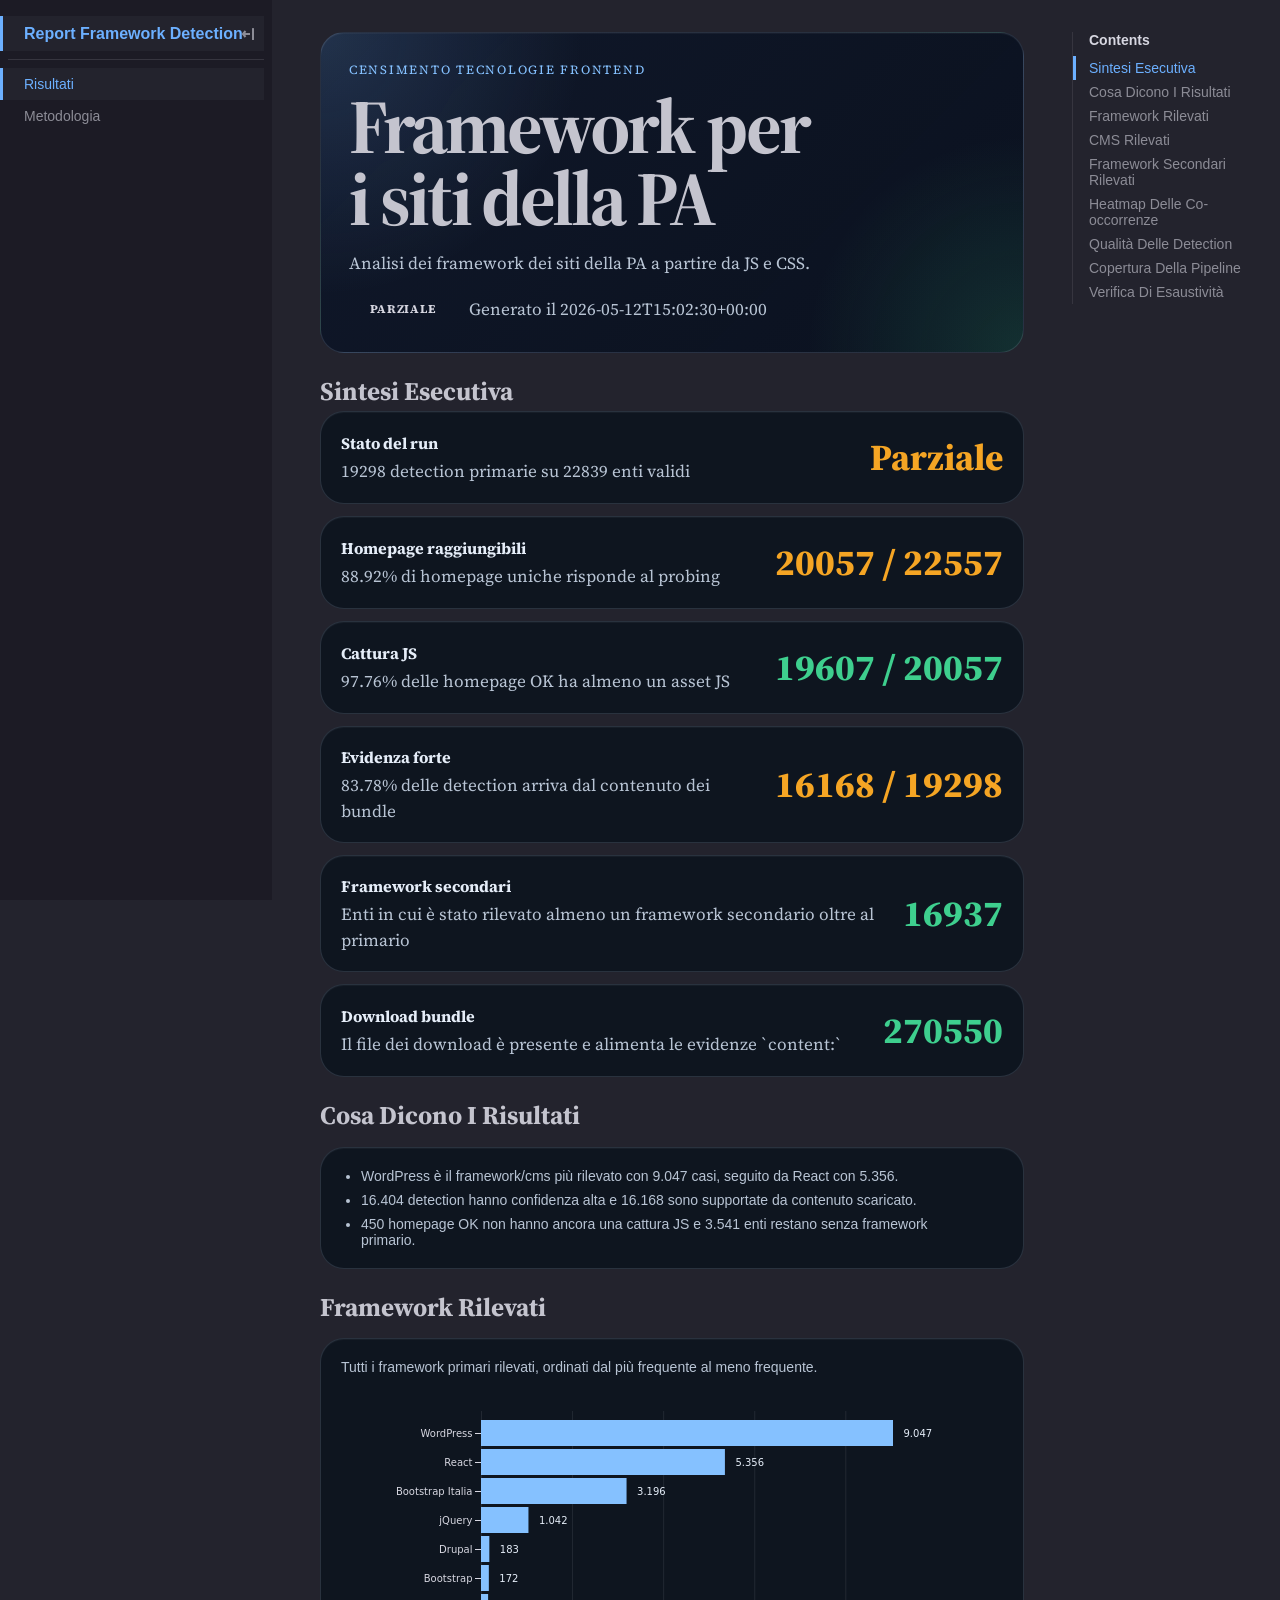
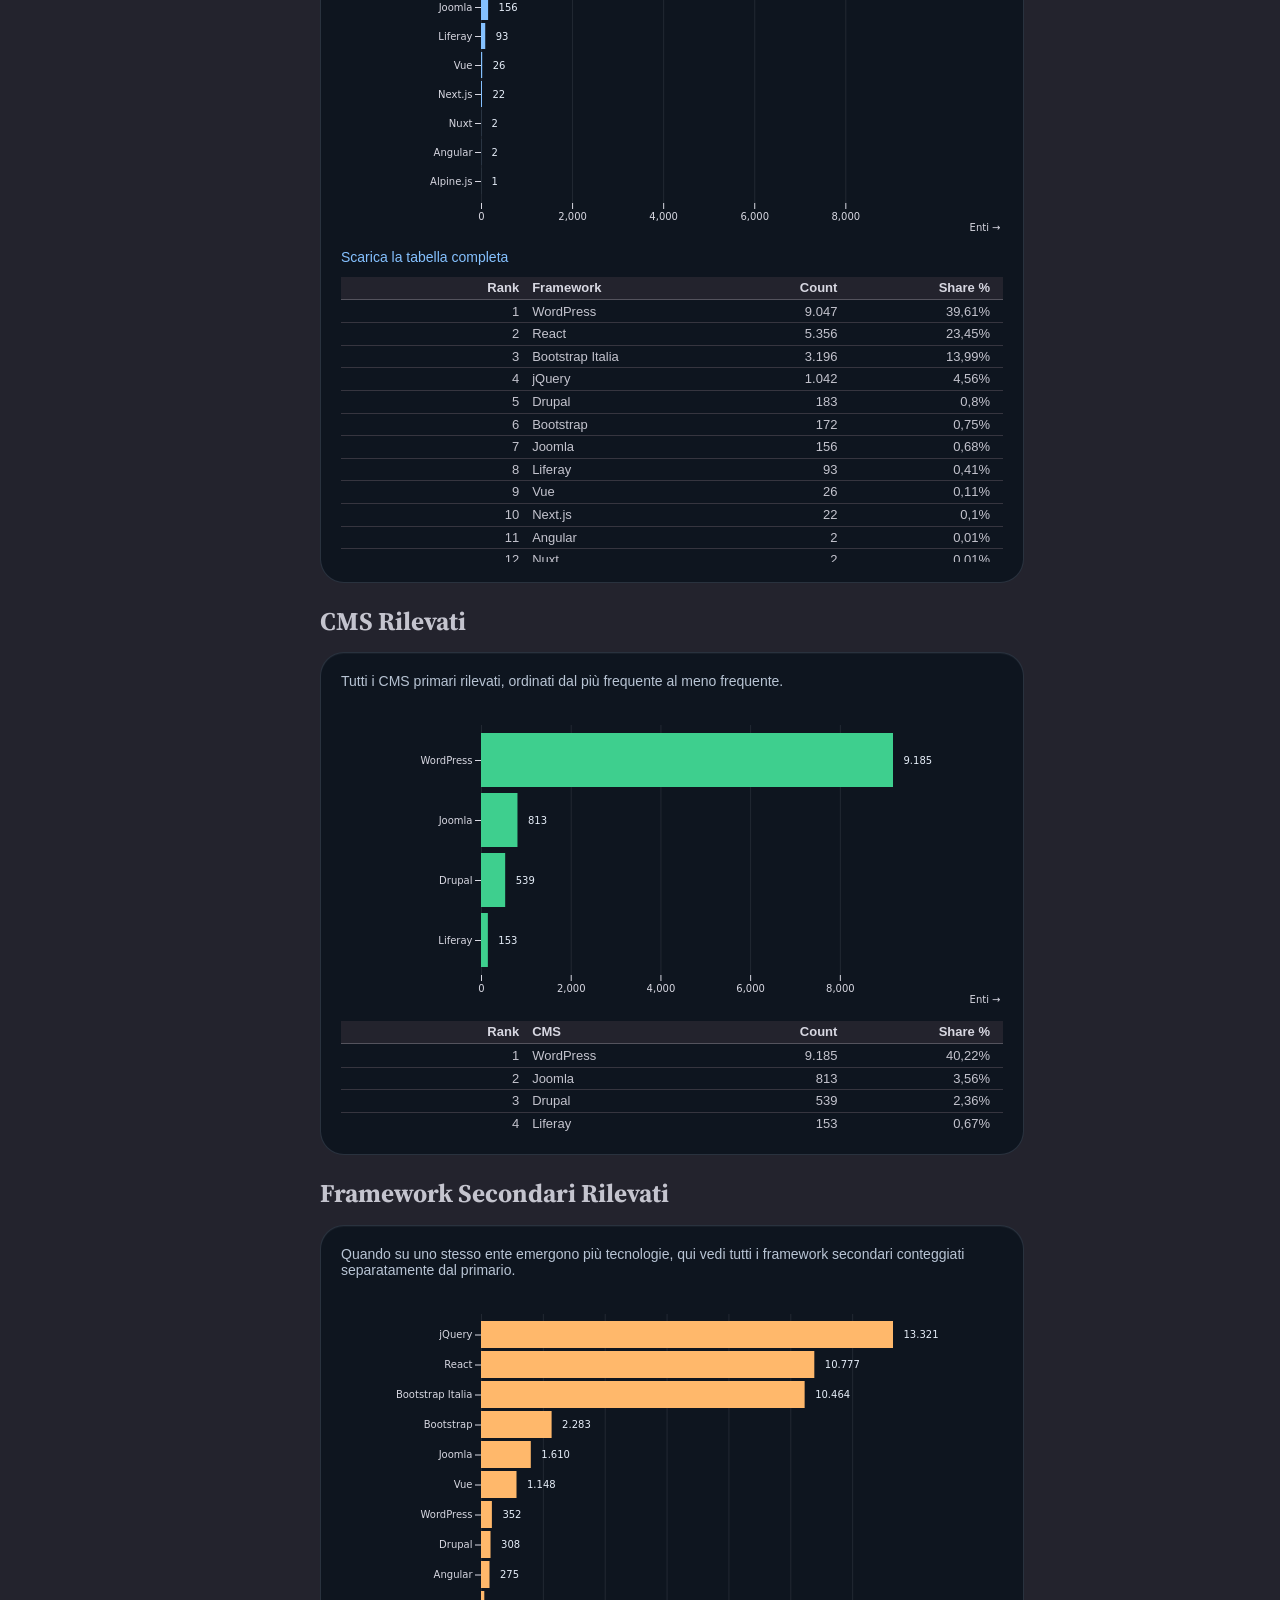
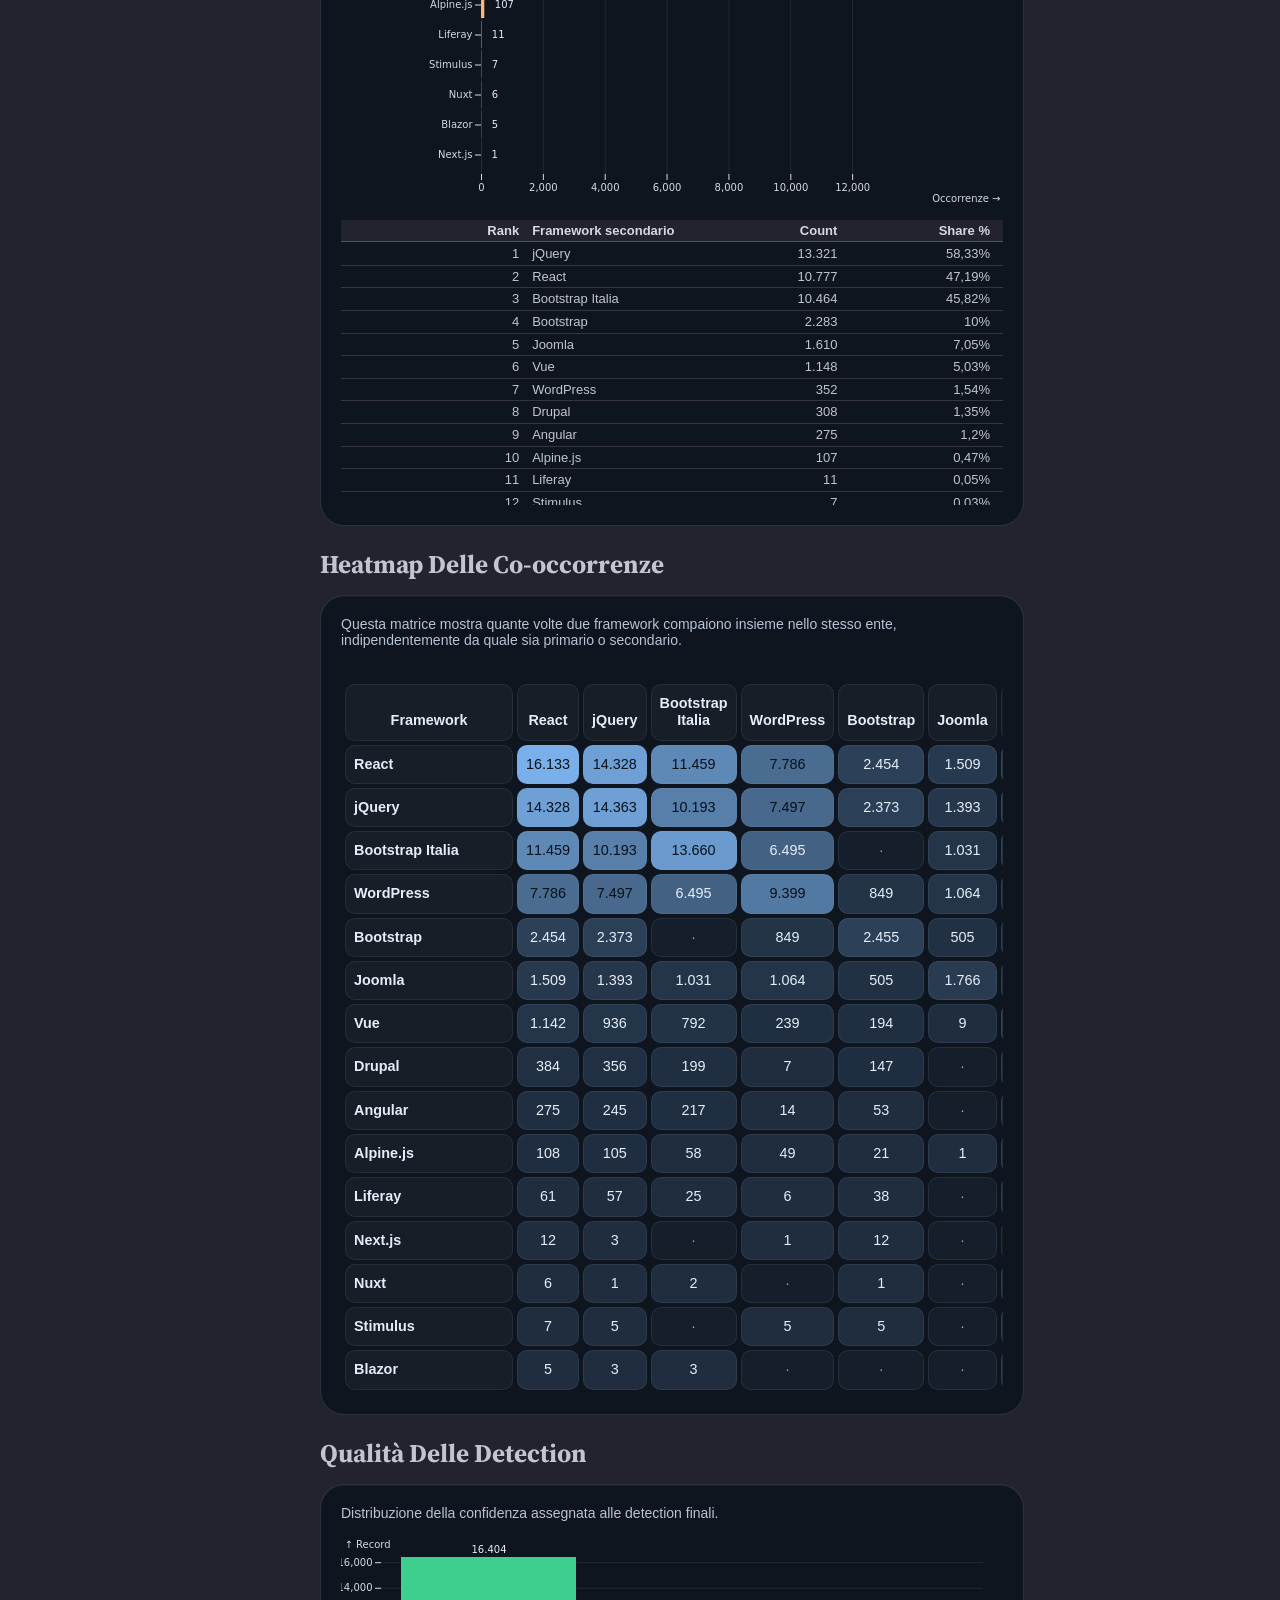
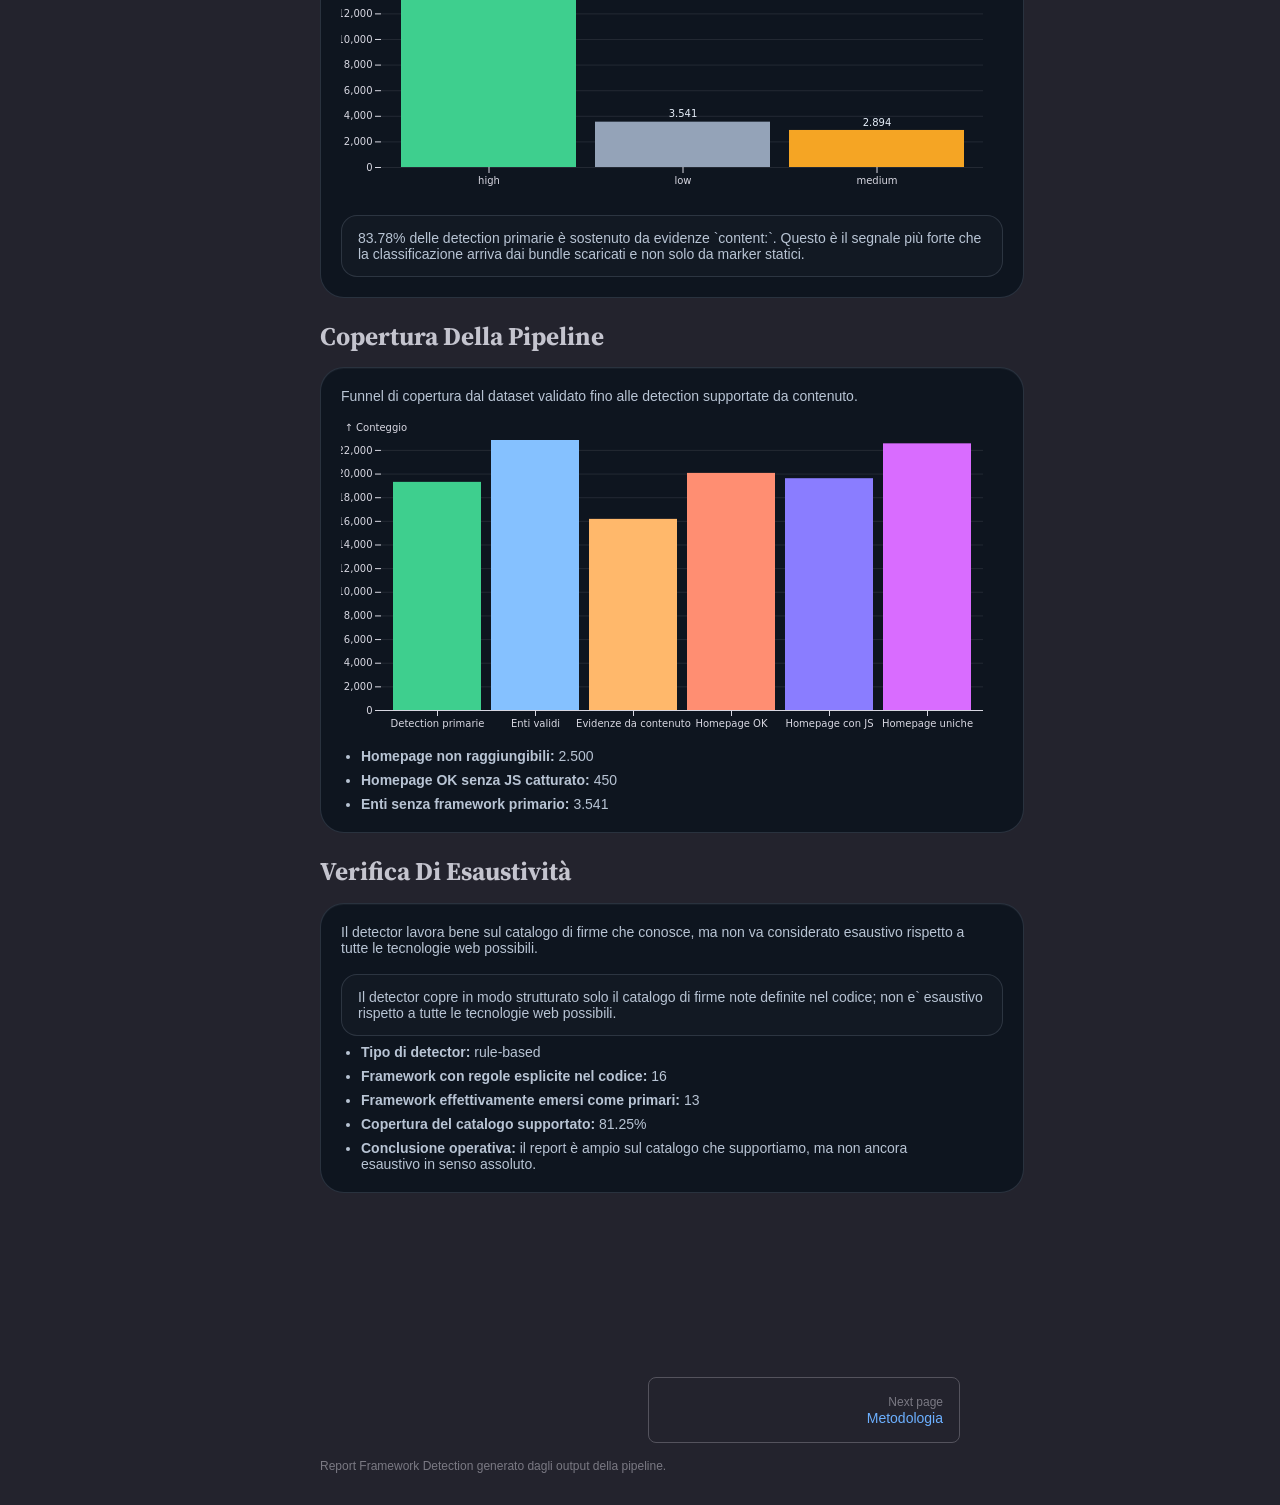
==== index.html @ 4d40c1b3 "second" ====
<!DOCTYPE html>
<html>
<head>
<meta charset="utf-8">
<meta name="viewport" content="width=device-width, initial-scale=1, maximum-scale=1">
<meta name="generator" content="Observable Framework v1.13.4">
<title>Risultati | Report Framework Detection</title>
<link rel="preconnect" href="https://fonts.gstatic.com" crossorigin>
<link rel="preload" as="style" href="https://fonts.googleapis.com/css2?family=Source+Serif+4:ital,opsz,wght@0,8..60,200..900;1,8..60,200..900&amp;display=swap" crossorigin>
<link rel="preload" as="style" href="./_observablehq/theme-slate.55e203da.css">
<link rel="preload" as="style" href="./_observablehq/stdlib/inputs.f7bf0e12.css">
<link rel="stylesheet" type="text/css" href="https://fonts.googleapis.com/css2?family=Source+Serif+4:ital,opsz,wght@0,8..60,200..900;1,8..60,200..900&amp;display=swap" crossorigin>
<link rel="stylesheet" type="text/css" href="./_observablehq/theme-slate.55e203da.css">
<link rel="stylesheet" type="text/css" href="./_observablehq/stdlib/inputs.f7bf0e12.css">
<link rel="modulepreload" href="./_observablehq/client.86d48a53.js">
<link rel="modulepreload" href="./_observablehq/runtime.607a8173.js">
<link rel="modulepreload" href="./_observablehq/stdlib.277aeab8.js">
<link rel="modulepreload" href="./_npm/htl@0.3.1/72f4716c.js">
<link rel="modulepreload" href="./_observablehq/stdlib/inputs.31cd1366.js">
<link rel="modulepreload" href="./_npm/@observablehq/plot@0.6.17/a96a6bbb.js">
<link rel="modulepreload" href="./_npm/d3-dsv@3.0.1/9cffc2bd.js">
<link rel="modulepreload" href="./_npm/isoformat@0.2.1/18cbf477.js">
<link rel="modulepreload" href="./_npm/d3@7.9.0/66d82917.js">
<link rel="modulepreload" href="./_npm/interval-tree-1d@1.0.4/53fe8176.js">
<link rel="modulepreload" href="./_npm/d3-array@3.2.4/e93ca09f.js">
<link rel="modulepreload" href="./_npm/d3-axis@3.0.0/0f2de24d.js">
<link rel="modulepreload" href="./_npm/d3-brush@3.0.0/65eb105b.js">
<link rel="modulepreload" href="./_npm/d3-chord@3.0.1/7ef8fb2e.js">
<link rel="modulepreload" href="./_npm/d3-color@3.1.0/aeb57b94.js">
<link rel="modulepreload" href="./_npm/d3-contour@4.0.2/1d2aed74.js">
<link rel="modulepreload" href="./_npm/d3-delaunay@6.0.4/87adea64.js">
<link rel="modulepreload" href="./_npm/d3-dispatch@3.0.1/9ba9c7f3.js">
<link rel="modulepreload" href="./_npm/d3-drag@3.0.0/4202580c.js">
<link rel="modulepreload" href="./_npm/d3-ease@3.0.1/cdd7e898.js">
<link rel="modulepreload" href="./_npm/d3-fetch@3.0.1/b4e2ad9a.js">
<link rel="modulepreload" href="./_npm/d3-force@3.0.0/5e804d15.js">
<link rel="modulepreload" href="./_npm/d3-format@3.1.2/3785bf2d.js">
<link rel="modulepreload" href="./_npm/d3-geo@3.1.1/40599fb3.js">
<link rel="modulepreload" href="./_npm/d3-hierarchy@3.1.2/e49e792c.js">
<link rel="modulepreload" href="./_npm/d3-interpolate@3.0.1/8d1e5425.js">
<link rel="modulepreload" href="./_npm/d3-path@3.1.0/20d3f133.js">
<link rel="modulepreload" href="./_npm/d3-polygon@3.0.1/7553081f.js">
<link rel="modulepreload" href="./_npm/d3-quadtree@3.0.1/0dfd751c.js">
<link rel="modulepreload" href="./_npm/d3-random@3.0.1/3c90ee06.js">
<link rel="modulepreload" href="./_npm/d3-scale@4.0.2/720b7f0a.js">
<link rel="modulepreload" href="./_npm/d3-scale-chromatic@3.1.0/ba24c2e7.js">
<link rel="modulepreload" href="./_npm/d3-selection@3.0.0/4d94e5b7.js">
<link rel="modulepreload" href="./_npm/d3-shape@3.2.0/6d3a6726.js">
<link rel="modulepreload" href="./_npm/d3-time@3.1.0/9f03c579.js">
<link rel="modulepreload" href="./_npm/d3-time-format@4.1.0/07c9626f.js">
<link rel="modulepreload" href="./_npm/d3-timer@3.0.1/b58a267d.js">
<link rel="modulepreload" href="./_npm/d3-transition@3.0.1/004da2ac.js">
<link rel="modulepreload" href="./_npm/d3-zoom@3.0.0/b5786b3f.js">
<link rel="modulepreload" href="./_npm/binary-search-bounds@2.0.5/cbf6ba23.js">
<link rel="modulepreload" href="./_npm/internmap@2.0.3/e08981d9.js">
<link rel="modulepreload" href="./_npm/delaunator@5.1.0/d4ec0aa1.js">
<link rel="modulepreload" href="./_npm/robust-predicates@3.0.3/42820bfa.js">
<link rel="icon" href="./_file/observable.1af93621.png" type="image/png" sizes="32x32">
<script type="module">

import {define} from "./_observablehq/client.86d48a53.js";
import {registerFile} from "./_observablehq/stdlib.277aeab8.js";

registerFile("./data/framework-audit.json", {"name":"./data/framework-audit.json","mimeType":"application/json","path":"./_file/data/framework-audit.e53f83c7.json","lastModified":1778598151033,"size":38627});
registerFile("./data/technology-summary.csv", {"name":"./data/technology-summary.csv","mimeType":"text/csv","path":"./_file/data/technology-summary.724f2b5f.csv","lastModified":1778598151229,"size":1132});

define({id: "7633fdea", inputs: ["FileAttachment","html"], outputs: ["audit","technologySummary","frameworkRows","secondaryFrameworkRows","cmsRows","frameworkCsvUrl","downloadLink","confidenceBars","heatmap","heatmapMatrix","heatmapAlpha","heatmapTextColor","funnel","overallStatus","overallStatusClass","leadingFramework","secondFramework","detectionGap","jsGap","confidenceHigh","evidenceTone","exhaustivenessTone","summaryRows","resultBullets"], body: async (FileAttachment,html) => {
const audit = await FileAttachment("./data/framework-audit.json").json();
const technologySummary = await FileAttachment("./data/technology-summary.csv").csv({typed: true});
const frameworkRows = technologySummary.filter((row) => row.kind === "framework");
const secondaryFrameworkRows = technologySummary.filter((row) => row.kind === "secondary_framework");
const cmsRows = technologySummary.filter((row) => row.kind === "cms");
const frameworkCsvUrl = await FileAttachment("./data/technology-summary.csv").url();
const downloadLink = html`<a href="${frameworkCsvUrl}" download="technology-summary.csv">Scarica la tabella completa</a>`;
const confidenceBars = Object.entries(audit.status_counts.confidence).map(([name, count]) => ({name, count}));
const heatmap = audit.framework_cooccurrence_heatmap;
const heatmapMatrix = new Map(
  heatmap.cells.map((cell) => [`${cell.row}|||${cell.col}`, cell.count])
);
const heatmapAlpha = (count) => {
  if (!count || !heatmap.max_count) return 0.06;
  return 0.14 + (count / heatmap.max_count) * 0.76;
};
const heatmapTextColor = (count) => {
  if (!count || !heatmap.max_count) return "#94a3b8";
  return count / heatmap.max_count >= 0.45 ? "#08111c" : "#e5edf8";
};
const funnel = [
  {stage: "Enti validi", count: audit.counts.valid_entities},
  {stage: "Homepage uniche", count: audit.counts.unique_homepages},
  {stage: "Homepage OK", count: audit.counts.homepage_ok},
  {stage: "Homepage con JS", count: audit.assets.homepages_with_js_ok},
  {stage: "Detection primarie", count: audit.counts.detections_with_primary},
  {stage: "Evidenze da contenuto", count: audit.counts.detections_with_content}
];
const overallStatus = audit.verdicts.some((d) => d.status === "critical")
  ? "Critico"
  : audit.verdicts.some((d) => d.status === "warning")
  ? "Parziale"
  : "Affidabile";
const overallStatusClass = overallStatus.toLowerCase();
const leadingFramework = frameworkRows[0];
const secondFramework = frameworkRows[1];
const detectionGap = audit.counts.detection_records - audit.counts.detections_with_primary;
const jsGap = audit.counts.homepage_ok - audit.assets.homepages_with_js_ok;
const confidenceHigh = audit.status_counts.confidence.high ?? 0;
const evidenceTone = audit.coverage.content_evidence_pct_of_detections >= 85 ? "good" : "warn";
const exhaustivenessTone = audit.exhaustiveness.detected_supported_framework_share_pct >= 75 ? "warn" : "bad";
const summaryRows = [
  {
    label: "Stato del run",
    value: overallStatus,
    tone: overallStatus === "Affidabile" ? "good" : overallStatus === "Parziale" ? "warn" : "bad",
    note: `${audit.counts.detections_with_primary} detection primarie su ${audit.counts.valid_entities} enti validi`
  },
  {
    label: "Homepage raggiungibili",
    value: `${audit.counts.homepage_ok} / ${audit.counts.unique_homepages}`,
    tone: audit.coverage.homepage_ok_pct >= 90 ? "good" : "warn",
    note: `${audit.coverage.homepage_ok_pct}% di homepage uniche risponde al probing`
  },
  {
    label: "Cattura JS",
    value: `${audit.assets.homepages_with_js_ok} / ${audit.counts.homepage_ok}`,
    tone: audit.coverage.js_capture_pct_of_ok_homepages >= 95 ? "good" : audit.coverage.js_capture_pct_of_ok_homepages >= 75 ? "warn" : "bad",
    note: `${audit.coverage.js_capture_pct_of_ok_homepages}% delle homepage OK ha almeno un asset JS`
  },
  {
    label: "Evidenza forte",
    value: `${audit.counts.detections_with_content} / ${audit.counts.detections_with_primary}`,
    tone: evidenceTone,
    note: `${audit.coverage.content_evidence_pct_of_detections}% delle detection arriva dal contenuto dei bundle`
  },
  {
    label: "Framework secondari",
    value: audit.counts.detections_with_secondary_frameworks,
    tone: audit.counts.detections_with_secondary_frameworks > 0 ? "good" : "warn",
    note: "Enti in cui è stato rilevato almeno un framework secondario oltre al primario"
  },
  {
    label: "Download bundle",
    value: audit.integrity.downloads_file_exists ? audit.counts.downloads_records : "assente",
    tone: audit.integrity.downloads_file_exists ? "good" : "bad",
    note: audit.integrity.downloads_file_exists
      ? "Il file dei download è presente e alimenta le evidenze `content:`"
      : "Manca il file `results/js_downloads.jsonl`"
  }
];
const resultBullets = [
  `${leadingFramework.name} è il framework/cms più rilevato con ${leadingFramework.count.toLocaleString("it-IT")} casi, seguito da ${secondFramework.name} con ${secondFramework.count.toLocaleString("it-IT")}.`,
  `${confidenceHigh.toLocaleString("it-IT")} detection hanno confidenza alta e ${audit.counts.detections_with_content.toLocaleString("it-IT")} sono supportate da contenuto scaricato.`,
  `${jsGap.toLocaleString("it-IT")} homepage OK non hanno ancora una cattura JS e ${detectionGap.toLocaleString("it-IT")} enti restano senza framework primario.`
];
return {audit,technologySummary,frameworkRows,secondaryFrameworkRows,cmsRows,frameworkCsvUrl,downloadLink,confidenceBars,heatmap,heatmapMatrix,heatmapAlpha,heatmapTextColor,funnel,overallStatus,overallStatusClass,leadingFramework,secondFramework,detectionGap,jsGap,confidenceHigh,evidenceTone,exhaustivenessTone,summaryRows,resultBullets};
}});

define({id: "df55e2d3", mode: "inline", inputs: ["overallStatus","display"], body: async (overallStatus,display) => {
display(await(
overallStatus
))
}});

define({id: "bf4f606e", mode: "inline", inputs: ["audit","display"], body: async (audit,display) => {
display(await(
audit.generated_at
))
}});

define({id: "7603f9d3", mode: "inline", inputs: ["summaryRows","html","display"], body: async (summaryRows,html,display) => {
display(await(
summaryRows.map((row) => html.fragment`
    <div class="summary-card tone-${row.tone}">
      <div>
        <div class="summary-label">${row.label}</div>
        <div class="summary-note">${row.note}</div>
      </div>
      <div class="summary-value">${row.value}</div>
    </div>
  `)
))
}});

define({id: "7d99a970", mode: "inline", inputs: ["resultBullets","html","display"], body: async (resultBullets,html,display) => {
display(await(
resultBullets.map((bullet) => html.fragment`<li>${bullet}</li>`)
))
}});

define({id: "eb7e6349", mode: "inline", inputs: ["resize","Plot","frameworkRows","display"], body: async (resize,Plot,frameworkRows,display) => {
display(await(
resize((width) => Plot.plot({
    width,
    height: Math.max(420, frameworkRows.length * 34),
    marginLeft: 140,
    marginRight: 110,
    x: {grid: true, label: "Enti"},
    y: {label: null},
    marks: [
      Plot.barX(frameworkRows, {
        x: "count",
        y: "name",
        fill: "#85c1ff",
        tip: true,
        sort: {y: "x", reverse: true}
      }),
      Plot.text(frameworkRows, {
        x: "count",
        y: "name",
        text: (d) => d.count.toLocaleString("it-IT"),
        dx: 10,
        textAnchor: "start",
        fill: "#e5edf8",
        sort: {y: "x", reverse: true}
      })
    ]
  }))
))
}});

define({id: "d74a91dc", mode: "inline", inputs: ["downloadLink","display"], body: async (downloadLink,display) => {
display(await(
downloadLink
))
}});

define({id: "031ef786", mode: "inline", inputs: ["Inputs","frameworkRows","display"], body: async (Inputs,frameworkRows,display) => {
display(await(
Inputs.table(frameworkRows, {
      rows: 12,
      columns: ["rank", "name", "count", "share_pct"],
      header: {
        rank: "Rank",
        name: "Framework",
        count: "Count",
        share_pct: "Share %"
      },
      format: {
        count: (value) => value.toLocaleString("it-IT"),
        share_pct: (value) => `${value.toLocaleString("it-IT")}%`
      }
    })
))
}});

define({id: "cef3e7eb", mode: "inline", inputs: ["resize","Plot","cmsRows","display"], body: async (resize,Plot,cmsRows,display) => {
display(await(
resize((width) => Plot.plot({
    width,
    height: Math.max(300, cmsRows.length * 34),
    marginLeft: 140,
    marginRight: 110,
    x: {grid: true, label: "Enti"},
    y: {label: null},
    marks: [
      Plot.barX(cmsRows, {
        x: "count",
        y: "name",
        fill: "#3ecf8e",
        tip: true,
        sort: {y: "x", reverse: true}
      }),
      Plot.text(cmsRows, {
        x: "count",
        y: "name",
        text: (d) => d.count.toLocaleString("it-IT"),
        dx: 10,
        textAnchor: "start",
        fill: "#e5edf8",
        sort: {y: "x", reverse: true}
      })
    ]
  }))
))
}});

define({id: "d74a91dc-1", mode: "inline", inputs: ["downloadLink","display"], body: async (downloadLink,display) => {
display(await(
downloadLink
))
}});

define({id: "c8968d23", mode: "inline", inputs: ["Inputs","cmsRows","display"], body: async (Inputs,cmsRows,display) => {
display(await(
Inputs.table(cmsRows, {
      rows: 12,
      columns: ["rank", "name", "count", "share_pct"],
      header: {
        rank: "Rank",
        name: "CMS",
        count: "Count",
        share_pct: "Share %"
      },
      format: {
        count: (value) => value.toLocaleString("it-IT"),
        share_pct: (value) => `${value.toLocaleString("it-IT")}%`
      }
    })
))
}});

define({id: "c793886e", mode: "inline", inputs: ["resize","Plot","secondaryFrameworkRows","display"], body: async (resize,Plot,secondaryFrameworkRows,display) => {
display(await(
resize((width) => Plot.plot({
    width,
    height: Math.max(300, secondaryFrameworkRows.length * 34),
    marginLeft: 140,
    marginRight: 110,
    x: {grid: true, label: "Occorrenze"},
    y: {label: null},
    marks: [
      Plot.barX(secondaryFrameworkRows, {
        x: "count",
        y: "name",
        fill: "#ffb86b",
        tip: true,
        sort: {y: "x", reverse: true}
      }),
      Plot.text(secondaryFrameworkRows, {
        x: "count",
        y: "name",
        text: (d) => d.count.toLocaleString("it-IT"),
        dx: 10,
        textAnchor: "start",
        fill: "#e5edf8",
        sort: {y: "x", reverse: true}
      })
    ]
  }))
))
}});

define({id: "d74a91dc-2", mode: "inline", inputs: ["downloadLink","display"], body: async (downloadLink,display) => {
display(await(
downloadLink
))
}});

define({id: "12972cf1", mode: "inline", inputs: ["Inputs","secondaryFrameworkRows","display"], body: async (Inputs,secondaryFrameworkRows,display) => {
display(await(
Inputs.table(secondaryFrameworkRows, {
      rows: 12,
      columns: ["rank", "name", "count", "share_pct"],
      header: {
        rank: "Rank",
        name: "Framework secondario",
        count: "Count",
        share_pct: "Share %"
      },
      format: {
        count: (value) => value.toLocaleString("it-IT"),
        share_pct: (value) => `${value.toLocaleString("it-IT")}%`
      }
    })
))
}});

define({id: "1aaa5dc5", mode: "inline", inputs: ["heatmap","html","display"], body: async (heatmap,html,display) => {
display(await(
heatmap.labels.map((label) => html.fragment`<th>${label}</th>`)
))
}});

define({id: "8600f017", mode: "inline", inputs: ["heatmap","html","heatmapMatrix","heatmapAlpha","heatmapTextColor","display"], body: async (heatmap,html,heatmapMatrix,heatmapAlpha,heatmapTextColor,display) => {
display(await(
heatmap.labels.map((rowLabel) => html.fragment`
          <tr>
            <th>${rowLabel}</th>
            ${heatmap.labels.map((colLabel) => {
              const count = heatmapMatrix.get(`${rowLabel}|||${colLabel}`) ?? 0;
              return html.fragment`
                <td
                  title="${rowLabel} + ${colLabel}: ${count}"
                  style="background: rgba(133, 193, 255, ${heatmapAlpha(count)}); color: ${heatmapTextColor(count)};"
                >${count ? count.toLocaleString("it-IT") : "·"}</td>
              `;
            })}
          </tr>
        `)
))
}});

define({id: "bc6ccc31", mode: "inline", inputs: ["resize","Plot","confidenceBars","display"], body: async (resize,Plot,confidenceBars,display) => {
display(await(
resize((width) => Plot.plot({
    width,
    height: 260,
    x: {label: null},
    y: {grid: true, label: "Record"},
    color: {domain: ["low", "medium", "high"], range: ["#94a3b8", "#f5a524", "#3ecf8e"]},
    marks: [
      Plot.barY(confidenceBars, {x: "name", y: "count", fill: "name", tip: true}),
      Plot.text(confidenceBars, {x: "name", y: "count", text: (d) => d.count.toLocaleString("it-IT"), dy: -8, fill: "#e5edf8"})
    ]
  }))
))
}});

define({id: "0fb50a69", mode: "inline", inputs: ["audit","display"], body: async (audit,display) => {
display(await(
audit.coverage.content_evidence_pct_of_detections
))
}});

define({id: "3bb5f6c7", mode: "inline", inputs: ["resize","Plot","funnel","display"], body: async (resize,Plot,funnel,display) => {
display(await(
resize((width) => Plot.plot({
    width,
    height: 320,
    x: {label: null},
    y: {grid: true, label: "Conteggio"},
    color: {range: ["#3ecf8e", "#85c1ff", "#ffb86b", "#ff8e72", "#8a7dff", "#d96cff"]},
    marks: [
      Plot.barY(funnel, {x: "stage", y: "count", fill: "stage", tip: true}),
      Plot.ruleY([0])
    ]
  }))
))
}});

define({id: "d677c8e8", mode: "inline", inputs: ["audit","display"], body: async (audit,display) => {
display(await(
audit.counts.homepage_error.toLocaleString("it-IT")
))
}});

define({id: "58f48220", mode: "inline", inputs: ["jsGap","display"], body: async (jsGap,display) => {
display(await(
jsGap.toLocaleString("it-IT")
))
}});

define({id: "8052c1a0", mode: "inline", inputs: ["detectionGap","display"], body: async (detectionGap,display) => {
display(await(
detectionGap.toLocaleString("it-IT")
))
}});

define({id: "ccafdbcd", mode: "inline", inputs: ["audit","display"], body: async (audit,display) => {
display(await(
audit.exhaustiveness.statement
))
}});

define({id: "b636350b", mode: "inline", inputs: ["audit","display"], body: async (audit,display) => {
display(await(
audit.exhaustiveness.detector_type
))
}});

define({id: "965515a5", mode: "inline", inputs: ["audit","display"], body: async (audit,display) => {
display(await(
audit.exhaustiveness.supported_framework_catalog_size
))
}});

define({id: "72c601a7", mode: "inline", inputs: ["audit","display"], body: async (audit,display) => {
display(await(
audit.exhaustiveness.detected_framework_types
))
}});

define({id: "b60689cf", mode: "inline", inputs: ["audit","display"], body: async (audit,display) => {
display(await(
audit.exhaustiveness.detected_supported_framework_share_pct
))
}});

</script>
</head>
<body>
<input id="observablehq-sidebar-toggle" type="checkbox" title="Toggle sidebar">
<label id="observablehq-sidebar-backdrop" for="observablehq-sidebar-toggle"></label>
<nav id="observablehq-sidebar">
  <ol>
    <label id="observablehq-sidebar-close" for="observablehq-sidebar-toggle"></label>
    <li class="observablehq-link observablehq-link-active"><a href="./">Report Framework Detection</a></li>
  </ol>
  <ol>
    <li class="observablehq-link observablehq-link-active"><a href="./">Risultati</a></li>
    <li class="observablehq-link"><a href="./methodology">Metodologia</a></li>
  </ol>
</nav>
<script>{const e=document.querySelector("#observablehq-sidebar"),o=document.querySelector("#observablehq-sidebar-toggle"),r=sessionStorage.getItem("observablehq-sidebar");r?o.checked=r==="true":o.indeterminate=!0;for(const t of document.querySelectorAll("#observablehq-sidebar summary")){const s=t.parentElement;switch(sessionStorage.getItem(`observablehq-sidebar:${t.textContent}`)){case"true":s.open=!0;break;case"false":s.classList.contains("observablehq-section-active")||(s.open=!1);break}}addEventListener("beforeunload",()=>sessionStorage.setItem("observablehq-sidebar-scrolly",`${e.scrollTop}`));const a=sessionStorage.getItem("observablehq-sidebar-scrolly");a!=null&&(e.style.cssText="overflow: hidden;",e.scrollTop=+a,e.style.cssText="");}</script>
<div id="observablehq-center">
<aside id="observablehq-toc" data-selector="h1:not(:first-of-type)[id], h2:first-child[id], :not(h1) + h2[id]">
<nav>
<div>Contents</div>
<ol>
<li class="observablehq-secondary-link"><a href="#sintesi-esecutiva">Sintesi Esecutiva</a></li>
<li class="observablehq-secondary-link"><a href="#cosa-dicono-i-risultati">Cosa Dicono I Risultati</a></li>
<li class="observablehq-secondary-link"><a href="#framework-rilevati">Framework Rilevati</a></li>
<li class="observablehq-secondary-link"><a href="#cms-rilevati">CMS Rilevati</a></li>
<li class="observablehq-secondary-link"><a href="#framework-secondari-rilevati">Framework Secondari Rilevati</a></li>
<li class="observablehq-secondary-link"><a href="#heatmap-delle-co-occorrenze">Heatmap Delle Co-occorrenze</a></li>
<li class="observablehq-secondary-link"><a href="#qualita-delle-detection">Qualità Delle Detection</a></li>
<li class="observablehq-secondary-link"><a href="#copertura-della-pipeline">Copertura Della Pipeline</a></li>
<li class="observablehq-secondary-link"><a href="#verifica-di-esaustivita">Verifica Di Esaustività</a></li>
</ol>
</nav>
</aside>
<main id="observablehq-main" class="observablehq">
<div class="observablehq observablehq--block"><!--:7633fdea:--></div>
<div class="hero">
  <div class="eyebrow">Censimento tecnologie frontend</div>
  <h1>Framework per i siti della PA</h1>
  <p>Analisi dei framework dei siti della PA a partire da JS e CSS.
  </p>
  <div class="hero-meta">
    <span class="status-pill status-${overallStatusClass}"><observablehq-loading></observablehq-loading><!--:df55e2d3:--></span>
    <span class="hero-note">Generato il <observablehq-loading></observablehq-loading><!--:bf4f606e:--></span>
  </div>
</div>
<h2 id="sintesi-esecutiva" tabindex="-1"><a class="observablehq-header-anchor" href="#sintesi-esecutiva">Sintesi Esecutiva</a></h2>
<div class="stack">
  <observablehq-loading></observablehq-loading><!--:7603f9d3:-->
</div>
<h2 id="cosa-dicono-i-risultati" tabindex="-1"><a class="observablehq-header-anchor" href="#cosa-dicono-i-risultati">Cosa Dicono I Risultati</a></h2>
<div class="card prose">
  <ul>
    <observablehq-loading></observablehq-loading><!--:7d99a970:-->
  </ul>
</div>
<h2 id="framework-rilevati" tabindex="-1"><a class="observablehq-header-anchor" href="#framework-rilevati">Framework Rilevati</a></h2>
<div class="card">
  <p class="section-intro">
    Tutti i framework primari rilevati, ordinati dal più frequente al meno frequente.
  </p>
  <observablehq-loading></observablehq-loading><!--:eb7e6349:-->
  <div class="table-actions">
    <observablehq-loading></observablehq-loading><!--:d74a91dc:-->
  </div>
  <div class="table-wrap">
    <observablehq-loading></observablehq-loading><!--:031ef786:-->
  </div>
</div>
<h2 id="cms-rilevati" tabindex="-1"><a class="observablehq-header-anchor" href="#cms-rilevati">CMS Rilevati</a></h2>
<div class="card">
  <p class="section-intro">
    Tutti i CMS primari rilevati, ordinati dal più frequente al meno frequente.
  </p>
  <observablehq-loading></observablehq-loading><!--:cef3e7eb:-->
  <div class="table-actions">
    <observablehq-loading></observablehq-loading><!--:d74a91dc-1:-->
  </div>
  <div class="table-wrap">
    <observablehq-loading></observablehq-loading><!--:c8968d23:-->
  </div>
</div>
<h2 id="framework-secondari-rilevati" tabindex="-1"><a class="observablehq-header-anchor" href="#framework-secondari-rilevati">Framework Secondari Rilevati</a></h2>
<div class="card">
  <p class="section-intro">
    Quando su uno stesso ente emergono più tecnologie, qui vedi tutti i framework secondari conteggiati separatamente dal primario.
  </p>
  <observablehq-loading></observablehq-loading><!--:c793886e:-->
  <div class="table-actions">
    <observablehq-loading></observablehq-loading><!--:d74a91dc-2:-->
  </div>
  <div class="table-wrap">
    <observablehq-loading></observablehq-loading><!--:12972cf1:-->
  </div>
</div>
<h2 id="heatmap-delle-co-occorrenze" tabindex="-1"><a class="observablehq-header-anchor" href="#heatmap-delle-co-occorrenze">Heatmap Delle Co-occorrenze</a></h2>
<div class="card">
  <p class="section-intro">
    Questa matrice mostra quante volte due framework compaiono insieme nello stesso ente, indipendentemente da quale sia primario o secondario.
  </p>
  <div class="heatmap-wrap">
    <table class="heatmap-table">
      <thead>
        <tr>
          <th>Framework</th>
          <!--:1aaa5dc5:-->
        </tr>
      </thead>
      <tbody>
        <!--:8600f017:-->
      </tbody>
    </table>
  </div>
</div>
<h2 id="qualita-delle-detection" tabindex="-1"><a class="observablehq-header-anchor" href="#qualita-delle-detection">Qualità Delle Detection</a></h2>
<div class="card">
  <p class="section-intro">
    Distribuzione della confidenza assegnata alle detection finali.
  </p>
  <observablehq-loading></observablehq-loading><!--:bc6ccc31:-->
  <p class="callout tone-${evidenceTone}">
    <observablehq-loading></observablehq-loading><!--:0fb50a69:-->% delle detection primarie è sostenuto da evidenze `content:`.
    Questo è il segnale più forte che la classificazione arriva dai bundle scaricati e non solo da marker statici.
  </p>
</div>
<h2 id="copertura-della-pipeline" tabindex="-1"><a class="observablehq-header-anchor" href="#copertura-della-pipeline">Copertura Della Pipeline</a></h2>
<div class="card">
  <p class="section-intro">
    Funnel di copertura dal dataset validato fino alle detection supportate da contenuto.
  </p>
  <observablehq-loading></observablehq-loading><!--:3bb5f6c7:-->
  <ul class="gap-list">
    <li><strong>Homepage non raggiungibili:</strong> <observablehq-loading></observablehq-loading><!--:d677c8e8:--></li>
    <li><strong>Homepage OK senza JS catturato:</strong> <observablehq-loading></observablehq-loading><!--:58f48220:--></li>
    <li><strong>Enti senza framework primario:</strong> <observablehq-loading></observablehq-loading><!--:8052c1a0:--></li>
  </ul>
</div>
<h2 id="verifica-di-esaustivita" tabindex="-1"><a class="observablehq-header-anchor" href="#verifica-di-esaustivita">Verifica Di Esaustività</a></h2>
<div class="card">
  <p class="section-intro">
    Il detector lavora bene sul catalogo di firme che conosce, ma non va considerato esaustivo rispetto a tutte le tecnologie web possibili.
  </p>
  <p class="callout tone-${exhaustivenessTone}">
    <observablehq-loading></observablehq-loading><!--:ccafdbcd:-->
  </p>
  <ul class="gap-list">
    <li><strong>Tipo di detector:</strong> <observablehq-loading></observablehq-loading><!--:b636350b:--></li>
    <li><strong>Framework con regole esplicite nel codice:</strong> <observablehq-loading></observablehq-loading><!--:965515a5:--></li>
    <li><strong>Framework effettivamente emersi come primari:</strong> <observablehq-loading></observablehq-loading><!--:72c601a7:--></li>
    <li><strong>Copertura del catalogo supportato:</strong> <observablehq-loading></observablehq-loading><!--:b60689cf:-->%</li>
    <li><strong>Conclusione operativa:</strong> il report è ampio sul catalogo che supportiamo, ma non ancora esaustivo in senso assoluto.</li>
  </ul>
</div>
<style>
  :root {
    --bg-panel: rgba(8, 17, 28, 0.74);
    --line: rgba(148, 163, 184, 0.2);
    --text-soft: #b8c4d4;
    --good: #3ecf8e;
    --warn: #f5a524;
    --bad: #ff5d73;
    --blue: #85c1ff;
  }

  .hero,
  .card,
  .summary-card {
    background: var(--bg-panel);
    border: 1px solid var(--line);
    border-radius: 24px;
    box-shadow: inset 0 1px 0 rgba(255, 255, 255, 0.04);
  }

  .hero {
    padding: 28px;
    margin-bottom: 24px;
    background:
      radial-gradient(circle at top left, rgba(133, 193, 255, 0.16), transparent 34%),
      radial-gradient(circle at bottom right, rgba(62, 207, 142, 0.16), transparent 28%),
      linear-gradient(135deg, rgba(15, 23, 42, 0.98), rgba(10, 17, 30, 0.95));
  }

  .eyebrow {
    color: var(--blue);
    text-transform: uppercase;
    letter-spacing: 0.14em;
    font-size: 0.78rem;
    margin-bottom: 10px;
  }

  .hero h1 {
    margin: 0 0 10px;
    font-size: clamp(2.5rem, 7vw, 4.8rem);
    line-height: 0.94;
    letter-spacing: -0.04em;
    max-width: 12ch;
  }

  .hero p,
  .section-intro,
  .summary-note,
  .hero-note,
  .prose,
  .gap-list,
  .callout {
    color: var(--text-soft);
  }

  .hero a,
  .prose a {
    color: var(--blue);
  }

  .hero-meta {
    display: flex;
    flex-wrap: wrap;
    gap: 12px;
    align-items: center;
    margin-top: 18px;
  }

  .status-pill {
    display: inline-flex;
    align-items: center;
    justify-content: center;
    min-width: 88px;
    padding: 6px 10px;
    border-radius: 999px;
    text-transform: uppercase;
    letter-spacing: 0.06em;
    font-size: 0.74rem;
    font-weight: 700;
  }

  .status-affidabile {
    color: #052e16;
    background: rgba(62, 207, 142, 0.9);
  }

  .status-parziale {
    color: #3d2600;
    background: rgba(245, 165, 36, 0.95);
  }

  .status-critico {
    color: white;
    background: rgba(255, 93, 115, 0.9);
  }

  .stack {
    display: grid;
    gap: 12px;
    margin-bottom: 24px;
  }

  .summary-card {
    padding: 18px 20px;
    display: flex;
    justify-content: space-between;
    gap: 18px;
    align-items: center;
  }

  .summary-label {
    color: #e5edf8;
    font-size: 1rem;
    font-weight: 700;
    margin-bottom: 4px;
  }

  .summary-value {
    font-size: clamp(1.3rem, 4vw, 2.3rem);
    font-weight: 800;
    text-align: right;
    white-space: nowrap;
  }

  .tone-good .summary-value,
  .tone-good.callout {
    color: var(--good);
  }

  .tone-warn .summary-value,
  .tone-warn.callout {
    color: var(--warn);
  }

  .tone-bad .summary-value,
  .tone-bad.callout {
    color: var(--bad);
  }

  .card {
    padding: 20px;
    margin-bottom: 24px;
  }

  .section-intro {
    margin-top: 0;
    margin-bottom: 16px;
  }

  .prose ul,
  .gap-list {
    margin: 0;
    padding-left: 20px;
  }

  .prose li,
  .gap-list li {
    margin: 8px 0;
  }

  .callout {
    margin: 18px 0 0;
    padding: 14px 16px;
    border: 1px solid var(--line);
    border-radius: 16px;
    background: rgba(255, 255, 255, 0.02);
  }

  .table-actions {
    margin: 16px 0 12px;
  }

  .table-actions a {
    color: var(--blue);
  }

  .table-wrap {
    overflow: auto;
  }

  .heatmap-wrap {
    overflow: auto;
  }

  .heatmap-table {
    width: 100%;
    border-collapse: separate;
    border-spacing: 4px;
    min-width: 760px;
  }

  .heatmap-table th,
  .heatmap-table td {
    padding: 10px 8px;
    text-align: center;
    border: 1px solid rgba(148, 163, 184, 0.12);
    border-radius: 10px;
    font-size: 0.9rem;
  }

  .heatmap-table thead th,
  .heatmap-table tbody th {
    background: rgba(255, 255, 255, 0.04);
    color: #e5edf8;
    position: sticky;
  }

  .heatmap-table thead th {
    top: 0;
    z-index: 1;
  }

  .heatmap-table tbody th {
    left: 0;
    z-index: 1;
    text-align: left;
    min-width: 150px;
  }

  @media (max-width: 720px) {
    .summary-card {
      display: block;
    }

    .summary-value {
      text-align: left;
      margin-top: 10px;
      white-space: normal;
    }
  }
</style>
</main>
<footer id="observablehq-footer">
<nav><a rel="next" href="./methodology"><span>Metodologia</span></a></nav>
<div>Report Framework Detection generato dagli output della pipeline.</div>
</footer>
</div>
</body>
</html>
---- _observablehq/theme-slate.55e203da.css ----
:root{--monospace: Menlo, Consolas, monospace;--monospace-font: 14px/1.5 var(--monospace);--serif: "Source Serif 4", "Iowan Old Style", "Apple Garamond", "Palatino Linotype", "Times New Roman", "Droid Serif", Times, serif, "Apple Color Emoji", "Segoe UI Emoji", "Segoe UI Symbol";--sans-serif: -apple-system, BlinkMacSystemFont, "avenir next", avenir, helvetica, "helvetica neue", ubuntu, roboto, noto, "segoe ui", arial, sans-serif;--theme-blue: #4269d0;--theme-green: #3ca951;--theme-red: #ff725c;--theme-yellow: #efb118}html{-webkit-text-size-adjust:100%;-webkit-font-smoothing:antialiased;-moz-osx-font-smoothing:grayscale;background:var(--theme-background);color:var(--theme-foreground)}body{font:17px/1.5 var(--serif);margin:0}a[href]{color:var(--theme-foreground-focus)}h1,h2,h3,h4,h5,h6{color:var(--theme-foreground-alt);font-weight:700;line-height:1.15;margin-top:0;margin-bottom:.25rem;text-wrap:balance}h2+p,h3+p,h4+p,h2+table,h3+table,h4+table{margin-top:0}h1+h2{color:var(--theme-foreground);font-size:20px;font-style:italic;font-weight:400;margin-bottom:1rem}a[href]{text-decoration:none}a[href]:hover,a[href]:focus{text-decoration:underline}h1 code,h2 code,h3 code,h4 code,h5 code,h6 code{font-size:90%}pre{line-height:1.5}pre,code,tt{font-family:var(--monospace);font-size:14px}img{max-width:100%}p,table,figure,figcaption,h1,h2,h3,h4,h5,h6,.katex-display{max-width:640px}blockquote,ol,ul{max-width:600px}blockquote{margin:1rem 1.5rem}ul ol{padding-left:28px}hr{height:1px;margin:1rem 0;padding:1rem 0;border:none;background:no-repeat center/100% 1px linear-gradient(to right,var(--theme-foreground-faintest),var(--theme-foreground-faintest))}pre{background-color:var(--theme-background-alt);border-radius:4px;margin:1rem -1rem;max-width:960px;min-height:1.5em;padding:.5rem 1rem;overflow-x:auto;box-sizing:border-box}input:not([type]),input[type=email],input[type=number],input[type=password],input[type=range],input[type=search],input[type=tel],input[type=text],input[type=url]{width:240px}input,canvas,button{vertical-align:middle}button,input,textarea{accent-color:var(--theme-blue)}table{width:100%;border-collapse:collapse;font:13px/1.2 var(--sans-serif)}table pre,table code,table tt{font-size:inherit;line-height:inherit}th>pre:only-child,td>pre:only-child{margin:0;padding:0}th{color:var(--theme-foreground);text-align:left;vertical-align:bottom}td{color:var(--theme-foreground-alt);vertical-align:top}th,td{padding:3px 6.5px 3px 0}th:last-child,td:last-child{padding-right:0}tr:not(:last-child){border-bottom:solid 1px var(--theme-foreground-faintest)}thead tr{border-bottom:solid 1px var(--theme-foreground-fainter)}figure,table{margin:1rem 0}figure img{max-width:100%}figure>h2,figure>h3{font-family:var(--sans-serif)}figure>h2{font-size:20px}figure>h3{font-size:16px;font-weight:400}figcaption{font:small var(--sans-serif);color:var(--theme-foreground-muted)}a[href].observablehq-header-anchor{color:inherit}:root{--font-big: 700 32px/1 var(--sans-serif);--font-small: 14px var(--sans-serif)}.big{font:var(--font-big)}.small{font:var(--font-small)}.red{color:var(--theme-red)}.yellow{color:var(--theme-yellow)}.green{color:var(--theme-green)}.blue{color:var(--theme-blue)}.muted{color:var(--theme-foreground-muted)}.observablehq--draft>h1:first-of-type:after{content:" [DRAFT]";color:var(--theme-foreground-muted)}:root{--theme-caret: url("data:image/svg+xml,%3Csvg xmlns='http://www.w3.org/2000/svg' width='16' height='16' viewBox='0 0 16 16'%3E%3Cpath d='M5 7L8.125 9.5L11.25 7' stroke='black' stroke-width='1.5' stroke-linecap='round' fill='none'/%3E%3C/svg%3E");--theme-toggle: url("data:image/svg+xml,%3Csvg xmlns='http://www.w3.org/2000/svg' width='16' height='16' viewBox='0 0 16 16'%3E%3Cpath d='m10.5,11 2.5-3-2.5-3 M6,8h7' fill='none' stroke='black' stroke-width='2'/%3E%3Crect x='2' y='2' fill='currentColor' height='12' rx='0.5' width='2'/%3E%3C/svg%3E");--theme-magnifier: url("data:image/svg+xml,%3Csvg xmlns='http://www.w3.org/2000/svg' width='16' height='16' viewBox='0 0 16 16'%3E%3Cpath stroke='currentColor' stroke-width='2' fill='none' d='M15,15L10.5,10.5a3,3 0 1,0 -6 -6a3,3 0 1,0 6 6'%3E%3C/path%3E%3C/svg%3E");--observablehq-max-width: 1440px;--observablehq-header-height: 2.2rem;scroll-padding-top:2.5rem}:root:has(#observablehq-header){scroll-padding-top:calc(var(--observablehq-header-height) + 2.5rem)}body{max-width:var(--observablehq-max-width);margin:auto}#observablehq-main,#observablehq-header,#observablehq-footer{margin:1rem auto}#observablehq-header{position:fixed;top:0;left:calc(max(0rem,(100vw - var(--observablehq-max-width)) / 2) + var(--observablehq-inset-left) + 2rem);right:calc(max(0rem,(100vw - var(--observablehq-max-width)) / 2) + var(--observablehq-inset-right) + 2rem);z-index:2;display:flex;align-items:center;gap:.5rem;height:var(--observablehq-header-height);margin:0 -2rem 2rem;padding:1rem 2rem .5rem;background:var(--theme-background);border-bottom:solid 1px var(--theme-foreground-faintest);font:500 16px var(--sans-serif)}#observablehq-main{min-height:calc(100vh - 20rem);position:relative;z-index:0}#observablehq-header~#observablehq-main{margin-top:calc(var(--observablehq-header-height) + 1.5rem + 2rem)}#observablehq-footer{display:block;margin-top:10rem;font:12px var(--sans-serif);color:var(--theme-foreground-faint)}#observablehq-footer nav{display:grid;max-width:640px;grid-template-columns:1fr 1fr;column-gap:1rem;margin-bottom:1rem}#observablehq-footer nav a{display:flex;flex-direction:column;border:1px solid var(--theme-foreground-fainter);border-radius:8px;padding:1rem;line-height:1rem;text-decoration:none}#observablehq-footer nav a span{font-size:14px}#observablehq-footer nav a:hover span{text-decoration:underline}#observablehq-footer nav a:hover{border-color:var(--theme-foreground-focus)}#observablehq-footer nav a[rel=prev]{grid-column:1;align-items:start}#observablehq-footer nav a[rel=next]{grid-column:2;align-items:end}#observablehq-footer nav a:before{color:var(--theme-foreground-faint)}#observablehq-footer nav a[rel=prev]:before{content:"Previous page"}#observablehq-footer nav a[rel=next]:before{content:"Next page"}#observablehq-center{margin:2rem;--observablehq-inset-left: 0rem;--observablehq-inset-right: 0rem}#observablehq-sidebar{--observablehq-sidebar-padding-left: max(0rem, (100vw - var(--observablehq-max-width)) / 2) ;position:fixed;background:var(--theme-background-alt);color:var(--theme-foreground-muted);font:14px var(--sans-serif);visibility:hidden;font-weight:500;width:calc(272px + var(--observablehq-sidebar-padding-left));z-index:3;top:0;bottom:0;left:-272px;box-sizing:border-box;padding:0 .5rem 1rem calc(var(--observablehq-sidebar-padding-left) + .5rem);overflow-y:auto}#observablehq-sidebar ol,#observablehq-toc ol{list-style:none;margin:0;padding:0}#observablehq-sidebar>ol,#observablehq-sidebar>details,#observablehq-sidebar>section{position:relative;padding-bottom:.5rem;margin:.5rem 0;border-bottom:solid 1px var(--theme-foreground-faintest)}#observablehq-sidebar>ol:first-child{position:sticky;top:0;z-index:1;font-size:16px;font-weight:700;padding-top:1rem;margin:0;color:var(--theme-foreground)}#observablehq-sidebar>ol:first-child:before{content:"";position:absolute;inset:0 -.5rem;background:var(--theme-background-alt)}#observablehq-sidebar>ol:first-child>li{position:relative}#observablehq-sidebar>ol:first-child>li>a{height:calc(var(--observablehq-header-height) - 1rem)}#observablehq-sidebar>ol:last-child,#observablehq-sidebar>details:last-child,#observablehq-sidebar>section:last-child{border-bottom:none}#observablehq-sidebar summary{font-weight:700;color:var(--theme-foreground);cursor:default}#observablehq-sidebar summary::-webkit-details-marker,#observablehq-sidebar summary::marker{display:none}#observablehq-sidebar details summary:after{position:absolute;right:0;width:1rem;height:1rem;background:var(--theme-foreground-muted);content:"";-webkit-mask:var(--theme-caret);-webkit-mask-repeat:no-repeat;-webkit-mask-position:center;mask:var(--theme-caret);mask-repeat:no-repeat;mask-position:center;padding:.5rem;transition:transform .25s ease;transform:rotate(-90deg);transform-origin:50% 50%}#observablehq-sidebar details summary:hover:after{color:var(--theme-foreground)}#observablehq-sidebar details[open] summary:after{transform:rotate(0)}#observablehq-sidebar-toggle{position:fixed;appearance:none;background:none;top:0;left:0;height:100%;width:2rem;display:flex;align-items:center;justify-content:center;cursor:e-resize;margin:0;color:var(--theme-foreground-muted);z-index:1}#observablehq-sidebar-close{position:absolute;top:1rem;right:0;width:2rem;height:var(--observablehq-header-height);display:flex;align-items:center;justify-content:center;color:var(--theme-foreground-muted);cursor:w-resize;z-index:2}#observablehq-sidebar-toggle:before,#observablehq-sidebar-close:before{content:"";width:1rem;height:1rem;background:currentColor;-webkit-mask:var(--theme-toggle);mask:var(--theme-toggle)}#observablehq-sidebar-close:before{transform:scaleX(-1)}#observablehq-sidebar summary,.observablehq-link a{display:flex;padding:.5rem 1rem .5rem 1.5rem;margin-left:-.5rem;align-items:center}#observablehq-sidebar summary a{flex-grow:1;color:inherit}#observablehq-sidebar summary.observablehq-link{padding:0;margin-left:0}#observablehq-sidebar details summary:hover,.observablehq-link-active a,.observablehq-link a:hover{background:var(--theme-background)}.observablehq-link a:hover{color:var(--theme-foreground-focus)}#observablehq-toc{display:none;position:fixed;color:var(--theme-foreground-muted);font:400 14px var(--sans-serif);z-index:1;top:0;right:calc(max(0rem,(100% - var(--observablehq-max-width)) / 2) + 1rem);bottom:0;overflow-y:auto}#observablehq-header~#observablehq-toc{top:calc(var(--observablehq-header-height) + 1.5rem)}#observablehq-toc nav{width:192px;margin:2rem 0;padding:0 1rem;box-sizing:border-box;border-left:solid 1px var(--theme-foreground-faintest)}#observablehq-toc div{font-weight:700;color:var(--theme-foreground);margin-bottom:.5rem}.observablehq-secondary-link a{display:block;padding:.25rem 0}.observablehq-link:not(.observablehq-link-active) a[href]:not(:hover),.observablehq-secondary-link:not(.observablehq-secondary-link-active) a[href]:not(:hover){color:inherit}.observablehq-link-active,.observablehq-secondary-link-active{position:relative}.observablehq-link-active:before,.observablehq-secondary-link-highlight{content:"";position:absolute;width:3px;background:var(--theme-foreground-focus)}.observablehq-link-active:before{top:0;bottom:0;left:-.5rem}.observablehq-secondary-link-highlight{left:1px;top:2rem;height:0;transition:top .15s ease,height .15s ease}#observablehq-sidebar{transition:visibility .15s 0ms,left .15s 0ms ease}#observablehq-sidebar:focus-within,#observablehq-sidebar-toggle:checked~#observablehq-sidebar{left:0;visibility:initial;box-shadow:0 0 8px 4px #0000001a;transition:visibility 0ms 0ms,left .15s 0ms ease}#observablehq-sidebar-backdrop{display:none;position:fixed;inset:0;z-index:2}#observablehq-sidebar-backdrop:has(~#observablehq-sidebar:focus-within),#observablehq-sidebar-toggle:checked~#observablehq-sidebar-backdrop{display:initial}@media(prefers-color-scheme:dark){#observablehq-sidebar:focus-within,#observablehq-sidebar-toggle:checked~#observablehq-sidebar{box-shadow:0 0 8px 4px #00000080}}@media (min-width: calc(912px + 6rem)){#observablehq-sidebar{transition:none!important}#observablehq-sidebar-toggle:checked~#observablehq-sidebar-backdrop{display:none}#observablehq-sidebar-toggle:checked~#observablehq-sidebar,#observablehq-sidebar-toggle:indeterminate~#observablehq-sidebar{left:0;visibility:initial;box-shadow:none}#observablehq-sidebar-toggle:checked~#observablehq-center,#observablehq-sidebar-toggle:indeterminate~#observablehq-center{--observablehq-inset-left: calc(272px + 1rem) ;--observablehq-inset-right: 1rem;padding-left:var(--observablehq-inset-left);padding-right:1rem}}@media (min-width: calc(832px + 5rem)){#observablehq-toc~#observablehq-main{padding-right:calc(192px + 1rem)}#observablehq-toc{display:block}}@media (min-width: calc(912px + 6rem)){#observablehq-sidebar-toggle:checked~#observablehq-center #observablehq-toc,#observablehq-sidebar-toggle:indeterminate~#observablehq-center #observablehq-toc{display:none}#observablehq-sidebar-toggle:checked~#observablehq-center #observablehq-toc~#observablehq-main,#observablehq-sidebar-toggle:indeterminate~#observablehq-center #observablehq-toc~#observablehq-main{padding-right:0}}@media (min-width: calc(1104px + 7rem)){#observablehq-sidebar-toggle:checked~#observablehq-center #observablehq-toc,#observablehq-sidebar-toggle:indeterminate~#observablehq-center #observablehq-toc,#observablehq-toc{display:block}#observablehq-sidebar-toggle:checked~#observablehq-center #observablehq-toc~#observablehq-main,#observablehq-sidebar-toggle:indeterminate~#observablehq-center #observablehq-toc~#observablehq-main{padding-right:calc(192px + 1rem)}}.observablehq-pre-container{position:relative;margin:1rem -1rem;max-width:960px}.observablehq-pre-container:after{position:absolute;top:0;right:0;height:21px;font:12px var(--sans-serif);color:var(--theme-foreground-muted);background:linear-gradient(to right,transparent,var(--theme-background-alt) 40%);padding:.5rem .5rem .5rem 1.5rem}.observablehq-pre-container[data-language]:after{content:attr(data-language)}.observablehq-pre-container pre{padding-right:4rem;margin:0;max-width:none}.observablehq-pre-copy{position:absolute;top:0;right:0;background:none;color:transparent;border:none;border-radius:4px;padding:0 8px;margin:4px;height:29px;cursor:pointer;z-index:1;display:flex;align-items:center}.observablehq-pre-copied:before{content:"Copied!";position:absolute;right:calc(100% + .25rem);background:linear-gradient(to right,transparent,var(--theme-background-alt) 10%);color:var(--theme-green);font:var(--font-small);padding:4px 8px 4px 16px;pointer-events:none;animation-name:observablehq-pre-copied;animation-duration:.25s;animation-direction:alternate;animation-iteration-count:2}@keyframes observablehq-pre-copied{0%{opacity:0;transform:translate(.5rem)}50%{opacity:1}to{transform:translate(0)}}.observablehq-pre-container[data-copy] .observablehq-pre-copy,.observablehq-pre-container:hover .observablehq-pre-copy,.observablehq-pre-container .observablehq-pre-copy:focus{background:var(--theme-background-alt);color:var(--theme-foreground-faint)}.observablehq-pre-container .observablehq-pre-copy:hover{color:var(--theme-foreground-muted)}.observablehq-pre-container .observablehq-pre-copy:active{color:var(--theme-foreground);background:var(--theme-foreground-faintest)}#observablehq-sidebar.observablehq-search-results>ol:not(:first-child),#observablehq-sidebar.observablehq-search-results>details,#observablehq-sidebar.observablehq-search-results>section{display:none}#observablehq-search{position:relative;padding:.5rem 0 0;display:flex;align-items:center}#observablehq-search input{padding:6px 4px 6px 2.2em;width:100%;border:none;border-radius:4px;background-color:var(--theme-background);font-size:13.3px;height:28px}#observablehq-search input::placeholder{color:var(--theme-foreground-faint)}#observablehq-search:before{position:absolute;left:.5rem;content:"";width:1rem;height:1rem;background:currentColor;-webkit-mask:var(--theme-magnifier);mask:var(--theme-magnifier);pointer-events:none}#observablehq-search:after{position:absolute;right:6px;content:attr(data-shortcut);pointer-events:none}#observablehq-search:focus-within:after{content:""}#observablehq-search-results{--relevance-width: 32px;position:absolute;overflow-y:auto;top:6.5rem;left:var(--observablehq-sidebar-padding-left);right:.5rem;bottom:0}#observablehq-search-results a span{max-width:184px;white-space:nowrap;overflow:hidden;text-overflow:ellipsis}#observablehq-search-results div{text-align:right;font-size:10px;margin:.5em}#observablehq-search-results li{position:relative;display:flex;align-items:center}#observablehq-search-results a{flex-grow:1}#observablehq-search-results li:after,#observablehq-search-results a span:after{content:"";width:var(--relevance-width);height:4px;position:absolute;top:14px;right:.5em;border-radius:2px;background:var(--theme-foreground-muted)}#observablehq-search-results li.observablehq-link-active:after{background:var(--theme-foreground-focus)}#observablehq-search-results a span:after{background:var(--theme-foreground-faintest)}#observablehq-search-results li[data-score="0"]:after{width:calc(var(--relevance-width) * .125)}#observablehq-search-results li[data-score="1"]:after{width:calc(var(--relevance-width) * .25)}#observablehq-search-results li[data-score="2"]:after{width:calc(var(--relevance-width) * .4375)}#observablehq-search-results li[data-score="3"]:after{width:calc(var(--relevance-width) * .625)}#observablehq-search-results li[data-score="4"]:after{width:calc(var(--relevance-width) * .8125)}@media print{#observablehq-center{padding-left:1em!important}#observablehq-sidebar,#observablehq-footer{display:none!important}}#observablehq-main{container-type:inline-size}.grid{margin:1rem 0;display:grid;gap:1rem;grid-auto-rows:1fr}.grid svg{overflow:visible}.grid figure{margin:0}.grid>*>p:first-child{margin-top:0}.grid>*>p:last-child{margin-bottom:0}@container (min-width: 640px){.grid-cols-2,.grid-cols-4{grid-template-columns:repeat(2,minmax(0,1fr))}.grid-cols-2 .grid-colspan-2,.grid-cols-2 .grid-colspan-3,.grid-cols-2 .grid-colspan-4,.grid-cols-4 .grid-colspan-2,.grid-cols-4 .grid-colspan-3,.grid-cols-4 .grid-colspan-4{grid-column:span 2}}@container (min-width: 720px){.grid-cols-3{grid-template-columns:repeat(3,minmax(0,1fr))}.grid-cols-3 .grid-colspan-2{grid-column:span 2}.grid-cols-3 .grid-colspan-3{grid-column:span 3}}@container (min-width: 1080px){.grid-cols-4{grid-template-columns:repeat(4,minmax(0,1fr))}.grid-cols-4 .grid-colspan-3{grid-column:span 3}.grid-cols-4 .grid-colspan-4{grid-column:span 4}}.grid-rowspan-2{grid-row:span 2}.grid-rowspan-3{grid-row:span 3}.grid-rowspan-4{grid-row:span 4}.note,.tip,.warning,.caution{border-left:solid 1px;border-radius:0 4px 4px 0;padding:1rem 2rem;margin:1rem 0;box-sizing:border-box;max-width:640px}.note:before,.tip:before,.warning:before,.caution:before{display:block;margin-bottom:1rem;font-weight:700}.note{border-left-color:var(--theme-foreground-fainter);background-color:var(--theme-background-alt)}.note:before{content:"Note";color:var(--theme-foreground-muted)}.tip{border-left-color:var(--theme-green);background-color:color-mix(in srgb,var(--theme-green),var(--theme-background) 90%)}.tip:before{content:"Tip";color:var(--theme-green)}.warning{border-left-color:var(--theme-yellow);background-color:color-mix(in srgb,var(--theme-yellow),var(--theme-background) 90%)}.warning:before{content:"Warning";color:var(--theme-yellow)}.caution{border-left-color:var(--theme-red);background-color:color-mix(in srgb,var(--theme-red),var(--theme-background) 90%)}.caution:before{content:"Caution";color:var(--theme-red)}.note[label]:before,.tip[label]:before,.warning[label]:before,.caution[label]:before{content:attr(label)}.note>:first-child,.tip>:first-child,.warning>:first-child,.caution>:first-child{margin-top:0}.note>:last-child,.tip>:last-child,.warning>:last-child,.caution>:last-child{margin-bottom:0}.card{background:var(--theme-background-alt);border:solid 1px var(--theme-foreground-faintest);border-radius:.75rem;padding:1rem;margin:1rem 0;font:14px var(--sans-serif)}.grid>.card{margin:0}.card>:first-child,.card>:first-child>:first-child{margin-top:0}.card>:last-child,.card>:last-child>:last-child{margin-bottom:0}.card h2,.card h3{font-size:inherit}.card h2{font-weight:500;font-size:15px}.card h3{font-weight:400;color:var(--theme-foreground-muted)}.card h2~svg,.card h3~svg,.card h2~p,.card h3~p{margin-top:1rem}.observablehq--block:empty{margin:0}@keyframes observablehq-loading{0%{transform:rotate(0)}to{transform:rotate(360deg)}}observablehq-loading{font:var(--monospace-font);color:var(--theme-foreground-muted);display:inline-block;transform-origin:.32em 55%;animation-name:observablehq-loading;animation-timing-function:linear;animation-duration:1s;animation-iteration-count:infinite}observablehq-loading:before{content:"\21bb"}.observablehq--block observablehq-loading{display:block}.observablehq--block{margin:1rem 0}.observablehq--block .observablehq,.observablehq--block .observablehq--inspect{display:block}.observablehq--collapsed,.observablehq--expanded.observablehq--inspect a{cursor:pointer}.observablehq--caret{margin-right:4px;vertical-align:baseline}.observablehq--field{text-indent:-1rem;margin-left:1rem}.observablehq--inspect{font:var(--monospace-font);overflow-x:auto;white-space:pre}.observablehq--inspect.observablehq--import{white-space:normal}.observablehq--inspect::-webkit-scrollbar{display:none}.observablehq--error .observablehq--inspect{word-break:break-all;white-space:pre-wrap}.observablehq--string-expand{margin-left:6px;padding:2px 6px;border-radius:2px;font-size:80%;background:var(--theme-background-alt);cursor:pointer;vertical-align:middle}.observablehq--keyword,.hljs-doctag,.hljs-keyword,.hljs-meta .hljs-keyword,.hljs-template-tag,.hljs-template-variable,.hljs-type,.hljs-variable.language_{color:var(--syntax-keyword)}.observablehq--symbol,.hljs-title,.hljs-title.class_,.hljs-title.class_.inherited__,.hljs-title.function_{color:var(--syntax-entity)}.observablehq--index,.observablehq--key,.hljs-attr,.hljs-attribute,.hljs-meta,.hljs-operator,.hljs-variable,.hljs-selector-attr,.hljs-selector-class,.hljs-selector-id{color:var(--syntax-constant)}.observablehq--regexp,.observablehq--string,.hljs-regexp,.hljs-string,.hljs-meta .hljs-string{color:var(--syntax-string)}.observablehq--null,.observablehq--undefined,.hljs-built_in,.hljs-literal,.hljs-symbol{color:var(--syntax-variable)}.observablehq--prototype-key,.observablehq--empty,.hljs-comment,.hljs-formula{color:var(--syntax-comment)}.observablehq--bigint,.observablehq--boolean,.observablehq--date,.observablehq--forbidden,.observablehq--number,.hljs-name,.hljs-number,.hljs-quote,.hljs-selector-tag,.hljs-selector-pseudo{color:var(--syntax-entity-tag)}.hljs-subst{color:var(--syntax-storage-modifier-import)}.hljs-section{color:var(--syntax-markup-heading);font-weight:700}.hljs-bullet{color:var(--syntax-markup-list)}.hljs-emphasis{color:var(--syntax-markup-italic);font-style:italic}.hljs-strong{color:var(--syntax-markup-bold);font-weight:700}.hljs-addition{color:var(--syntax-markup-inserted);background-color:var(--syntax-markup-inserted-background)}.hljs-deletion{color:var(--syntax-markup-deleted);background-color:var(--syntax-markup-deleted-background)}.observablehq--empty{font-style:oblique}.observablehq--error{color:var(--syntax-keyword)}.plot-d6a7b5{--plot-background: var(--theme-background)}p .plot-d6a7b5{display:inline-block}:root{--syntax-keyword: #ff7b72;--syntax-entity: #d2a8ff;--syntax-constant: #79c0ff;--syntax-string: #a5d6ff;--syntax-variable: #ffa657;--syntax-comment: var(--theme-foreground-muted);--syntax-entity-tag: #7ee787;--syntax-storage-modifier-import: #c9d1d9;--syntax-markup-heading: #1f6feb;--syntax-markup-list: #f2cc60;--syntax-markup-italic: #c9d1d9;--syntax-markup-bold: #c9d1d9;--syntax-markup-inserted: #aff5b4;--syntax-markup-inserted-background: #033a16;--syntax-markup-deleted: #ffdcd7;--syntax-markup-deleted-background: #67060c}:root{--theme-background-a: color-mix(in srgb, var(--theme-foreground) 4%, var(--theme-background-b));--theme-background: var(--theme-background-a);--theme-background-alt: var(--theme-background-b);--theme-foreground-alt: color-mix(in srgb, var(--theme-foreground) 90%, var(--theme-background-b));--theme-foreground-muted: color-mix(in srgb, var(--theme-foreground) 60%, var(--theme-background-b));--theme-foreground-faint: color-mix(in srgb, var(--theme-foreground) 50%, var(--theme-background-b));--theme-foreground-fainter: color-mix(in srgb, var(--theme-foreground) 30%, var(--theme-background-b));--theme-foreground-faintest: color-mix(in srgb, var(--theme-foreground) 14%, var(--theme-background-b));color-scheme:dark}:root{--theme-foreground: #d7d7e1;--theme-foreground-focus: #6cb0ff;--theme-background-b: #1c1b25}
---- _observablehq/stdlib/inputs.f7bf0e12.css ----
.inputs-3a86ea{--length1: 3.25px;--length2: 6.5px;--length3: 13px;--label-width: 120px;--input-width: 240px;font:13px/1.2 var(--sans-serif)}form.inputs-3a86ea{display:flex;align-items:center;flex-wrap:wrap;min-height:25.5px;margin:var(--length3) 0}form.inputs-3a86ea>label{width:100%;padding-bottom:3px}form.inputs-3a86ea-toggle{flex-wrap:nowrap}form.inputs-3a86ea-toggle>label{align-self:start;padding:5px 0 4px;margin-right:var(--length2)}form.inputs-3a86ea-toggle>label,form.inputs-3a86ea-toggle .inputs-3a86ea-input{width:initial}@media only screen and (min-width:30em){form.inputs-3a86ea{flex-wrap:nowrap;width:calc(var(--input-width) + var(--label-width));max-width:100%;margin:initial}form.inputs-3a86ea>label{flex-shrink:0;align-self:start;padding:5px 0 4px;width:var(--label-width);margin-right:var(--length2)}}.inputs-3a86ea button,.inputs-3a86ea input,.inputs-3a86ea select,.inputs-3a86ea table,.inputs-3a86ea textarea{color:inherit;font:inherit;box-sizing:border-box}.inputs-3a86ea button,.inputs-3a86ea input{line-height:normal}.inputs-3a86ea button{margin:0}.inputs-3a86ea button+button{margin-left:var(--length1)}.inputs-3a86ea-textarea{--input-width: 520px}.inputs-3a86ea-textarea>div{width:100%;text-align:right}.inputs-3a86ea-textarea>div textarea{display:block;width:100%;margin:0;padding:4px;min-height:calc(2.5em + 8px);max-height:calc(14em + 8px);resize:vertical}.inputs-3a86ea-textarea>div button{margin:4px 0 0}.inputs-3a86ea input[type=radio],.inputs-3a86ea input[type=checkbox]{margin-right:var(--length2)}.inputs-3a86ea-input{display:flex;align-items:center;width:100%}.inputs-3a86ea-input>input,.inputs-3a86ea-input>button,.inputs-3a86ea-input>output{width:inherit;min-width:0}.inputs-3a86ea-input>button,.inputs-3a86ea-input>output,.inputs-3a86ea-input>input[type=number]{flex-shrink:2.5}.inputs-3a86ea-input>output{white-space:pre;margin-left:var(--length2)}.inputs-3a86ea-input>button{margin-left:var(--length1)}.inputs-3a86ea-input>input[type=number]{font-variant-numeric:tabular-nums;flex-shrink:1.5;text-overflow:ellipsis}.inputs-3a86ea-input>input[type=color]~output{font-family:ui-monospace,var(--monospace)}.inputs-3a86ea-input:not(:only-child)>input[type=color]~output{flex-shrink:1}.inputs-3a86ea-input>input[type=range]{margin:0;margin-left:var(--length2)}.inputs-3a86ea-input>input[type=date],.inputs-3a86ea-input>input[type=datetime-local]{height:22px}form.inputs-3a86ea-checkbox{width:auto;max-width:640px}.inputs-3a86ea-checkbox div label{display:inline-flex;align-items:center;margin-right:var(--length3)}form.inputs-3a86ea-table{display:block;overflow-y:auto;width:100%}.inputs-3a86ea-table table{max-width:initial;min-height:33px;margin:0;border-collapse:separate;border-spacing:0;font-variant-numeric:tabular-nums}.inputs-3a86ea-table tr:not(:last-child) td,.inputs-3a86ea-table tr:not(:last-child) th{border-bottom:solid 1px var(--theme-foreground-faintest)}.inputs-3a86ea-table thead tr td,.inputs-3a86ea-table thead tr th{border-bottom:solid 1px var(--theme-foreground-fainter)}.inputs-3a86ea-table thead th span{display:inline-block;width:.5em;margin-left:-.5em}.inputs-3a86ea-table td,.inputs-3a86ea-table th{white-space:nowrap;text-overflow:ellipsis;overflow:hidden;padding:3px 6.5px 3px 0}.inputs-3a86ea-table tr>:not(:first-of-type){padding-left:var(--length2)}.inputs-3a86ea-table tr>:last-of-type{padding-right:var(--length3)}.inputs-3a86ea-table tr>:first-of-type{text-overflow:unset;width:19px}.inputs-3a86ea-table tr>:first-of-type input{opacity:0;margin:0 3px 1px 4px}.inputs-3a86ea-table tr:hover>:first-of-type input:enabled,.inputs-3a86ea-table tr>:first-of-type input:focus,.inputs-3a86ea-table tr>:first-of-type input:checked,.inputs-3a86ea-table tr>:first-of-type input[type=checkbox]:indeterminate{opacity:inherit}.inputs-3a86ea-table thead tr{border-bottom:none}.inputs-3a86ea-table thead th{position:sticky;top:0;background:var(--theme-background);cursor:ns-resize}.inputs-3a86ea-table tbody tr:first-child td{padding-top:4px}
---- _observablehq/theme-slate.55e203da.css ----
:root{--monospace: Menlo, Consolas, monospace;--monospace-font: 14px/1.5 var(--monospace);--serif: "Source Serif 4", "Iowan Old Style", "Apple Garamond", "Palatino Linotype", "Times New Roman", "Droid Serif", Times, serif, "Apple Color Emoji", "Segoe UI Emoji", "Segoe UI Symbol";--sans-serif: -apple-system, BlinkMacSystemFont, "avenir next", avenir, helvetica, "helvetica neue", ubuntu, roboto, noto, "segoe ui", arial, sans-serif;--theme-blue: #4269d0;--theme-green: #3ca951;--theme-red: #ff725c;--theme-yellow: #efb118}html{-webkit-text-size-adjust:100%;-webkit-font-smoothing:antialiased;-moz-osx-font-smoothing:grayscale;background:var(--theme-background);color:var(--theme-foreground)}body{font:17px/1.5 var(--serif);margin:0}a[href]{color:var(--theme-foreground-focus)}h1,h2,h3,h4,h5,h6{color:var(--theme-foreground-alt);font-weight:700;line-height:1.15;margin-top:0;margin-bottom:.25rem;text-wrap:balance}h2+p,h3+p,h4+p,h2+table,h3+table,h4+table{margin-top:0}h1+h2{color:var(--theme-foreground);font-size:20px;font-style:italic;font-weight:400;margin-bottom:1rem}a[href]{text-decoration:none}a[href]:hover,a[href]:focus{text-decoration:underline}h1 code,h2 code,h3 code,h4 code,h5 code,h6 code{font-size:90%}pre{line-height:1.5}pre,code,tt{font-family:var(--monospace);font-size:14px}img{max-width:100%}p,table,figure,figcaption,h1,h2,h3,h4,h5,h6,.katex-display{max-width:640px}blockquote,ol,ul{max-width:600px}blockquote{margin:1rem 1.5rem}ul ol{padding-left:28px}hr{height:1px;margin:1rem 0;padding:1rem 0;border:none;background:no-repeat center/100% 1px linear-gradient(to right,var(--theme-foreground-faintest),var(--theme-foreground-faintest))}pre{background-color:var(--theme-background-alt);border-radius:4px;margin:1rem -1rem;max-width:960px;min-height:1.5em;padding:.5rem 1rem;overflow-x:auto;box-sizing:border-box}input:not([type]),input[type=email],input[type=number],input[type=password],input[type=range],input[type=search],input[type=tel],input[type=text],input[type=url]{width:240px}input,canvas,button{vertical-align:middle}button,input,textarea{accent-color:var(--theme-blue)}table{width:100%;border-collapse:collapse;font:13px/1.2 var(--sans-serif)}table pre,table code,table tt{font-size:inherit;line-height:inherit}th>pre:only-child,td>pre:only-child{margin:0;padding:0}th{color:var(--theme-foreground);text-align:left;vertical-align:bottom}td{color:var(--theme-foreground-alt);vertical-align:top}th,td{padding:3px 6.5px 3px 0}th:last-child,td:last-child{padding-right:0}tr:not(:last-child){border-bottom:solid 1px var(--theme-foreground-faintest)}thead tr{border-bottom:solid 1px var(--theme-foreground-fainter)}figure,table{margin:1rem 0}figure img{max-width:100%}figure>h2,figure>h3{font-family:var(--sans-serif)}figure>h2{font-size:20px}figure>h3{font-size:16px;font-weight:400}figcaption{font:small var(--sans-serif);color:var(--theme-foreground-muted)}a[href].observablehq-header-anchor{color:inherit}:root{--font-big: 700 32px/1 var(--sans-serif);--font-small: 14px var(--sans-serif)}.big{font:var(--font-big)}.small{font:var(--font-small)}.red{color:var(--theme-red)}.yellow{color:var(--theme-yellow)}.green{color:var(--theme-green)}.blue{color:var(--theme-blue)}.muted{color:var(--theme-foreground-muted)}.observablehq--draft>h1:first-of-type:after{content:" [DRAFT]";color:var(--theme-foreground-muted)}:root{--theme-caret: url("data:image/svg+xml,%3Csvg xmlns='http://www.w3.org/2000/svg' width='16' height='16' viewBox='0 0 16 16'%3E%3Cpath d='M5 7L8.125 9.5L11.25 7' stroke='black' stroke-width='1.5' stroke-linecap='round' fill='none'/%3E%3C/svg%3E");--theme-toggle: url("data:image/svg+xml,%3Csvg xmlns='http://www.w3.org/2000/svg' width='16' height='16' viewBox='0 0 16 16'%3E%3Cpath d='m10.5,11 2.5-3-2.5-3 M6,8h7' fill='none' stroke='black' stroke-width='2'/%3E%3Crect x='2' y='2' fill='currentColor' height='12' rx='0.5' width='2'/%3E%3C/svg%3E");--theme-magnifier: url("data:image/svg+xml,%3Csvg xmlns='http://www.w3.org/2000/svg' width='16' height='16' viewBox='0 0 16 16'%3E%3Cpath stroke='currentColor' stroke-width='2' fill='none' d='M15,15L10.5,10.5a3,3 0 1,0 -6 -6a3,3 0 1,0 6 6'%3E%3C/path%3E%3C/svg%3E");--observablehq-max-width: 1440px;--observablehq-header-height: 2.2rem;scroll-padding-top:2.5rem}:root:has(#observablehq-header){scroll-padding-top:calc(var(--observablehq-header-height) + 2.5rem)}body{max-width:var(--observablehq-max-width);margin:auto}#observablehq-main,#observablehq-header,#observablehq-footer{margin:1rem auto}#observablehq-header{position:fixed;top:0;left:calc(max(0rem,(100vw - var(--observablehq-max-width)) / 2) + var(--observablehq-inset-left) + 2rem);right:calc(max(0rem,(100vw - var(--observablehq-max-width)) / 2) + var(--observablehq-inset-right) + 2rem);z-index:2;display:flex;align-items:center;gap:.5rem;height:var(--observablehq-header-height);margin:0 -2rem 2rem;padding:1rem 2rem .5rem;background:var(--theme-background);border-bottom:solid 1px var(--theme-foreground-faintest);font:500 16px var(--sans-serif)}#observablehq-main{min-height:calc(100vh - 20rem);position:relative;z-index:0}#observablehq-header~#observablehq-main{margin-top:calc(var(--observablehq-header-height) + 1.5rem + 2rem)}#observablehq-footer{display:block;margin-top:10rem;font:12px var(--sans-serif);color:var(--theme-foreground-faint)}#observablehq-footer nav{display:grid;max-width:640px;grid-template-columns:1fr 1fr;column-gap:1rem;margin-bottom:1rem}#observablehq-footer nav a{display:flex;flex-direction:column;border:1px solid var(--theme-foreground-fainter);border-radius:8px;padding:1rem;line-height:1rem;text-decoration:none}#observablehq-footer nav a span{font-size:14px}#observablehq-footer nav a:hover span{text-decoration:underline}#observablehq-footer nav a:hover{border-color:var(--theme-foreground-focus)}#observablehq-footer nav a[rel=prev]{grid-column:1;align-items:start}#observablehq-footer nav a[rel=next]{grid-column:2;align-items:end}#observablehq-footer nav a:before{color:var(--theme-foreground-faint)}#observablehq-footer nav a[rel=prev]:before{content:"Previous page"}#observablehq-footer nav a[rel=next]:before{content:"Next page"}#observablehq-center{margin:2rem;--observablehq-inset-left: 0rem;--observablehq-inset-right: 0rem}#observablehq-sidebar{--observablehq-sidebar-padding-left: max(0rem, (100vw - var(--observablehq-max-width)) / 2) ;position:fixed;background:var(--theme-background-alt);color:var(--theme-foreground-muted);font:14px var(--sans-serif);visibility:hidden;font-weight:500;width:calc(272px + var(--observablehq-sidebar-padding-left));z-index:3;top:0;bottom:0;left:-272px;box-sizing:border-box;padding:0 .5rem 1rem calc(var(--observablehq-sidebar-padding-left) + .5rem);overflow-y:auto}#observablehq-sidebar ol,#observablehq-toc ol{list-style:none;margin:0;padding:0}#observablehq-sidebar>ol,#observablehq-sidebar>details,#observablehq-sidebar>section{position:relative;padding-bottom:.5rem;margin:.5rem 0;border-bottom:solid 1px var(--theme-foreground-faintest)}#observablehq-sidebar>ol:first-child{position:sticky;top:0;z-index:1;font-size:16px;font-weight:700;padding-top:1rem;margin:0;color:var(--theme-foreground)}#observablehq-sidebar>ol:first-child:before{content:"";position:absolute;inset:0 -.5rem;background:var(--theme-background-alt)}#observablehq-sidebar>ol:first-child>li{position:relative}#observablehq-sidebar>ol:first-child>li>a{height:calc(var(--observablehq-header-height) - 1rem)}#observablehq-sidebar>ol:last-child,#observablehq-sidebar>details:last-child,#observablehq-sidebar>section:last-child{border-bottom:none}#observablehq-sidebar summary{font-weight:700;color:var(--theme-foreground);cursor:default}#observablehq-sidebar summary::-webkit-details-marker,#observablehq-sidebar summary::marker{display:none}#observablehq-sidebar details summary:after{position:absolute;right:0;width:1rem;height:1rem;background:var(--theme-foreground-muted);content:"";-webkit-mask:var(--theme-caret);-webkit-mask-repeat:no-repeat;-webkit-mask-position:center;mask:var(--theme-caret);mask-repeat:no-repeat;mask-position:center;padding:.5rem;transition:transform .25s ease;transform:rotate(-90deg);transform-origin:50% 50%}#observablehq-sidebar details summary:hover:after{color:var(--theme-foreground)}#observablehq-sidebar details[open] summary:after{transform:rotate(0)}#observablehq-sidebar-toggle{position:fixed;appearance:none;background:none;top:0;left:0;height:100%;width:2rem;display:flex;align-items:center;justify-content:center;cursor:e-resize;margin:0;color:var(--theme-foreground-muted);z-index:1}#observablehq-sidebar-close{position:absolute;top:1rem;right:0;width:2rem;height:var(--observablehq-header-height);display:flex;align-items:center;justify-content:center;color:var(--theme-foreground-muted);cursor:w-resize;z-index:2}#observablehq-sidebar-toggle:before,#observablehq-sidebar-close:before{content:"";width:1rem;height:1rem;background:currentColor;-webkit-mask:var(--theme-toggle);mask:var(--theme-toggle)}#observablehq-sidebar-close:before{transform:scaleX(-1)}#observablehq-sidebar summary,.observablehq-link a{display:flex;padding:.5rem 1rem .5rem 1.5rem;margin-left:-.5rem;align-items:center}#observablehq-sidebar summary a{flex-grow:1;color:inherit}#observablehq-sidebar summary.observablehq-link{padding:0;margin-left:0}#observablehq-sidebar details summary:hover,.observablehq-link-active a,.observablehq-link a:hover{background:var(--theme-background)}.observablehq-link a:hover{color:var(--theme-foreground-focus)}#observablehq-toc{display:none;position:fixed;color:var(--theme-foreground-muted);font:400 14px var(--sans-serif);z-index:1;top:0;right:calc(max(0rem,(100% - var(--observablehq-max-width)) / 2) + 1rem);bottom:0;overflow-y:auto}#observablehq-header~#observablehq-toc{top:calc(var(--observablehq-header-height) + 1.5rem)}#observablehq-toc nav{width:192px;margin:2rem 0;padding:0 1rem;box-sizing:border-box;border-left:solid 1px var(--theme-foreground-faintest)}#observablehq-toc div{font-weight:700;color:var(--theme-foreground);margin-bottom:.5rem}.observablehq-secondary-link a{display:block;padding:.25rem 0}.observablehq-link:not(.observablehq-link-active) a[href]:not(:hover),.observablehq-secondary-link:not(.observablehq-secondary-link-active) a[href]:not(:hover){color:inherit}.observablehq-link-active,.observablehq-secondary-link-active{position:relative}.observablehq-link-active:before,.observablehq-secondary-link-highlight{content:"";position:absolute;width:3px;background:var(--theme-foreground-focus)}.observablehq-link-active:before{top:0;bottom:0;left:-.5rem}.observablehq-secondary-link-highlight{left:1px;top:2rem;height:0;transition:top .15s ease,height .15s ease}#observablehq-sidebar{transition:visibility .15s 0ms,left .15s 0ms ease}#observablehq-sidebar:focus-within,#observablehq-sidebar-toggle:checked~#observablehq-sidebar{left:0;visibility:initial;box-shadow:0 0 8px 4px #0000001a;transition:visibility 0ms 0ms,left .15s 0ms ease}#observablehq-sidebar-backdrop{display:none;position:fixed;inset:0;z-index:2}#observablehq-sidebar-backdrop:has(~#observablehq-sidebar:focus-within),#observablehq-sidebar-toggle:checked~#observablehq-sidebar-backdrop{display:initial}@media(prefers-color-scheme:dark){#observablehq-sidebar:focus-within,#observablehq-sidebar-toggle:checked~#observablehq-sidebar{box-shadow:0 0 8px 4px #00000080}}@media (min-width: calc(912px + 6rem)){#observablehq-sidebar{transition:none!important}#observablehq-sidebar-toggle:checked~#observablehq-sidebar-backdrop{display:none}#observablehq-sidebar-toggle:checked~#observablehq-sidebar,#observablehq-sidebar-toggle:indeterminate~#observablehq-sidebar{left:0;visibility:initial;box-shadow:none}#observablehq-sidebar-toggle:checked~#observablehq-center,#observablehq-sidebar-toggle:indeterminate~#observablehq-center{--observablehq-inset-left: calc(272px + 1rem) ;--observablehq-inset-right: 1rem;padding-left:var(--observablehq-inset-left);padding-right:1rem}}@media (min-width: calc(832px + 5rem)){#observablehq-toc~#observablehq-main{padding-right:calc(192px + 1rem)}#observablehq-toc{display:block}}@media (min-width: calc(912px + 6rem)){#observablehq-sidebar-toggle:checked~#observablehq-center #observablehq-toc,#observablehq-sidebar-toggle:indeterminate~#observablehq-center #observablehq-toc{display:none}#observablehq-sidebar-toggle:checked~#observablehq-center #observablehq-toc~#observablehq-main,#observablehq-sidebar-toggle:indeterminate~#observablehq-center #observablehq-toc~#observablehq-main{padding-right:0}}@media (min-width: calc(1104px + 7rem)){#observablehq-sidebar-toggle:checked~#observablehq-center #observablehq-toc,#observablehq-sidebar-toggle:indeterminate~#observablehq-center #observablehq-toc,#observablehq-toc{display:block}#observablehq-sidebar-toggle:checked~#observablehq-center #observablehq-toc~#observablehq-main,#observablehq-sidebar-toggle:indeterminate~#observablehq-center #observablehq-toc~#observablehq-main{padding-right:calc(192px + 1rem)}}.observablehq-pre-container{position:relative;margin:1rem -1rem;max-width:960px}.observablehq-pre-container:after{position:absolute;top:0;right:0;height:21px;font:12px var(--sans-serif);color:var(--theme-foreground-muted);background:linear-gradient(to right,transparent,var(--theme-background-alt) 40%);padding:.5rem .5rem .5rem 1.5rem}.observablehq-pre-container[data-language]:after{content:attr(data-language)}.observablehq-pre-container pre{padding-right:4rem;margin:0;max-width:none}.observablehq-pre-copy{position:absolute;top:0;right:0;background:none;color:transparent;border:none;border-radius:4px;padding:0 8px;margin:4px;height:29px;cursor:pointer;z-index:1;display:flex;align-items:center}.observablehq-pre-copied:before{content:"Copied!";position:absolute;right:calc(100% + .25rem);background:linear-gradient(to right,transparent,var(--theme-background-alt) 10%);color:var(--theme-green);font:var(--font-small);padding:4px 8px 4px 16px;pointer-events:none;animation-name:observablehq-pre-copied;animation-duration:.25s;animation-direction:alternate;animation-iteration-count:2}@keyframes observablehq-pre-copied{0%{opacity:0;transform:translate(.5rem)}50%{opacity:1}to{transform:translate(0)}}.observablehq-pre-container[data-copy] .observablehq-pre-copy,.observablehq-pre-container:hover .observablehq-pre-copy,.observablehq-pre-container .observablehq-pre-copy:focus{background:var(--theme-background-alt);color:var(--theme-foreground-faint)}.observablehq-pre-container .observablehq-pre-copy:hover{color:var(--theme-foreground-muted)}.observablehq-pre-container .observablehq-pre-copy:active{color:var(--theme-foreground);background:var(--theme-foreground-faintest)}#observablehq-sidebar.observablehq-search-results>ol:not(:first-child),#observablehq-sidebar.observablehq-search-results>details,#observablehq-sidebar.observablehq-search-results>section{display:none}#observablehq-search{position:relative;padding:.5rem 0 0;display:flex;align-items:center}#observablehq-search input{padding:6px 4px 6px 2.2em;width:100%;border:none;border-radius:4px;background-color:var(--theme-background);font-size:13.3px;height:28px}#observablehq-search input::placeholder{color:var(--theme-foreground-faint)}#observablehq-search:before{position:absolute;left:.5rem;content:"";width:1rem;height:1rem;background:currentColor;-webkit-mask:var(--theme-magnifier);mask:var(--theme-magnifier);pointer-events:none}#observablehq-search:after{position:absolute;right:6px;content:attr(data-shortcut);pointer-events:none}#observablehq-search:focus-within:after{content:""}#observablehq-search-results{--relevance-width: 32px;position:absolute;overflow-y:auto;top:6.5rem;left:var(--observablehq-sidebar-padding-left);right:.5rem;bottom:0}#observablehq-search-results a span{max-width:184px;white-space:nowrap;overflow:hidden;text-overflow:ellipsis}#observablehq-search-results div{text-align:right;font-size:10px;margin:.5em}#observablehq-search-results li{position:relative;display:flex;align-items:center}#observablehq-search-results a{flex-grow:1}#observablehq-search-results li:after,#observablehq-search-results a span:after{content:"";width:var(--relevance-width);height:4px;position:absolute;top:14px;right:.5em;border-radius:2px;background:var(--theme-foreground-muted)}#observablehq-search-results li.observablehq-link-active:after{background:var(--theme-foreground-focus)}#observablehq-search-results a span:after{background:var(--theme-foreground-faintest)}#observablehq-search-results li[data-score="0"]:after{width:calc(var(--relevance-width) * .125)}#observablehq-search-results li[data-score="1"]:after{width:calc(var(--relevance-width) * .25)}#observablehq-search-results li[data-score="2"]:after{width:calc(var(--relevance-width) * .4375)}#observablehq-search-results li[data-score="3"]:after{width:calc(var(--relevance-width) * .625)}#observablehq-search-results li[data-score="4"]:after{width:calc(var(--relevance-width) * .8125)}@media print{#observablehq-center{padding-left:1em!important}#observablehq-sidebar,#observablehq-footer{display:none!important}}#observablehq-main{container-type:inline-size}.grid{margin:1rem 0;display:grid;gap:1rem;grid-auto-rows:1fr}.grid svg{overflow:visible}.grid figure{margin:0}.grid>*>p:first-child{margin-top:0}.grid>*>p:last-child{margin-bottom:0}@container (min-width: 640px){.grid-cols-2,.grid-cols-4{grid-template-columns:repeat(2,minmax(0,1fr))}.grid-cols-2 .grid-colspan-2,.grid-cols-2 .grid-colspan-3,.grid-cols-2 .grid-colspan-4,.grid-cols-4 .grid-colspan-2,.grid-cols-4 .grid-colspan-3,.grid-cols-4 .grid-colspan-4{grid-column:span 2}}@container (min-width: 720px){.grid-cols-3{grid-template-columns:repeat(3,minmax(0,1fr))}.grid-cols-3 .grid-colspan-2{grid-column:span 2}.grid-cols-3 .grid-colspan-3{grid-column:span 3}}@container (min-width: 1080px){.grid-cols-4{grid-template-columns:repeat(4,minmax(0,1fr))}.grid-cols-4 .grid-colspan-3{grid-column:span 3}.grid-cols-4 .grid-colspan-4{grid-column:span 4}}.grid-rowspan-2{grid-row:span 2}.grid-rowspan-3{grid-row:span 3}.grid-rowspan-4{grid-row:span 4}.note,.tip,.warning,.caution{border-left:solid 1px;border-radius:0 4px 4px 0;padding:1rem 2rem;margin:1rem 0;box-sizing:border-box;max-width:640px}.note:before,.tip:before,.warning:before,.caution:before{display:block;margin-bottom:1rem;font-weight:700}.note{border-left-color:var(--theme-foreground-fainter);background-color:var(--theme-background-alt)}.note:before{content:"Note";color:var(--theme-foreground-muted)}.tip{border-left-color:var(--theme-green);background-color:color-mix(in srgb,var(--theme-green),var(--theme-background) 90%)}.tip:before{content:"Tip";color:var(--theme-green)}.warning{border-left-color:var(--theme-yellow);background-color:color-mix(in srgb,var(--theme-yellow),var(--theme-background) 90%)}.warning:before{content:"Warning";color:var(--theme-yellow)}.caution{border-left-color:var(--theme-red);background-color:color-mix(in srgb,var(--theme-red),var(--theme-background) 90%)}.caution:before{content:"Caution";color:var(--theme-red)}.note[label]:before,.tip[label]:before,.warning[label]:before,.caution[label]:before{content:attr(label)}.note>:first-child,.tip>:first-child,.warning>:first-child,.caution>:first-child{margin-top:0}.note>:last-child,.tip>:last-child,.warning>:last-child,.caution>:last-child{margin-bottom:0}.card{background:var(--theme-background-alt);border:solid 1px var(--theme-foreground-faintest);border-radius:.75rem;padding:1rem;margin:1rem 0;font:14px var(--sans-serif)}.grid>.card{margin:0}.card>:first-child,.card>:first-child>:first-child{margin-top:0}.card>:last-child,.card>:last-child>:last-child{margin-bottom:0}.card h2,.card h3{font-size:inherit}.card h2{font-weight:500;font-size:15px}.card h3{font-weight:400;color:var(--theme-foreground-muted)}.card h2~svg,.card h3~svg,.card h2~p,.card h3~p{margin-top:1rem}.observablehq--block:empty{margin:0}@keyframes observablehq-loading{0%{transform:rotate(0)}to{transform:rotate(360deg)}}observablehq-loading{font:var(--monospace-font);color:var(--theme-foreground-muted);display:inline-block;transform-origin:.32em 55%;animation-name:observablehq-loading;animation-timing-function:linear;animation-duration:1s;animation-iteration-count:infinite}observablehq-loading:before{content:"\21bb"}.observablehq--block observablehq-loading{display:block}.observablehq--block{margin:1rem 0}.observablehq--block .observablehq,.observablehq--block .observablehq--inspect{display:block}.observablehq--collapsed,.observablehq--expanded.observablehq--inspect a{cursor:pointer}.observablehq--caret{margin-right:4px;vertical-align:baseline}.observablehq--field{text-indent:-1rem;margin-left:1rem}.observablehq--inspect{font:var(--monospace-font);overflow-x:auto;white-space:pre}.observablehq--inspect.observablehq--import{white-space:normal}.observablehq--inspect::-webkit-scrollbar{display:none}.observablehq--error .observablehq--inspect{word-break:break-all;white-space:pre-wrap}.observablehq--string-expand{margin-left:6px;padding:2px 6px;border-radius:2px;font-size:80%;background:var(--theme-background-alt);cursor:pointer;vertical-align:middle}.observablehq--keyword,.hljs-doctag,.hljs-keyword,.hljs-meta .hljs-keyword,.hljs-template-tag,.hljs-template-variable,.hljs-type,.hljs-variable.language_{color:var(--syntax-keyword)}.observablehq--symbol,.hljs-title,.hljs-title.class_,.hljs-title.class_.inherited__,.hljs-title.function_{color:var(--syntax-entity)}.observablehq--index,.observablehq--key,.hljs-attr,.hljs-attribute,.hljs-meta,.hljs-operator,.hljs-variable,.hljs-selector-attr,.hljs-selector-class,.hljs-selector-id{color:var(--syntax-constant)}.observablehq--regexp,.observablehq--string,.hljs-regexp,.hljs-string,.hljs-meta .hljs-string{color:var(--syntax-string)}.observablehq--null,.observablehq--undefined,.hljs-built_in,.hljs-literal,.hljs-symbol{color:var(--syntax-variable)}.observablehq--prototype-key,.observablehq--empty,.hljs-comment,.hljs-formula{color:var(--syntax-comment)}.observablehq--bigint,.observablehq--boolean,.observablehq--date,.observablehq--forbidden,.observablehq--number,.hljs-name,.hljs-number,.hljs-quote,.hljs-selector-tag,.hljs-selector-pseudo{color:var(--syntax-entity-tag)}.hljs-subst{color:var(--syntax-storage-modifier-import)}.hljs-section{color:var(--syntax-markup-heading);font-weight:700}.hljs-bullet{color:var(--syntax-markup-list)}.hljs-emphasis{color:var(--syntax-markup-italic);font-style:italic}.hljs-strong{color:var(--syntax-markup-bold);font-weight:700}.hljs-addition{color:var(--syntax-markup-inserted);background-color:var(--syntax-markup-inserted-background)}.hljs-deletion{color:var(--syntax-markup-deleted);background-color:var(--syntax-markup-deleted-background)}.observablehq--empty{font-style:oblique}.observablehq--error{color:var(--syntax-keyword)}.plot-d6a7b5{--plot-background: var(--theme-background)}p .plot-d6a7b5{display:inline-block}:root{--syntax-keyword: #ff7b72;--syntax-entity: #d2a8ff;--syntax-constant: #79c0ff;--syntax-string: #a5d6ff;--syntax-variable: #ffa657;--syntax-comment: var(--theme-foreground-muted);--syntax-entity-tag: #7ee787;--syntax-storage-modifier-import: #c9d1d9;--syntax-markup-heading: #1f6feb;--syntax-markup-list: #f2cc60;--syntax-markup-italic: #c9d1d9;--syntax-markup-bold: #c9d1d9;--syntax-markup-inserted: #aff5b4;--syntax-markup-inserted-background: #033a16;--syntax-markup-deleted: #ffdcd7;--syntax-markup-deleted-background: #67060c}:root{--theme-background-a: color-mix(in srgb, var(--theme-foreground) 4%, var(--theme-background-b));--theme-background: var(--theme-background-a);--theme-background-alt: var(--theme-background-b);--theme-foreground-alt: color-mix(in srgb, var(--theme-foreground) 90%, var(--theme-background-b));--theme-foreground-muted: color-mix(in srgb, var(--theme-foreground) 60%, var(--theme-background-b));--theme-foreground-faint: color-mix(in srgb, var(--theme-foreground) 50%, var(--theme-background-b));--theme-foreground-fainter: color-mix(in srgb, var(--theme-foreground) 30%, var(--theme-background-b));--theme-foreground-faintest: color-mix(in srgb, var(--theme-foreground) 14%, var(--theme-background-b));color-scheme:dark}:root{--theme-foreground: #d7d7e1;--theme-foreground-focus: #6cb0ff;--theme-background-b: #1c1b25}
---- _observablehq/stdlib/inputs.f7bf0e12.css ----
.inputs-3a86ea{--length1: 3.25px;--length2: 6.5px;--length3: 13px;--label-width: 120px;--input-width: 240px;font:13px/1.2 var(--sans-serif)}form.inputs-3a86ea{display:flex;align-items:center;flex-wrap:wrap;min-height:25.5px;margin:var(--length3) 0}form.inputs-3a86ea>label{width:100%;padding-bottom:3px}form.inputs-3a86ea-toggle{flex-wrap:nowrap}form.inputs-3a86ea-toggle>label{align-self:start;padding:5px 0 4px;margin-right:var(--length2)}form.inputs-3a86ea-toggle>label,form.inputs-3a86ea-toggle .inputs-3a86ea-input{width:initial}@media only screen and (min-width:30em){form.inputs-3a86ea{flex-wrap:nowrap;width:calc(var(--input-width) + var(--label-width));max-width:100%;margin:initial}form.inputs-3a86ea>label{flex-shrink:0;align-self:start;padding:5px 0 4px;width:var(--label-width);margin-right:var(--length2)}}.inputs-3a86ea button,.inputs-3a86ea input,.inputs-3a86ea select,.inputs-3a86ea table,.inputs-3a86ea textarea{color:inherit;font:inherit;box-sizing:border-box}.inputs-3a86ea button,.inputs-3a86ea input{line-height:normal}.inputs-3a86ea button{margin:0}.inputs-3a86ea button+button{margin-left:var(--length1)}.inputs-3a86ea-textarea{--input-width: 520px}.inputs-3a86ea-textarea>div{width:100%;text-align:right}.inputs-3a86ea-textarea>div textarea{display:block;width:100%;margin:0;padding:4px;min-height:calc(2.5em + 8px);max-height:calc(14em + 8px);resize:vertical}.inputs-3a86ea-textarea>div button{margin:4px 0 0}.inputs-3a86ea input[type=radio],.inputs-3a86ea input[type=checkbox]{margin-right:var(--length2)}.inputs-3a86ea-input{display:flex;align-items:center;width:100%}.inputs-3a86ea-input>input,.inputs-3a86ea-input>button,.inputs-3a86ea-input>output{width:inherit;min-width:0}.inputs-3a86ea-input>button,.inputs-3a86ea-input>output,.inputs-3a86ea-input>input[type=number]{flex-shrink:2.5}.inputs-3a86ea-input>output{white-space:pre;margin-left:var(--length2)}.inputs-3a86ea-input>button{margin-left:var(--length1)}.inputs-3a86ea-input>input[type=number]{font-variant-numeric:tabular-nums;flex-shrink:1.5;text-overflow:ellipsis}.inputs-3a86ea-input>input[type=color]~output{font-family:ui-monospace,var(--monospace)}.inputs-3a86ea-input:not(:only-child)>input[type=color]~output{flex-shrink:1}.inputs-3a86ea-input>input[type=range]{margin:0;margin-left:var(--length2)}.inputs-3a86ea-input>input[type=date],.inputs-3a86ea-input>input[type=datetime-local]{height:22px}form.inputs-3a86ea-checkbox{width:auto;max-width:640px}.inputs-3a86ea-checkbox div label{display:inline-flex;align-items:center;margin-right:var(--length3)}form.inputs-3a86ea-table{display:block;overflow-y:auto;width:100%}.inputs-3a86ea-table table{max-width:initial;min-height:33px;margin:0;border-collapse:separate;border-spacing:0;font-variant-numeric:tabular-nums}.inputs-3a86ea-table tr:not(:last-child) td,.inputs-3a86ea-table tr:not(:last-child) th{border-bottom:solid 1px var(--theme-foreground-faintest)}.inputs-3a86ea-table thead tr td,.inputs-3a86ea-table thead tr th{border-bottom:solid 1px var(--theme-foreground-fainter)}.inputs-3a86ea-table thead th span{display:inline-block;width:.5em;margin-left:-.5em}.inputs-3a86ea-table td,.inputs-3a86ea-table th{white-space:nowrap;text-overflow:ellipsis;overflow:hidden;padding:3px 6.5px 3px 0}.inputs-3a86ea-table tr>:not(:first-of-type){padding-left:var(--length2)}.inputs-3a86ea-table tr>:last-of-type{padding-right:var(--length3)}.inputs-3a86ea-table tr>:first-of-type{text-overflow:unset;width:19px}.inputs-3a86ea-table tr>:first-of-type input{opacity:0;margin:0 3px 1px 4px}.inputs-3a86ea-table tr:hover>:first-of-type input:enabled,.inputs-3a86ea-table tr>:first-of-type input:focus,.inputs-3a86ea-table tr>:first-of-type input:checked,.inputs-3a86ea-table tr>:first-of-type input[type=checkbox]:indeterminate{opacity:inherit}.inputs-3a86ea-table thead tr{border-bottom:none}.inputs-3a86ea-table thead th{position:sticky;top:0;background:var(--theme-background);cursor:ns-resize}.inputs-3a86ea-table tbody tr:first-child td{padding-top:4px}
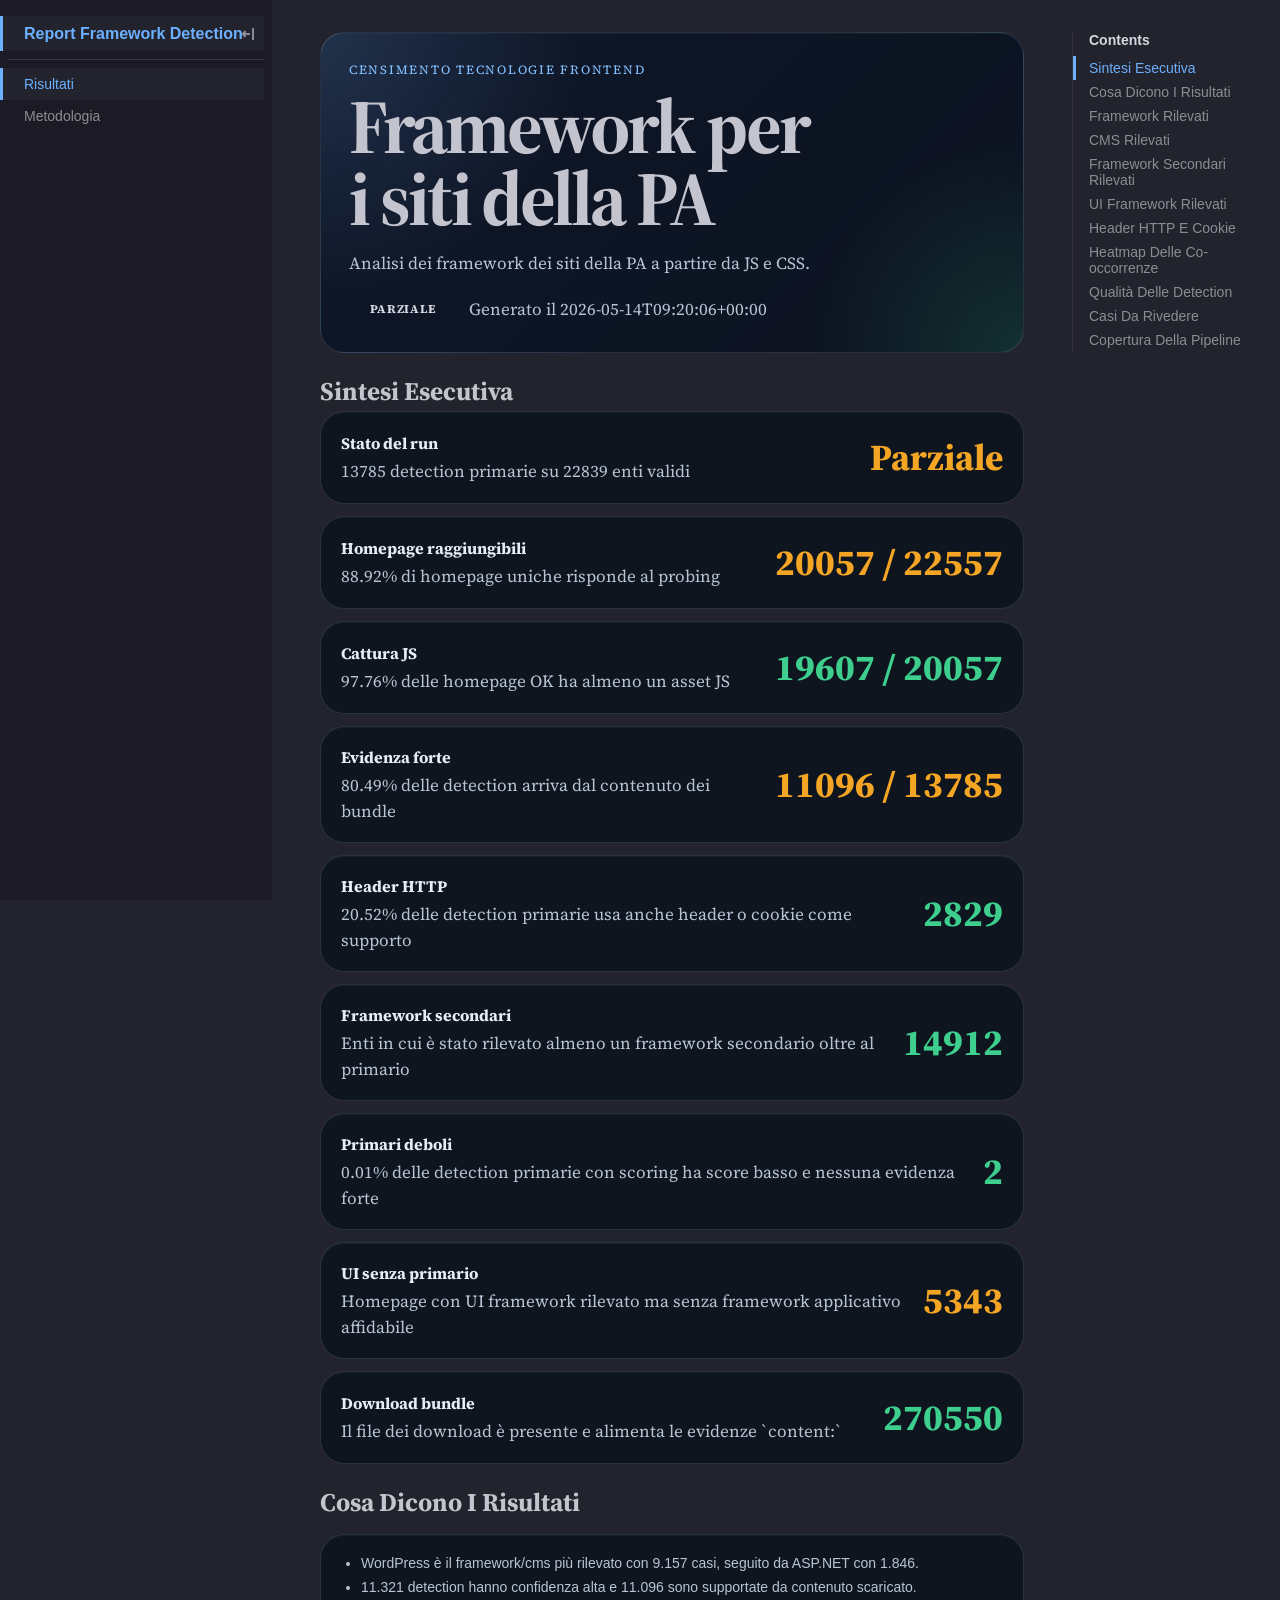
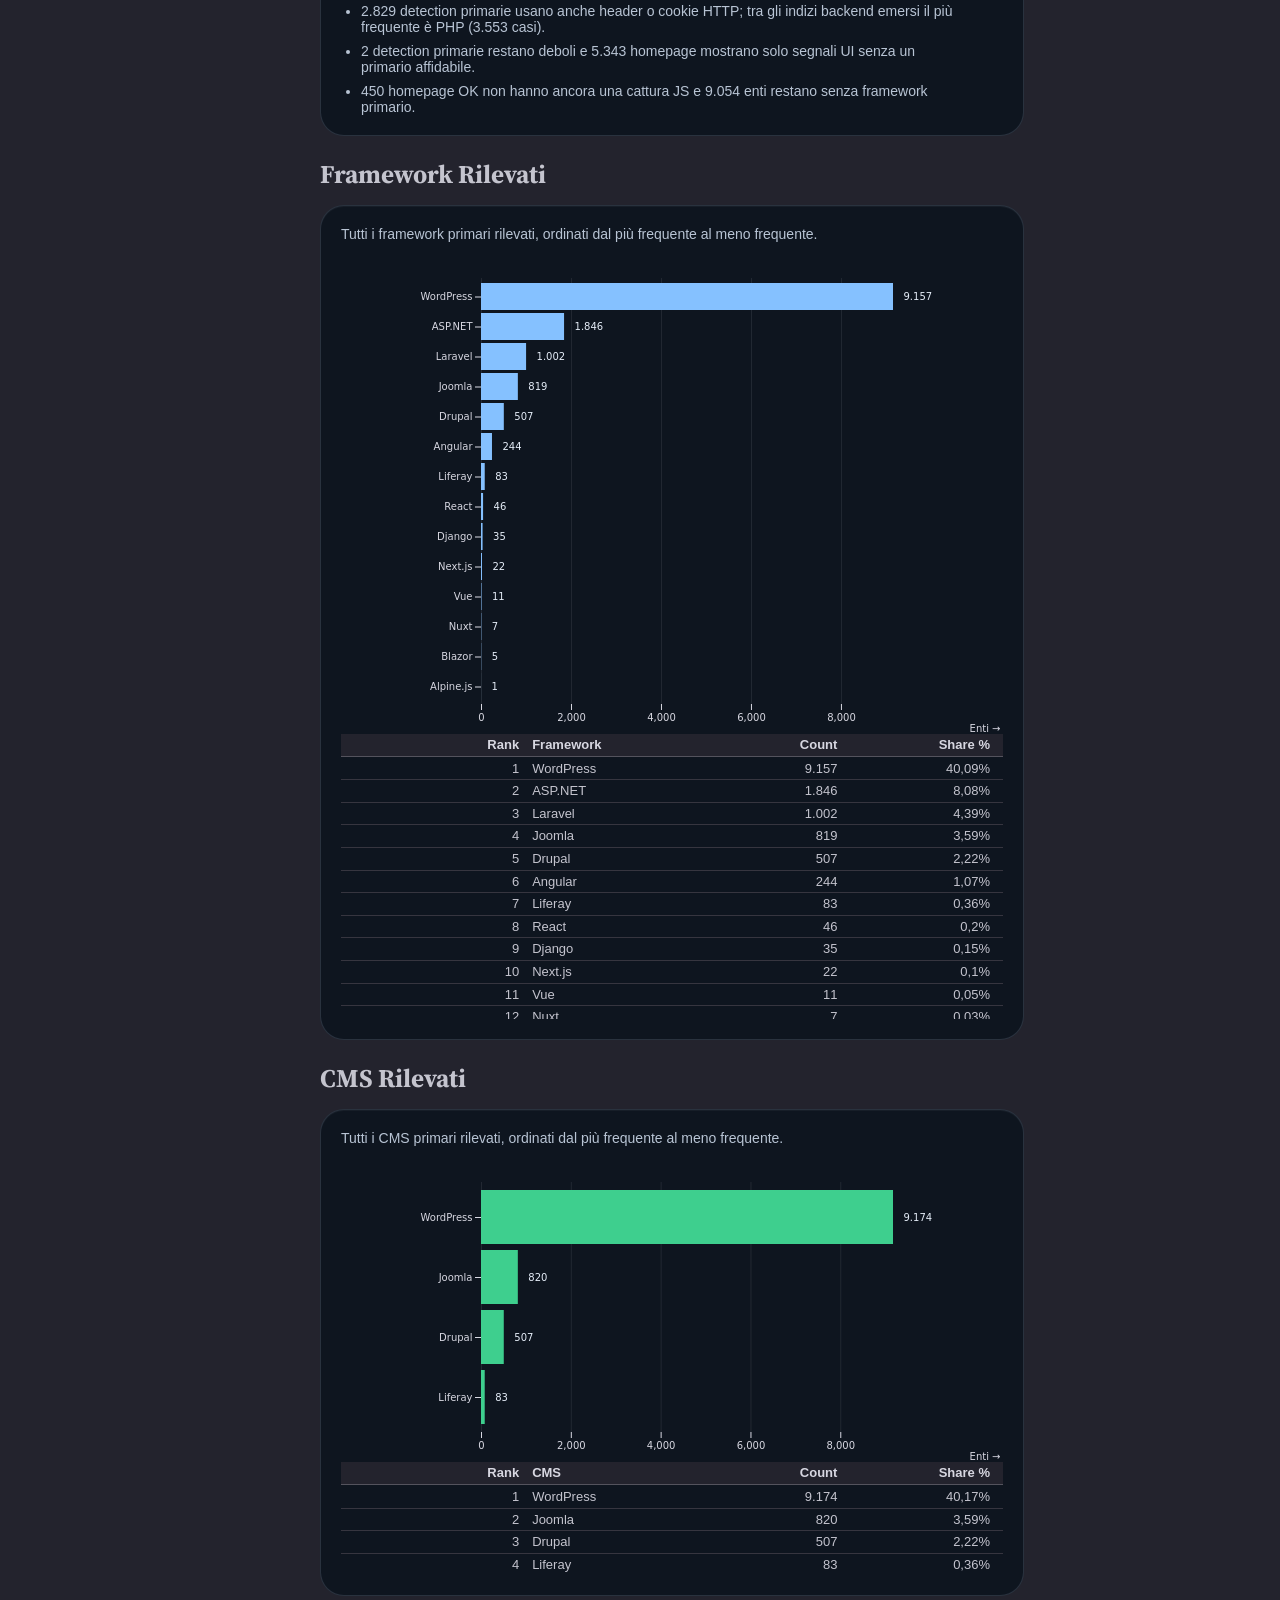
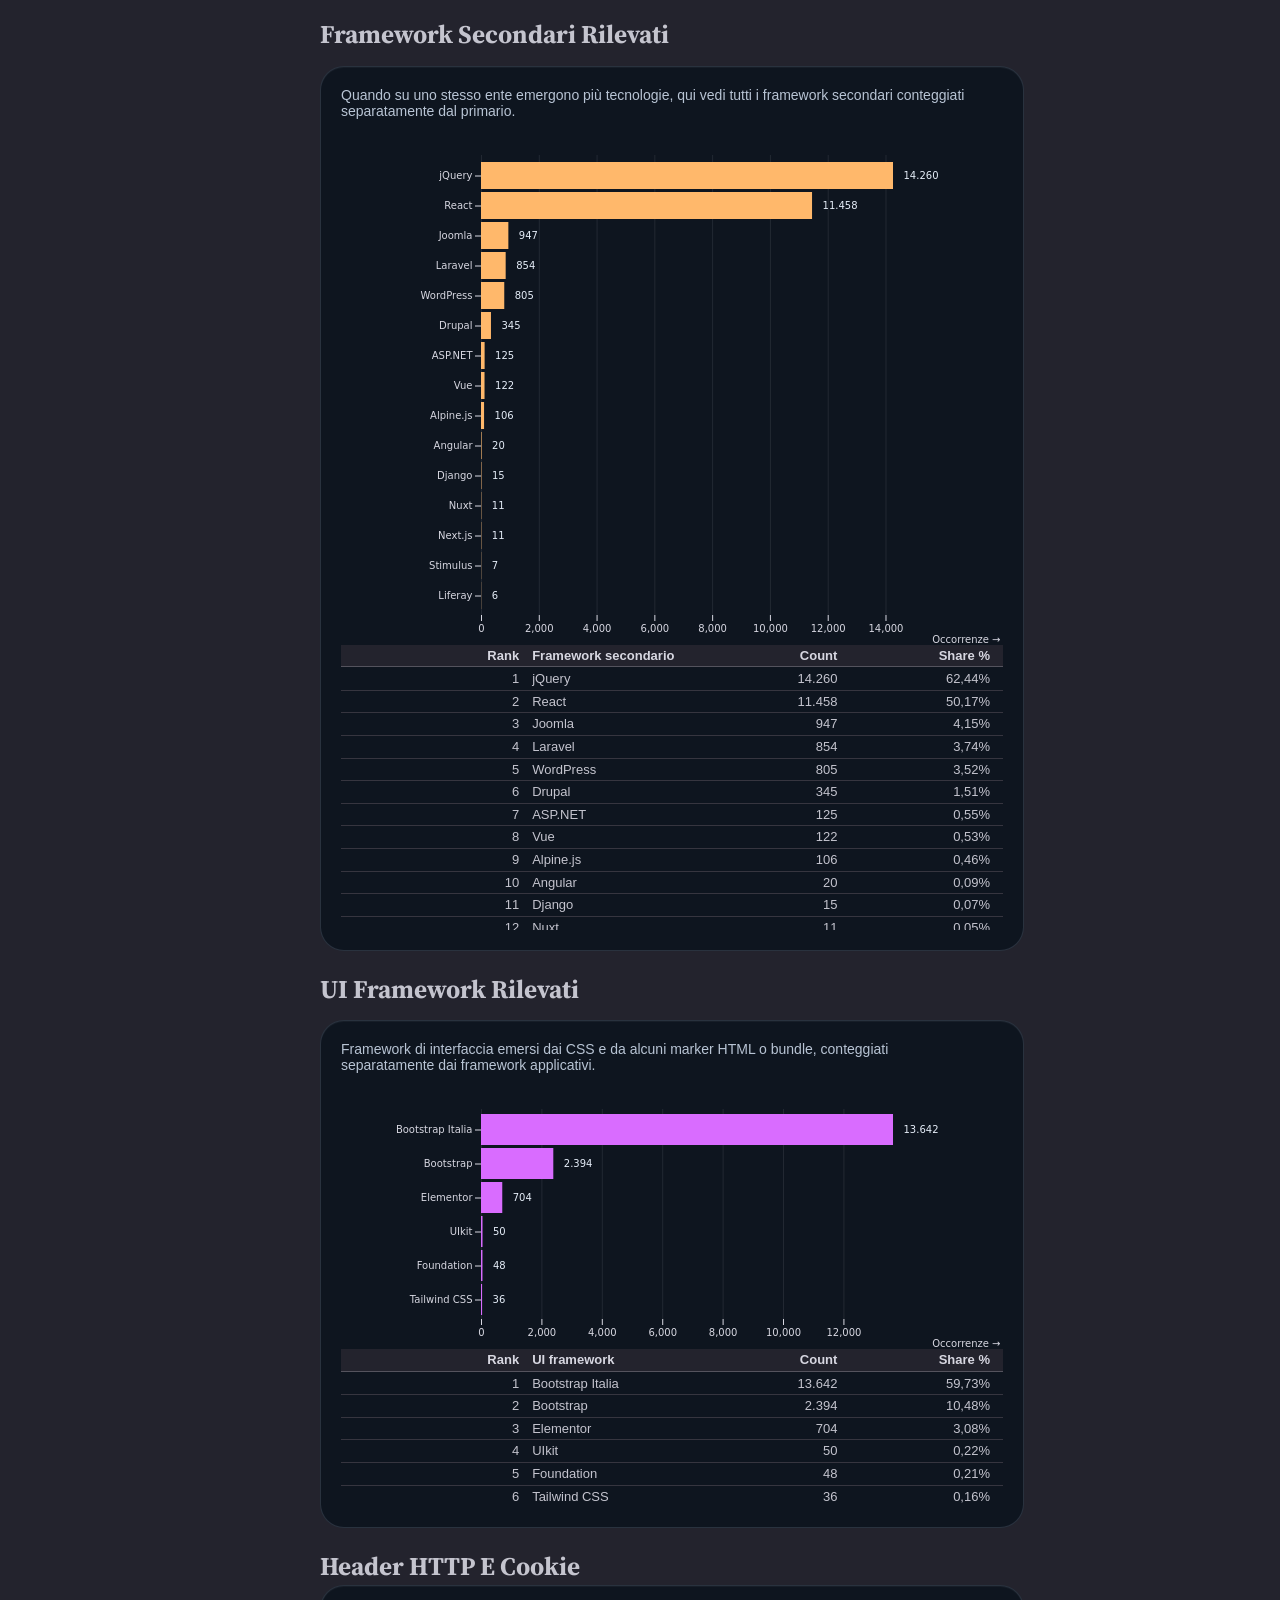
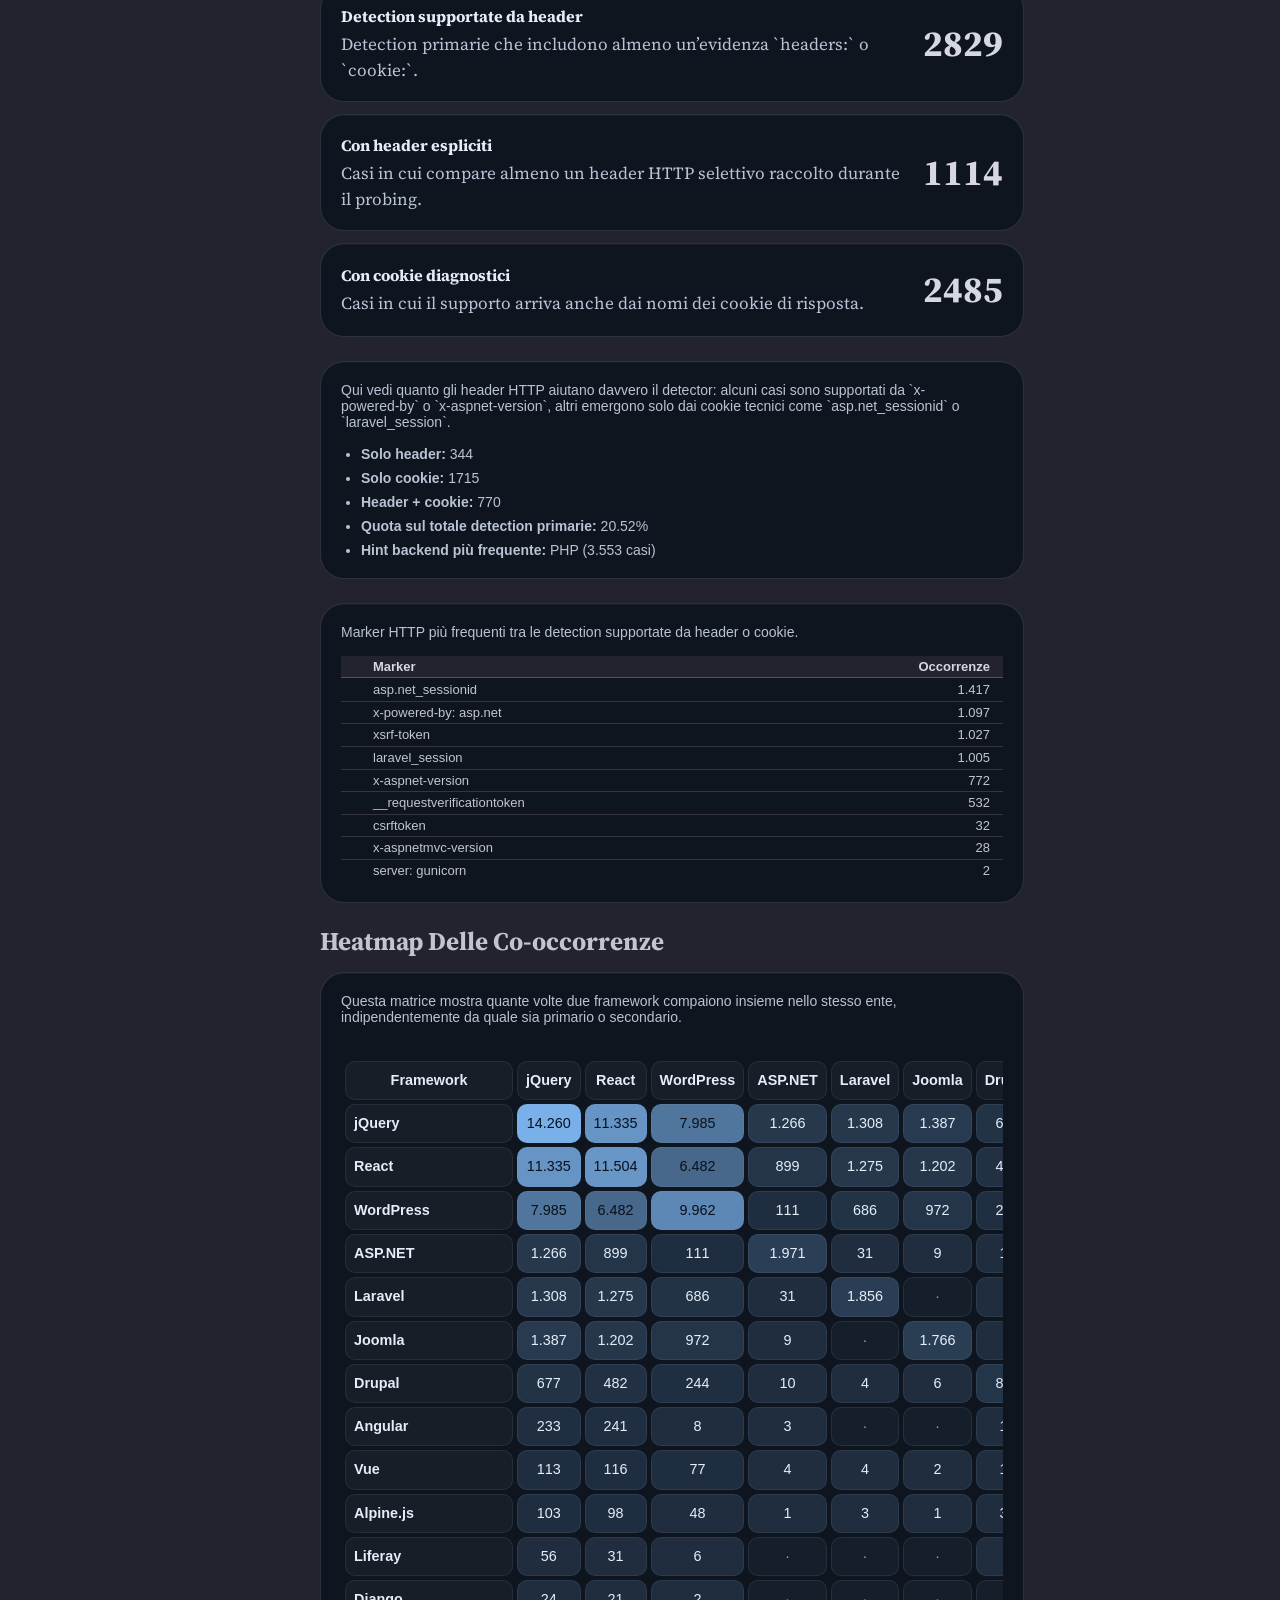
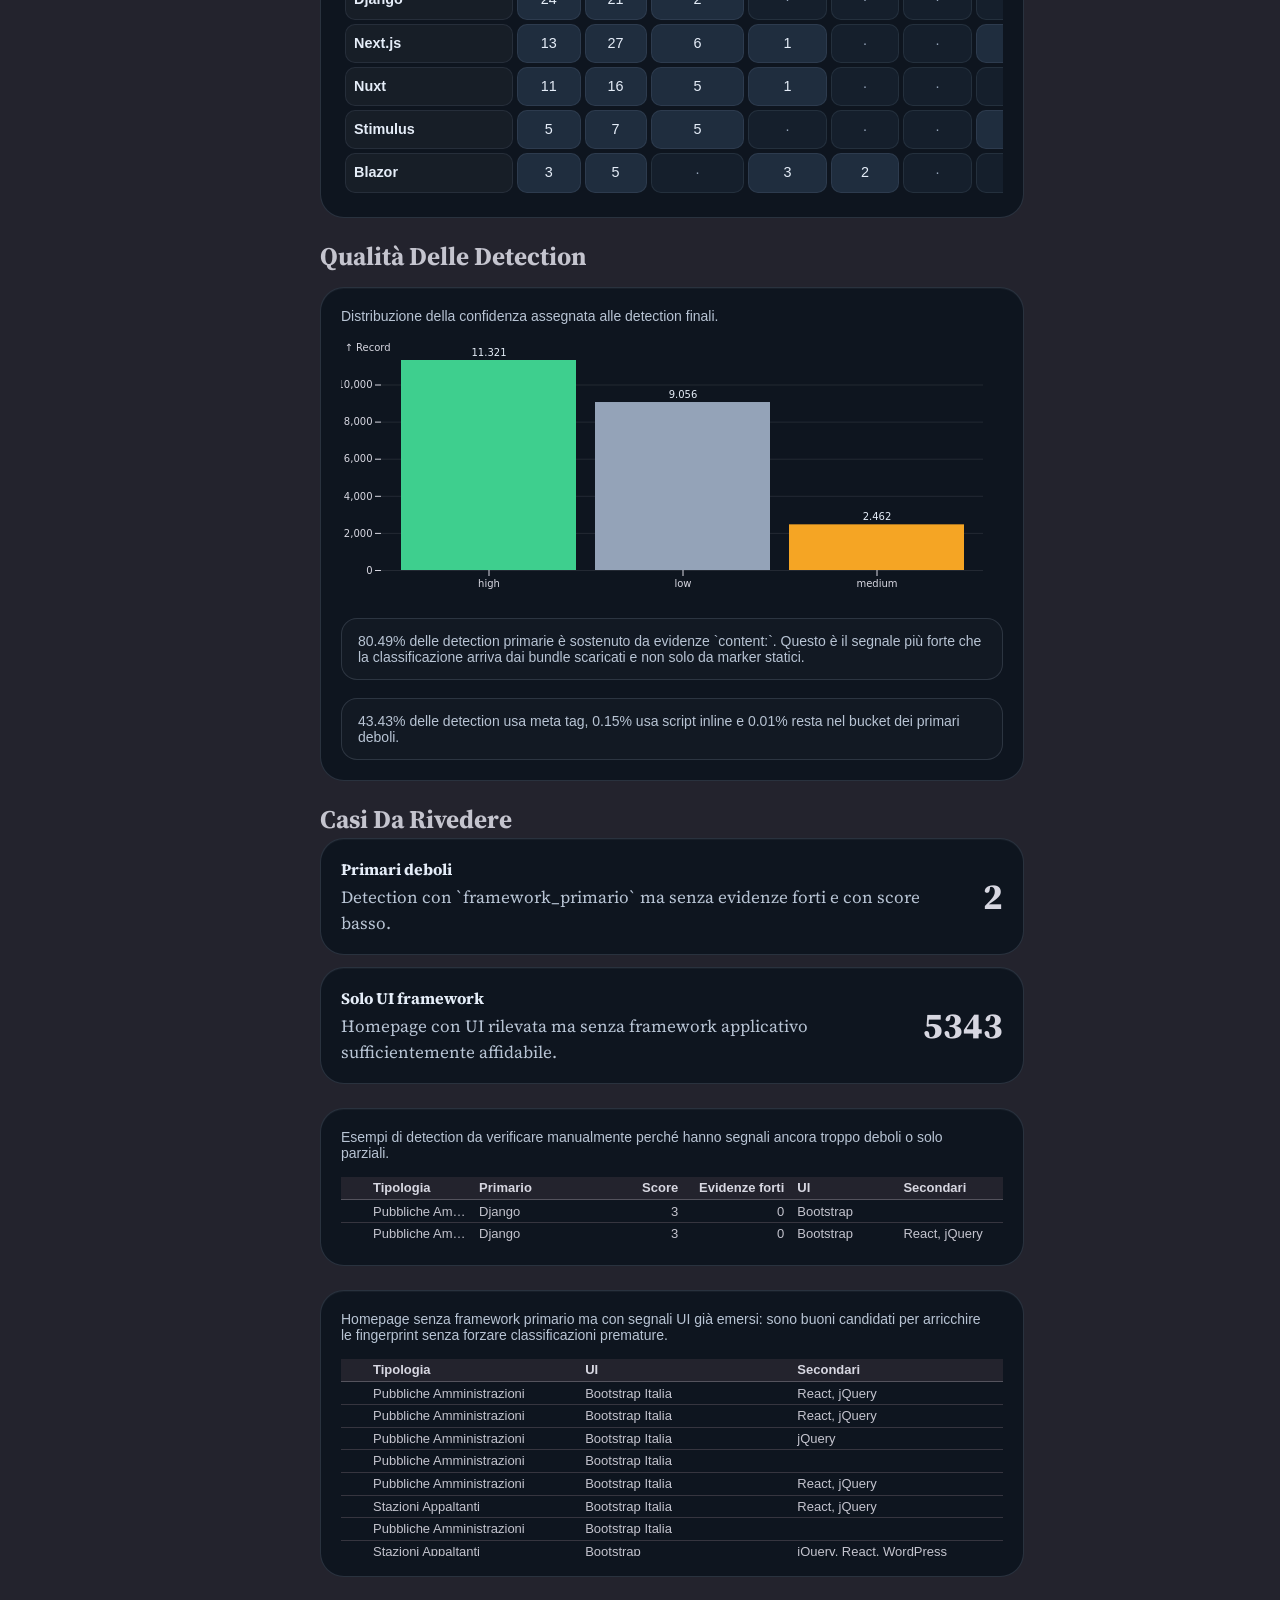
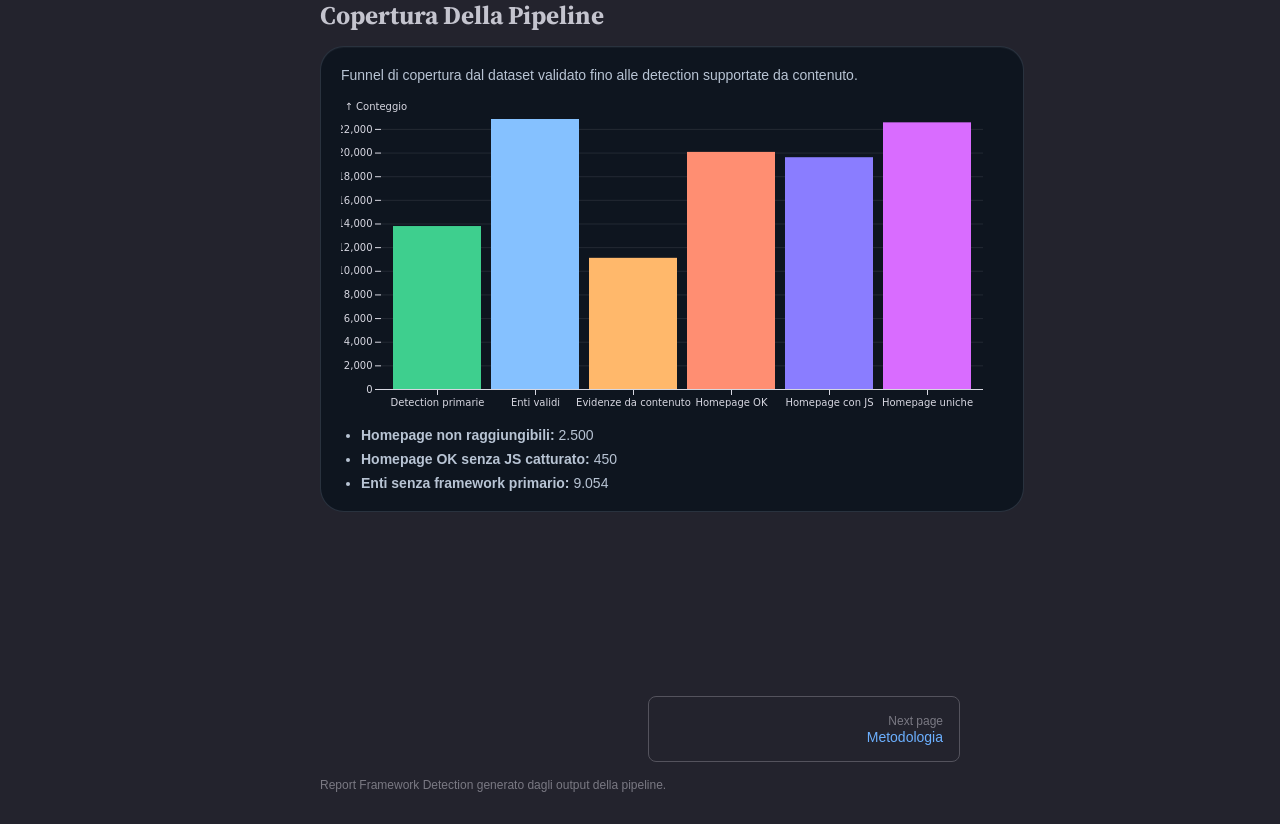
==== commit d8dc009a: "Update 2026-05-14" ====
--- a/index.html
+++ b/index.html
@@ -61,17 +61,16 @@
 import {define} from "./_observablehq/client.86d48a53.js";
 import {registerFile} from "./_observablehq/stdlib.277aeab8.js";
 
-registerFile("./data/framework-audit.json", {"name":"./data/framework-audit.json","mimeType":"application/json","path":"./_file/data/framework-audit.e53f83c7.json","lastModified":1778598151033,"size":38627});
-registerFile("./data/technology-summary.csv", {"name":"./data/technology-summary.csv","mimeType":"text/csv","path":"./_file/data/technology-summary.724f2b5f.csv","lastModified":1778598151229,"size":1132});
-
-define({id: "7633fdea", inputs: ["FileAttachment","html"], outputs: ["audit","technologySummary","frameworkRows","secondaryFrameworkRows","cmsRows","frameworkCsvUrl","downloadLink","confidenceBars","heatmap","heatmapMatrix","heatmapAlpha","heatmapTextColor","funnel","overallStatus","overallStatusClass","leadingFramework","secondFramework","detectionGap","jsGap","confidenceHigh","evidenceTone","exhaustivenessTone","summaryRows","resultBullets"], body: async (FileAttachment,html) => {
+registerFile("./data/framework-audit.json", {"name":"./data/framework-audit.json","mimeType":"application/json","path":"./_file/data/framework-audit.47e0ec02.json","lastModified":1778750406742,"size":45416});
+registerFile("./data/technology-summary.csv", {"name":"./data/technology-summary.csv","mimeType":"text/csv","path":"./_file/data/technology-summary.28a31bb5.csv","lastModified":1778750407170,"size":1350});
+
+define({id: "768b1101", inputs: ["FileAttachment"], outputs: ["audit","technologySummary","frameworkRows","secondaryFrameworkRows","cmsRows","uiRows","confidenceBars","heatmap","heatmapMatrix","heatmapAlpha","heatmapTextColor","funnel","overallStatus","overallStatusClass","leadingFramework","secondFramework","detectionGap","jsGap","confidenceHigh","hasScoringMetrics","hasHeaderMetrics","headerSupport","backendHintRows","backendHintLead","headerMarkers","evidenceTone","weakSignalTone","exhaustivenessTone","summaryRows","resultBullets"], body: async (FileAttachment) => {
 const audit = await FileAttachment("./data/framework-audit.json").json();
 const technologySummary = await FileAttachment("./data/technology-summary.csv").csv({typed: true});
 const frameworkRows = technologySummary.filter((row) => row.kind === "framework");
 const secondaryFrameworkRows = technologySummary.filter((row) => row.kind === "secondary_framework");
 const cmsRows = technologySummary.filter((row) => row.kind === "cms");
-const frameworkCsvUrl = await FileAttachment("./data/technology-summary.csv").url();
-const downloadLink = html`<a href="${frameworkCsvUrl}" download="technology-summary.csv">Scarica la tabella completa</a>`;
+const uiRows = technologySummary.filter((row) => row.kind === "ui_framework");
 const confidenceBars = Object.entries(audit.status_counts.confidence).map(([name, count]) => ({name, count}));
 const heatmap = audit.framework_cooccurrence_heatmap;
 const heatmapMatrix = new Map(
@@ -99,12 +98,19 @@
   ? "Parziale"
   : "Affidabile";
 const overallStatusClass = overallStatus.toLowerCase();
-const leadingFramework = frameworkRows[0];
-const secondFramework = frameworkRows[1];
+const leadingFramework = frameworkRows[0] ?? {name: "Nessuno", count: 0};
+const secondFramework = frameworkRows[1] ?? {name: "nessun altro framework", count: 0};
 const detectionGap = audit.counts.detection_records - audit.counts.detections_with_primary;
 const jsGap = audit.counts.homepage_ok - audit.assets.homepages_with_js_ok;
 const confidenceHigh = audit.status_counts.confidence.high ?? 0;
+const hasScoringMetrics = audit.counts.detections_with_primary_and_scoring > 0;
+const hasHeaderMetrics = (audit.counts.detections_with_headers ?? 0) > 0;
+const headerSupport = audit.header_support ?? {};
+const backendHintRows = audit.backend_hint_counts ?? [];
+const backendHintLead = backendHintRows[0] ?? null;
+const headerMarkers = headerSupport.top_markers ?? [];
 const evidenceTone = audit.coverage.content_evidence_pct_of_detections >= 85 ? "good" : "warn";
+const weakSignalTone = audit.coverage.weak_primary_pct_of_detections <= 10 ? "good" : audit.coverage.weak_primary_pct_of_detections <= 25 ? "warn" : "bad";
 const exhaustivenessTone = audit.exhaustiveness.detected_supported_framework_share_pct >= 75 ? "warn" : "bad";
 const summaryRows = [
   {
@@ -132,10 +138,32 @@
     note: `${audit.coverage.content_evidence_pct_of_detections}% delle detection arriva dal contenuto dei bundle`
   },
   {
+    label: "Header HTTP",
+    value: hasHeaderMetrics ? audit.counts.detections_with_headers : "n/d",
+    tone: hasHeaderMetrics ? "good" : "warn",
+    note: hasHeaderMetrics
+      ? `${audit.coverage.header_evidence_pct_of_detections}% delle detection primarie usa anche header o cookie come supporto`
+      : "Metriche header non ancora disponibili nel dataset corrente"
+  },
+  {
     label: "Framework secondari",
     value: audit.counts.detections_with_secondary_frameworks,
     tone: audit.counts.detections_with_secondary_frameworks > 0 ? "good" : "warn",
     note: "Enti in cui è stato rilevato almeno un framework secondario oltre al primario"
+  },
+  {
+    label: "Primari deboli",
+    value: hasScoringMetrics ? audit.counts.weak_primary_detections : "n/d",
+    tone: hasScoringMetrics ? weakSignalTone : "warn",
+    note: hasScoringMetrics
+      ? `${audit.coverage.weak_primary_pct_of_detections}% delle detection primarie con scoring ha score basso e nessuna evidenza forte`
+      : "Richiede un rerun completo del detector con il nuovo motore di scoring"
+  },
+  {
+    label: "UI senza primario",
+    value: audit.counts.ui_only_homepages,
+    tone: audit.counts.ui_only_homepages > 0 ? "warn" : "good",
+    note: "Homepage con UI framework rilevato ma senza framework applicativo affidabile"
   },
   {
     label: "Download bundle",
@@ -149,9 +177,15 @@
 const resultBullets = [
   `${leadingFramework.name} è il framework/cms più rilevato con ${leadingFramework.count.toLocaleString("it-IT")} casi, seguito da ${secondFramework.name} con ${secondFramework.count.toLocaleString("it-IT")}.`,
   `${confidenceHigh.toLocaleString("it-IT")} detection hanno confidenza alta e ${audit.counts.detections_with_content.toLocaleString("it-IT")} sono supportate da contenuto scaricato.`,
+  hasHeaderMetrics
+    ? `${audit.counts.detections_with_headers.toLocaleString("it-IT")} detection primarie usano anche header o cookie HTTP${backendHintLead ? `; tra gli indizi backend emersi il più frequente è ${backendHintLead.name} (${backendHintLead.count.toLocaleString("it-IT")} casi)` : ""}.`
+    : "Il dataset corrente non include ancora evidenze da header HTTP o cookie.",
+  hasScoringMetrics
+    ? `${audit.counts.weak_primary_detections.toLocaleString("it-IT")} detection primarie restano deboli e ${audit.counts.ui_only_homepages.toLocaleString("it-IT")} homepage mostrano solo segnali UI senza un primario affidabile.`
+    : `${audit.counts.ui_only_homepages.toLocaleString("it-IT")} homepage mostrano solo segnali UI senza un primario affidabile; le metriche sui primari deboli saranno affidabili dopo il rerun del detector.`,
   `${jsGap.toLocaleString("it-IT")} homepage OK non hanno ancora una cattura JS e ${detectionGap.toLocaleString("it-IT")} enti restano senza framework primario.`
 ];
-return {audit,technologySummary,frameworkRows,secondaryFrameworkRows,cmsRows,frameworkCsvUrl,downloadLink,confidenceBars,heatmap,heatmapMatrix,heatmapAlpha,heatmapTextColor,funnel,overallStatus,overallStatusClass,leadingFramework,secondFramework,detectionGap,jsGap,confidenceHigh,evidenceTone,exhaustivenessTone,summaryRows,resultBullets};
+return {audit,technologySummary,frameworkRows,secondaryFrameworkRows,cmsRows,uiRows,confidenceBars,heatmap,heatmapMatrix,heatmapAlpha,heatmapTextColor,funnel,overallStatus,overallStatusClass,leadingFramework,secondFramework,detectionGap,jsGap,confidenceHigh,hasScoringMetrics,hasHeaderMetrics,headerSupport,backendHintRows,backendHintLead,headerMarkers,evidenceTone,weakSignalTone,exhaustivenessTone,summaryRows,resultBullets};
 }});
 
 define({id: "df55e2d3", mode: "inline", inputs: ["overallStatus","display"], body: async (overallStatus,display) => {
@@ -217,12 +251,6 @@
 ))
 }});
 
-define({id: "d74a91dc", mode: "inline", inputs: ["downloadLink","display"], body: async (downloadLink,display) => {
-display(await(
-downloadLink
-))
-}});
-
 define({id: "031ef786", mode: "inline", inputs: ["Inputs","frameworkRows","display"], body: async (Inputs,frameworkRows,display) => {
 display(await(
 Inputs.table(frameworkRows, {
@@ -273,12 +301,6 @@
 ))
 }});
 
-define({id: "d74a91dc-1", mode: "inline", inputs: ["downloadLink","display"], body: async (downloadLink,display) => {
-display(await(
-downloadLink
-))
-}});
-
 define({id: "c8968d23", mode: "inline", inputs: ["Inputs","cmsRows","display"], body: async (Inputs,cmsRows,display) => {
 display(await(
 Inputs.table(cmsRows, {
@@ -329,12 +351,6 @@
 ))
 }});
 
-define({id: "d74a91dc-2", mode: "inline", inputs: ["downloadLink","display"], body: async (downloadLink,display) => {
-display(await(
-downloadLink
-))
-}});
-
 define({id: "12972cf1", mode: "inline", inputs: ["Inputs","secondaryFrameworkRows","display"], body: async (Inputs,secondaryFrameworkRows,display) => {
 display(await(
 Inputs.table(secondaryFrameworkRows, {
@@ -354,6 +370,120 @@
 ))
 }});
 
+define({id: "04dc8ee0", mode: "inline", inputs: ["resize","Plot","uiRows","display"], body: async (resize,Plot,uiRows,display) => {
+display(await(
+resize((width) => Plot.plot({
+    width,
+    height: Math.max(260, uiRows.length * 34),
+    marginLeft: 140,
+    marginRight: 110,
+    x: {grid: true, label: "Occorrenze"},
+    y: {label: null},
+    marks: [
+      Plot.barX(uiRows, {
+        x: "count",
+        y: "name",
+        fill: "#d96cff",
+        tip: true,
+        sort: {y: "x", reverse: true}
+      }),
+      Plot.text(uiRows, {
+        x: "count",
+        y: "name",
+        text: (d) => d.count.toLocaleString("it-IT"),
+        dx: 10,
+        textAnchor: "start",
+        fill: "#e5edf8",
+        sort: {y: "x", reverse: true}
+      })
+    ]
+  }))
+))
+}});
+
+define({id: "760f013c", mode: "inline", inputs: ["Inputs","uiRows","display"], body: async (Inputs,uiRows,display) => {
+display(await(
+Inputs.table(uiRows, {
+      rows: 12,
+      columns: ["rank", "name", "count", "share_pct"],
+      header: {
+        rank: "Rank",
+        name: "UI framework",
+        count: "Count",
+        share_pct: "Share %"
+      },
+      format: {
+        count: (value) => value.toLocaleString("it-IT"),
+        share_pct: (value) => `${value.toLocaleString("it-IT")}%`
+      }
+    })
+))
+}});
+
+define({id: "8c309bca", mode: "inline", inputs: ["hasHeaderMetrics","audit","display"], body: async (hasHeaderMetrics,audit,display) => {
+display(await(
+hasHeaderMetrics ? audit.counts.detections_with_headers : "n/d"
+))
+}});
+
+define({id: "1e4ba724", mode: "inline", inputs: ["hasHeaderMetrics","headerSupport","display"], body: async (hasHeaderMetrics,headerSupport,display) => {
+display(await(
+hasHeaderMetrics ? headerSupport.with_headers ?? 0 : "n/d"
+))
+}});
+
+define({id: "28d1c4ad", mode: "inline", inputs: ["hasHeaderMetrics","headerSupport","display"], body: async (hasHeaderMetrics,headerSupport,display) => {
+display(await(
+hasHeaderMetrics ? headerSupport.with_cookie ?? 0 : "n/d"
+))
+}});
+
+define({id: "cbb34ac3", mode: "inline", inputs: ["hasHeaderMetrics","headerSupport","display"], body: async (hasHeaderMetrics,headerSupport,display) => {
+display(await(
+hasHeaderMetrics ? headerSupport.headers_only ?? 0 : "n/d"
+))
+}});
+
+define({id: "538bc88a", mode: "inline", inputs: ["hasHeaderMetrics","headerSupport","display"], body: async (hasHeaderMetrics,headerSupport,display) => {
+display(await(
+hasHeaderMetrics ? headerSupport.cookie_only ?? 0 : "n/d"
+))
+}});
+
+define({id: "980ee40d", mode: "inline", inputs: ["hasHeaderMetrics","headerSupport","display"], body: async (hasHeaderMetrics,headerSupport,display) => {
+display(await(
+hasHeaderMetrics ? headerSupport.both ?? 0 : "n/d"
+))
+}});
+
+define({id: "3b751b4c", mode: "inline", inputs: ["hasHeaderMetrics","audit","display"], body: async (hasHeaderMetrics,audit,display) => {
+display(await(
+hasHeaderMetrics ? `${audit.coverage.header_evidence_pct_of_detections}%` : "n/d"
+))
+}});
+
+define({id: "e5482f04", mode: "inline", inputs: ["backendHintLead","display"], body: async (backendHintLead,display) => {
+display(await(
+backendHintLead ? `${backendHintLead.name} (${backendHintLead.count.toLocaleString("it-IT")} casi)` : "nessuno nel dataset corrente"
+))
+}});
+
+define({id: "37f53f33", mode: "inline", inputs: ["Inputs","headerMarkers","display"], body: async (Inputs,headerMarkers,display) => {
+display(await(
+Inputs.table(headerMarkers, {
+      rows: 12,
+      columns: ["name", "count"],
+      header: {
+        name: "Marker",
+        count: "Occorrenze"
+      },
+      format: {
+        count: (value) => value.toLocaleString("it-IT")
+      }
+    })
+))
+}});
+
 define({id: "1aaa5dc5", mode: "inline", inputs: ["heatmap","html","display"], body: async (heatmap,html,display) => {
 display(await(
 heatmap.labels.map((label) => html.fragment`<th>${label}</th>`)
@@ -401,6 +531,81 @@
 ))
 }});
 
+define({id: "bad483c3", mode: "inline", inputs: ["audit","display"], body: async (audit,display) => {
+display(await(
+audit.coverage.meta_evidence_pct_of_detections
+))
+}});
+
+define({id: "4a192586", mode: "inline", inputs: ["audit","display"], body: async (audit,display) => {
+display(await(
+audit.coverage.inline_script_evidence_pct_of_detections
+))
+}});
+
+define({id: "01c622db", mode: "inline", inputs: ["hasScoringMetrics","audit","display"], body: async (hasScoringMetrics,audit,display) => {
+display(await(
+hasScoringMetrics ? `${audit.coverage.weak_primary_pct_of_detections}% resta nel bucket dei primari deboli.` : "il bucket dei primari deboli sarà popolato dopo il rerun del detector con scoring."
+))
+}});
+
+define({id: "f7c65610", mode: "inline", inputs: ["hasScoringMetrics","display"], body: async (hasScoringMetrics,display) => {
+display(await(
+hasScoringMetrics ? "Detection con `framework_primario` ma senza evidenze forti e con score basso." : "Metrica disponibile solo dopo il rerun del detector con scoring."
+))
+}});
+
+define({id: "b26e78fe", mode: "inline", inputs: ["hasScoringMetrics","audit","display"], body: async (hasScoringMetrics,audit,display) => {
+display(await(
+hasScoringMetrics ? audit.counts.weak_primary_detections : "n/d"
+))
+}});
+
+define({id: "9166fd64", mode: "inline", inputs: ["audit","display"], body: async (audit,display) => {
+display(await(
+audit.counts.ui_only_homepages
+))
+}});
+
+define({id: "72986502", mode: "inline", inputs: ["Inputs","hasScoringMetrics","audit","display"], body: async (Inputs,hasScoringMetrics,audit,display) => {
+display(await(
+Inputs.table(hasScoringMetrics ? audit.weak_primary_examples : [], {
+    rows: 8,
+    columns: ["tipologia", "framework", "score", "strong_evidence_count", "ui_frameworks", "secondary_frameworks"],
+    header: {
+      tipologia: "Tipologia",
+      framework: "Primario",
+      score: "Score",
+      strong_evidence_count: "Evidenze forti",
+      ui_frameworks: "UI",
+      secondary_frameworks: "Secondari"
+    },
+    format: {
+      ui_frameworks: (value) => Array.isArray(value) ? value.join(", ") : value,
+      secondary_frameworks: (value) => Array.isArray(value) ? value.join(", ") : value
+    }
+  })
+))
+}});
+
+define({id: "2060985a", mode: "inline", inputs: ["Inputs","audit","display"], body: async (Inputs,audit,display) => {
+display(await(
+Inputs.table(audit.ui_only_homepages, {
+    rows: 8,
+    columns: ["tipologia", "ui_frameworks", "secondary_frameworks"],
+    header: {
+      tipologia: "Tipologia",
+      ui_frameworks: "UI",
+      secondary_frameworks: "Secondari"
+    },
+    format: {
+      ui_frameworks: (value) => Array.isArray(value) ? value.join(", ") : value,
+      secondary_frameworks: (value) => Array.isArray(value) ? value.join(", ") : value
+    }
+  })
+))
+}});
+
 define({id: "3bb5f6c7", mode: "inline", inputs: ["resize","Plot","funnel","display"], body: async (resize,Plot,funnel,display) => {
 display(await(
 resize((width) => Plot.plot({
@@ -432,36 +637,6 @@
 define({id: "8052c1a0", mode: "inline", inputs: ["detectionGap","display"], body: async (detectionGap,display) => {
 display(await(
 detectionGap.toLocaleString("it-IT")
-))
-}});
-
-define({id: "ccafdbcd", mode: "inline", inputs: ["audit","display"], body: async (audit,display) => {
-display(await(
-audit.exhaustiveness.statement
-))
-}});
-
-define({id: "b636350b", mode: "inline", inputs: ["audit","display"], body: async (audit,display) => {
-display(await(
-audit.exhaustiveness.detector_type
-))
-}});
-
-define({id: "965515a5", mode: "inline", inputs: ["audit","display"], body: async (audit,display) => {
-display(await(
-audit.exhaustiveness.supported_framework_catalog_size
-))
-}});
-
-define({id: "72c601a7", mode: "inline", inputs: ["audit","display"], body: async (audit,display) => {
-display(await(
-audit.exhaustiveness.detected_framework_types
-))
-}});
-
-define({id: "b60689cf", mode: "inline", inputs: ["audit","display"], body: async (audit,display) => {
-display(await(
-audit.exhaustiveness.detected_supported_framework_share_pct
 ))
 }});
 
@@ -491,15 +666,17 @@
 <li class="observablehq-secondary-link"><a href="#framework-rilevati">Framework Rilevati</a></li>
 <li class="observablehq-secondary-link"><a href="#cms-rilevati">CMS Rilevati</a></li>
 <li class="observablehq-secondary-link"><a href="#framework-secondari-rilevati">Framework Secondari Rilevati</a></li>
+<li class="observablehq-secondary-link"><a href="#ui-framework-rilevati">UI Framework Rilevati</a></li>
+<li class="observablehq-secondary-link"><a href="#header-http-e-cookie">Header HTTP E Cookie</a></li>
 <li class="observablehq-secondary-link"><a href="#heatmap-delle-co-occorrenze">Heatmap Delle Co-occorrenze</a></li>
 <li class="observablehq-secondary-link"><a href="#qualita-delle-detection">Qualità Delle Detection</a></li>
+<li class="observablehq-secondary-link"><a href="#casi-da-rivedere">Casi Da Rivedere</a></li>
 <li class="observablehq-secondary-link"><a href="#copertura-della-pipeline">Copertura Della Pipeline</a></li>
-<li class="observablehq-secondary-link"><a href="#verifica-di-esaustivita">Verifica Di Esaustività</a></li>
 </ol>
 </nav>
 </aside>
 <main id="observablehq-main" class="observablehq">
-<div class="observablehq observablehq--block"><!--:7633fdea:--></div>
+<div class="observablehq observablehq--block"><!--:768b1101:--></div>
 <div class="hero">
   <div class="eyebrow">Censimento tecnologie frontend</div>
   <h1>Framework per i siti della PA</h1>
@@ -526,9 +703,6 @@
     Tutti i framework primari rilevati, ordinati dal più frequente al meno frequente.
   </p>
   <observablehq-loading></observablehq-loading><!--:eb7e6349:-->
-  <div class="table-actions">
-    <observablehq-loading></observablehq-loading><!--:d74a91dc:-->
-  </div>
   <div class="table-wrap">
     <observablehq-loading></observablehq-loading><!--:031ef786:-->
   </div>
@@ -539,9 +713,6 @@
     Tutti i CMS primari rilevati, ordinati dal più frequente al meno frequente.
   </p>
   <observablehq-loading></observablehq-loading><!--:cef3e7eb:-->
-  <div class="table-actions">
-    <observablehq-loading></observablehq-loading><!--:d74a91dc-1:-->
-  </div>
   <div class="table-wrap">
     <observablehq-loading></observablehq-loading><!--:c8968d23:-->
   </div>
@@ -552,11 +723,68 @@
     Quando su uno stesso ente emergono più tecnologie, qui vedi tutti i framework secondari conteggiati separatamente dal primario.
   </p>
   <observablehq-loading></observablehq-loading><!--:c793886e:-->
-  <div class="table-actions">
-    <observablehq-loading></observablehq-loading><!--:d74a91dc-2:-->
-  </div>
   <div class="table-wrap">
     <observablehq-loading></observablehq-loading><!--:12972cf1:-->
+  </div>
+</div>
+<h2 id="ui-framework-rilevati" tabindex="-1"><a class="observablehq-header-anchor" href="#ui-framework-rilevati">UI Framework Rilevati</a></h2>
+<div class="card">
+  <p class="section-intro">
+    Framework di interfaccia emersi dai CSS e da alcuni marker HTML o bundle, conteggiati separatamente dai framework applicativi.
+  </p>
+  <observablehq-loading></observablehq-loading><!--:04dc8ee0:-->
+  <div class="table-wrap">
+    <observablehq-loading></observablehq-loading><!--:760f013c:-->
+  </div>
+</div>
+<h2 id="header-http-e-cookie" tabindex="-1"><a class="observablehq-header-anchor" href="#header-http-e-cookie">Header HTTP E Cookie</a></h2>
+<div class="stack">
+  <div class="summary-card tone-${hasHeaderMetrics ? " good"="" :="" "warn"}"="">
+    <div>
+      <div class="summary-label">Detection supportate da header</div>
+      <div class="summary-note">
+        Detection primarie che includono almeno un’evidenza `headers:` o `cookie:`.
+      </div>
+    </div>
+    <div class="summary-value"><observablehq-loading></observablehq-loading><!--:8c309bca:--></div>
+  </div>
+  <div class="summary-card tone-${(headerSupport.with_headers ?? 0) > 0 ? " good"="" :="" "warn"}"="">
+    <div>
+      <div class="summary-label">Con header espliciti</div>
+      <div class="summary-note">
+        Casi in cui compare almeno un header HTTP selettivo raccolto durante il probing.
+      </div>
+    </div>
+    <div class="summary-value"><observablehq-loading></observablehq-loading><!--:1e4ba724:--></div>
+  </div>
+  <div class="summary-card tone-${(headerSupport.with_cookie ?? 0) > 0 ? " good"="" :="" "warn"}"="">
+    <div>
+      <div class="summary-label">Con cookie diagnostici</div>
+      <div class="summary-note">
+        Casi in cui il supporto arriva anche dai nomi dei cookie di risposta.
+      </div>
+    </div>
+    <div class="summary-value"><observablehq-loading></observablehq-loading><!--:28d1c4ad:--></div>
+  </div>
+</div>
+<div class="card">
+  <p class="section-intro">
+    Qui vedi quanto gli header HTTP aiutano davvero il detector: alcuni casi sono supportati da `x-powered-by` o `x-aspnet-version`, altri emergono solo dai cookie tecnici come `asp.net_sessionid` o `laravel_session`.
+  </p>
+  <ul class="gap-list">
+    <li><strong>Solo header:</strong> <observablehq-loading></observablehq-loading><!--:cbb34ac3:--></li>
+    <li><strong>Solo cookie:</strong> <observablehq-loading></observablehq-loading><!--:538bc88a:--></li>
+    <li><strong>Header + cookie:</strong> <observablehq-loading></observablehq-loading><!--:980ee40d:--></li>
+    <li><strong>Quota sul totale detection primarie:</strong> <observablehq-loading></observablehq-loading><!--:3b751b4c:--></li>
+    <li><strong>Hint backend più frequente:</strong> <observablehq-loading></observablehq-loading><!--:e5482f04:--></li>
+  </ul>
+</div>
+<div class="card">
+  <p class="section-intro">
+    Marker HTTP più frequenti tra le detection supportate da header o cookie.
+  </p>
+  <div class="table-wrap">
+    <observablehq-loading></observablehq-loading><!--:37f53f33:-->
   </div>
 </div>
 <h2 id="heatmap-delle-co-occorrenze" tabindex="-1"><a class="observablehq-header-anchor" href="#heatmap-delle-co-occorrenze">Heatmap Delle Co-occorrenze</a></h2>
@@ -588,6 +816,38 @@
     <observablehq-loading></observablehq-loading><!--:0fb50a69:-->% delle detection primarie è sostenuto da evidenze `content:`.
     Questo è il segnale più forte che la classificazione arriva dai bundle scaricati e non solo da marker statici.
   </p>
+  <p class="callout tone-${weakSignalTone}">
+    <observablehq-loading></observablehq-loading><!--:bad483c3:-->% delle detection usa meta tag, <observablehq-loading></observablehq-loading><!--:4a192586:-->% usa script inline e <observablehq-loading></observablehq-loading><!--:01c622db:-->
+  </p>
+</div>
+<h2 id="casi-da-rivedere" tabindex="-1"><a class="observablehq-header-anchor" href="#casi-da-rivedere">Casi Da Rivedere</a></h2>
+<div class="stack">
+  <div class="summary-card tone-${weakSignalTone}">
+    <div>
+      <div class="summary-label">Primari deboli</div>
+      <div class="summary-note"><observablehq-loading></observablehq-loading><!--:f7c65610:--></div>
+    </div>
+    <div class="summary-value"><observablehq-loading></observablehq-loading><!--:b26e78fe:--></div>
+  </div>
+  <div class="summary-card tone-${audit.counts.ui_only_homepages > 0 ? " warn"="" :="" "good"}"="">
+    <div>
+      <div class="summary-label">Solo UI framework</div>
+      <div class="summary-note">Homepage con UI rilevata ma senza framework applicativo sufficientemente affidabile.</div>
+    </div>
+    <div class="summary-value"><observablehq-loading></observablehq-loading><!--:9166fd64:--></div>
+  </div>
+</div>
+<div class="card">
+  <p class="section-intro">
+    Esempi di detection da verificare manualmente perché hanno segnali ancora troppo deboli o solo parziali.
+  </p>
+  <observablehq-loading></observablehq-loading><!--:72986502:-->
+</div>
+<div class="card">
+  <p class="section-intro">
+    Homepage senza framework primario ma con segnali UI già emersi: sono buoni candidati per arricchire le fingerprint senza forzare classificazioni premature.
+  </p>
+  <observablehq-loading></observablehq-loading><!--:2060985a:-->
 </div>
 <h2 id="copertura-della-pipeline" tabindex="-1"><a class="observablehq-header-anchor" href="#copertura-della-pipeline">Copertura Della Pipeline</a></h2>
 <div class="card">
@@ -599,22 +859,6 @@
     <li><strong>Homepage non raggiungibili:</strong> <observablehq-loading></observablehq-loading><!--:d677c8e8:--></li>
     <li><strong>Homepage OK senza JS catturato:</strong> <observablehq-loading></observablehq-loading><!--:58f48220:--></li>
     <li><strong>Enti senza framework primario:</strong> <observablehq-loading></observablehq-loading><!--:8052c1a0:--></li>
-  </ul>
-</div>
-<h2 id="verifica-di-esaustivita" tabindex="-1"><a class="observablehq-header-anchor" href="#verifica-di-esaustivita">Verifica Di Esaustività</a></h2>
-<div class="card">
-  <p class="section-intro">
-    Il detector lavora bene sul catalogo di firme che conosce, ma non va considerato esaustivo rispetto a tutte le tecnologie web possibili.
-  </p>
-  <p class="callout tone-${exhaustivenessTone}">
-    <observablehq-loading></observablehq-loading><!--:ccafdbcd:-->
-  </p>
-  <ul class="gap-list">
-    <li><strong>Tipo di detector:</strong> <observablehq-loading></observablehq-loading><!--:b636350b:--></li>
-    <li><strong>Framework con regole esplicite nel codice:</strong> <observablehq-loading></observablehq-loading><!--:965515a5:--></li>
-    <li><strong>Framework effettivamente emersi come primari:</strong> <observablehq-loading></observablehq-loading><!--:72c601a7:--></li>
-    <li><strong>Copertura del catalogo supportato:</strong> <observablehq-loading></observablehq-loading><!--:b60689cf:-->%</li>
-    <li><strong>Conclusione operativa:</strong> il report è ampio sul catalogo che supportiamo, ma non ancora esaustivo in senso assoluto.</li>
   </ul>
 </div>
 <style>
@@ -785,14 +1029,6 @@
     background: rgba(255, 255, 255, 0.02);
   }
 
-  .table-actions {
-    margin: 16px 0 12px;
-  }
-
-  .table-actions a {
-    color: var(--blue);
-  }
-
   .table-wrap {
     overflow: auto;
   }
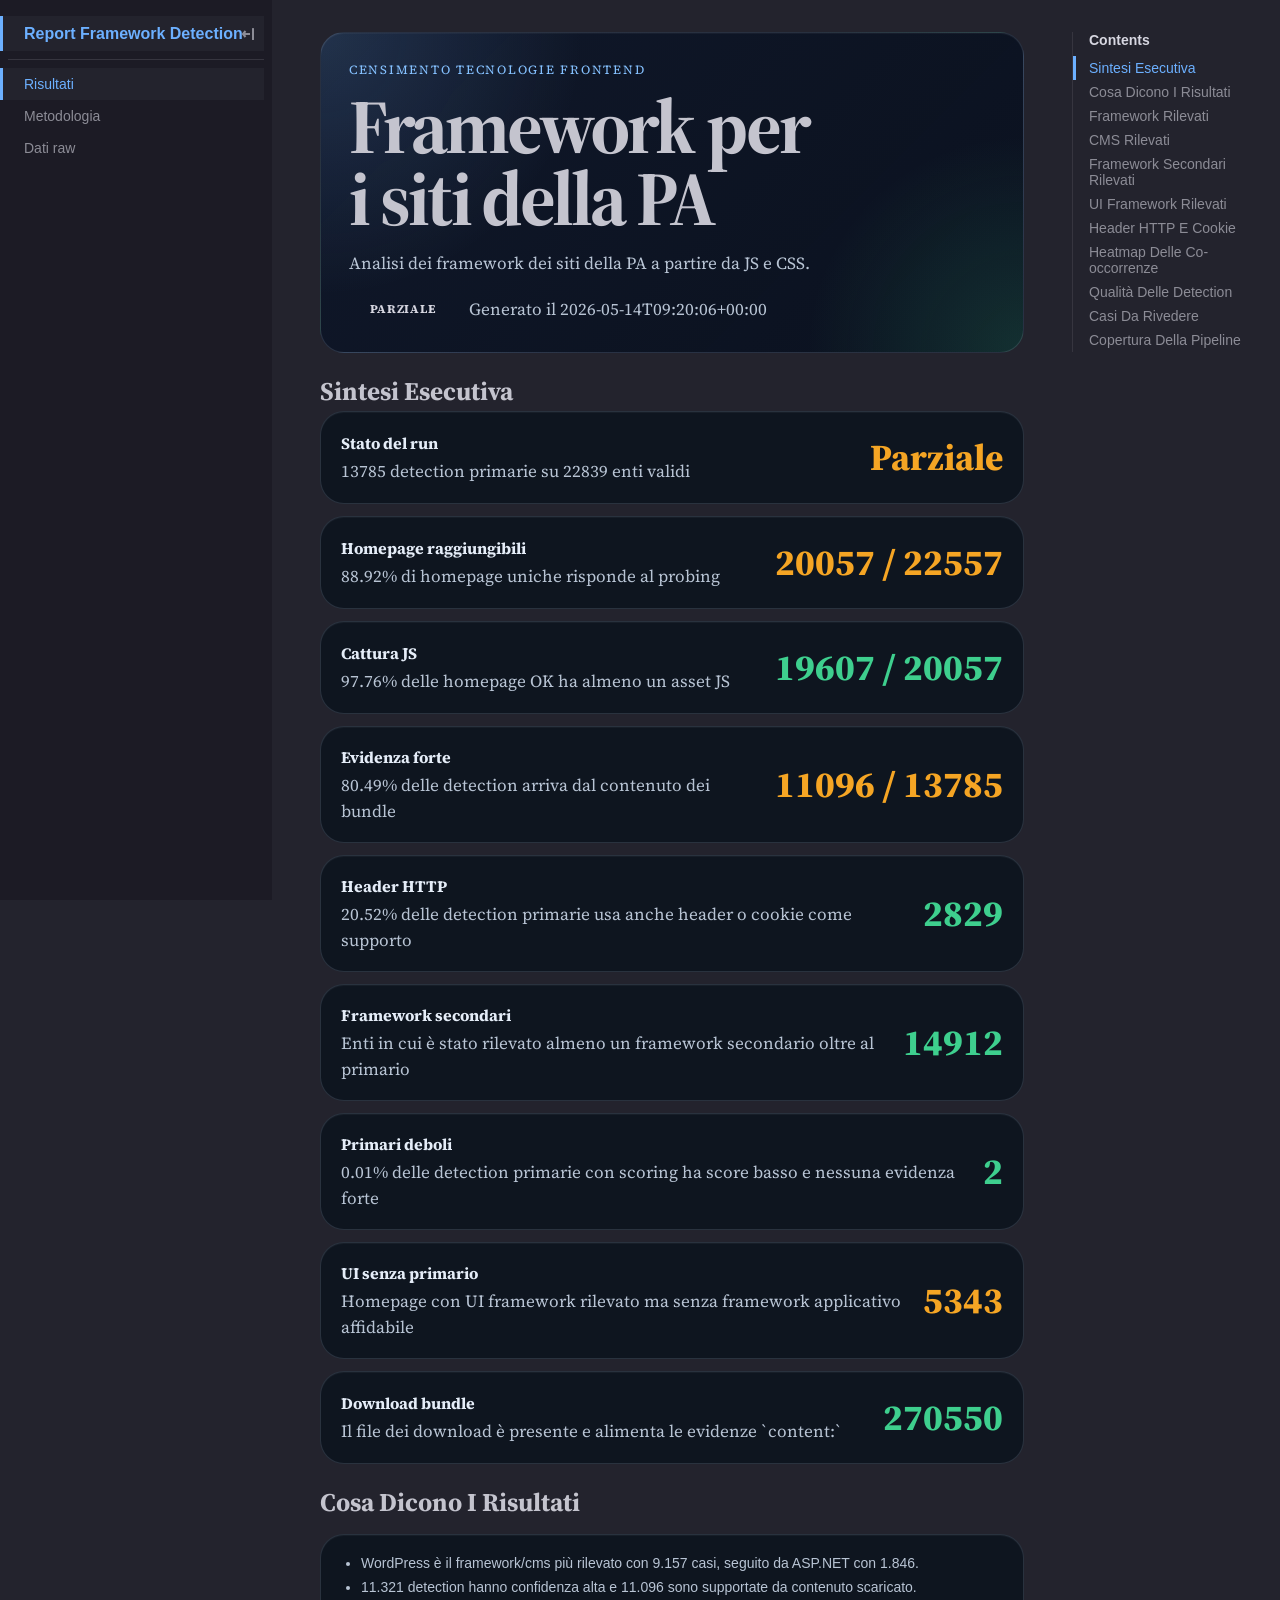
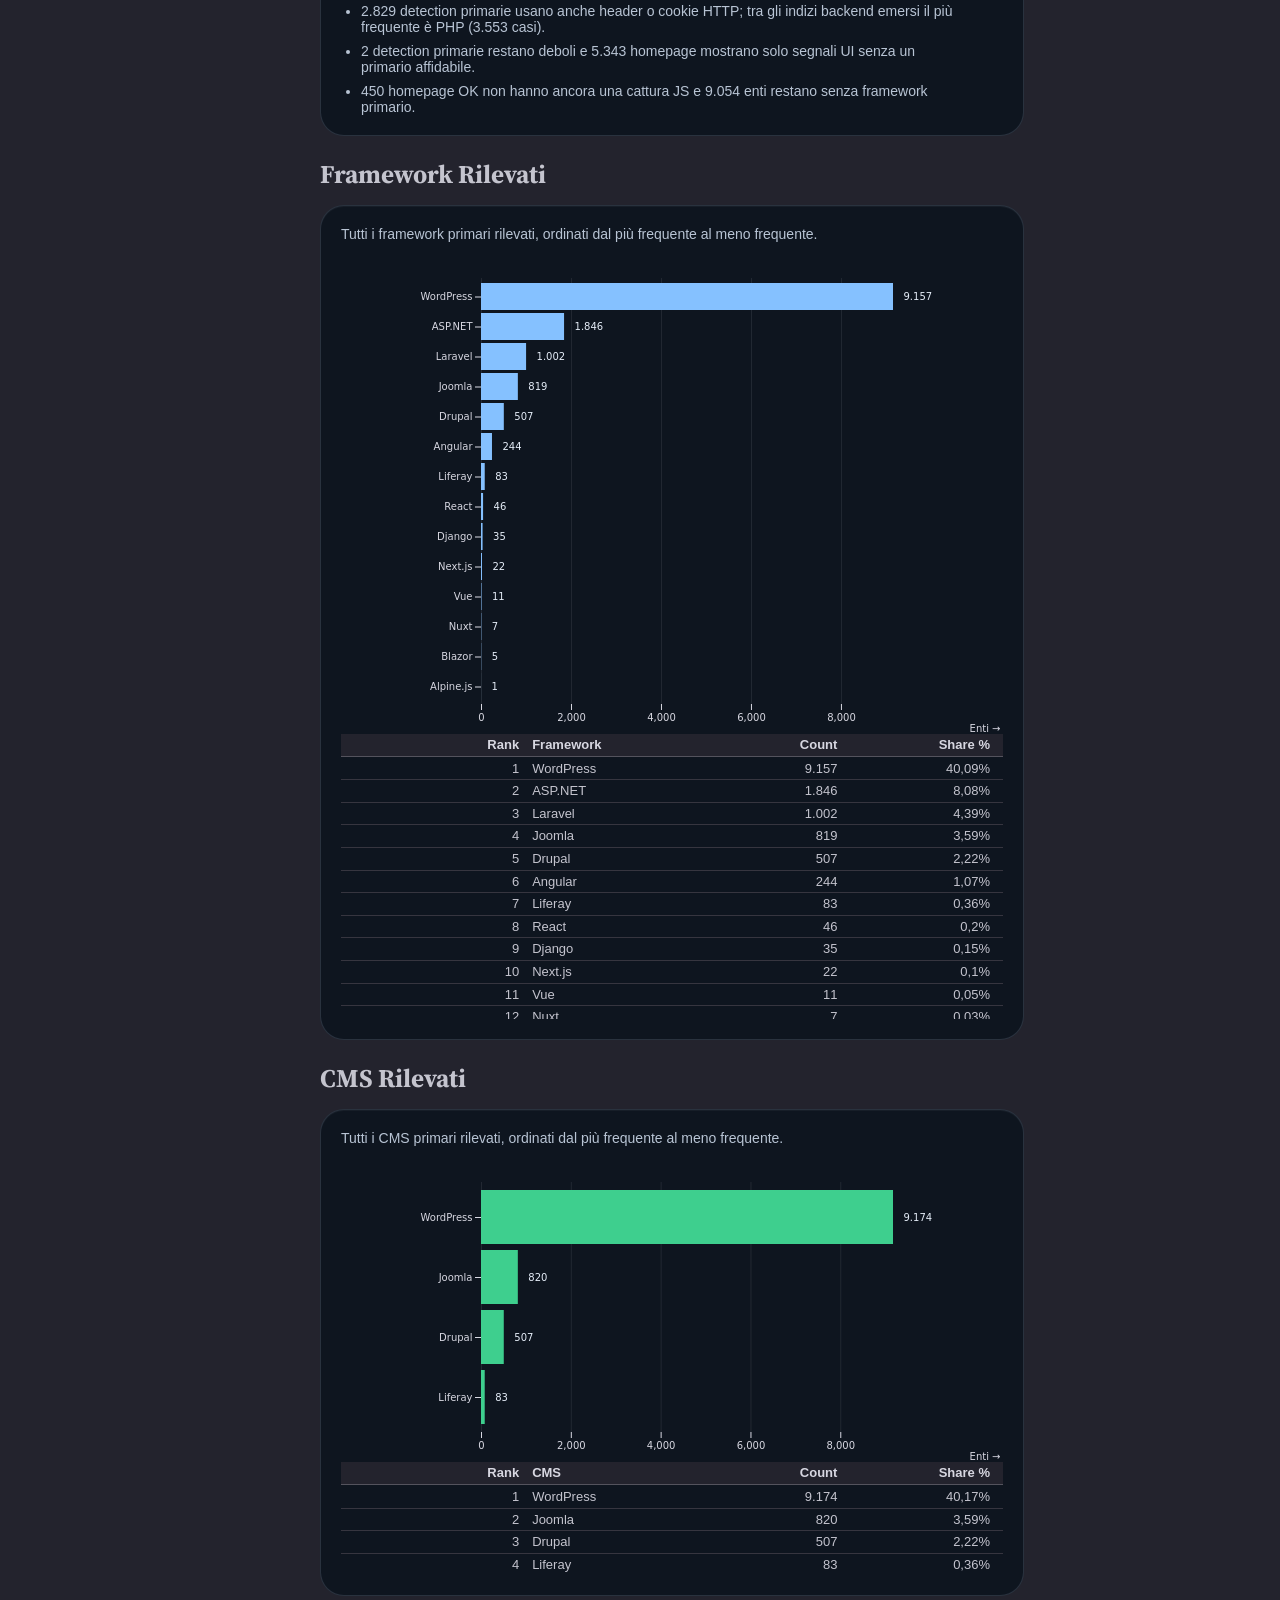
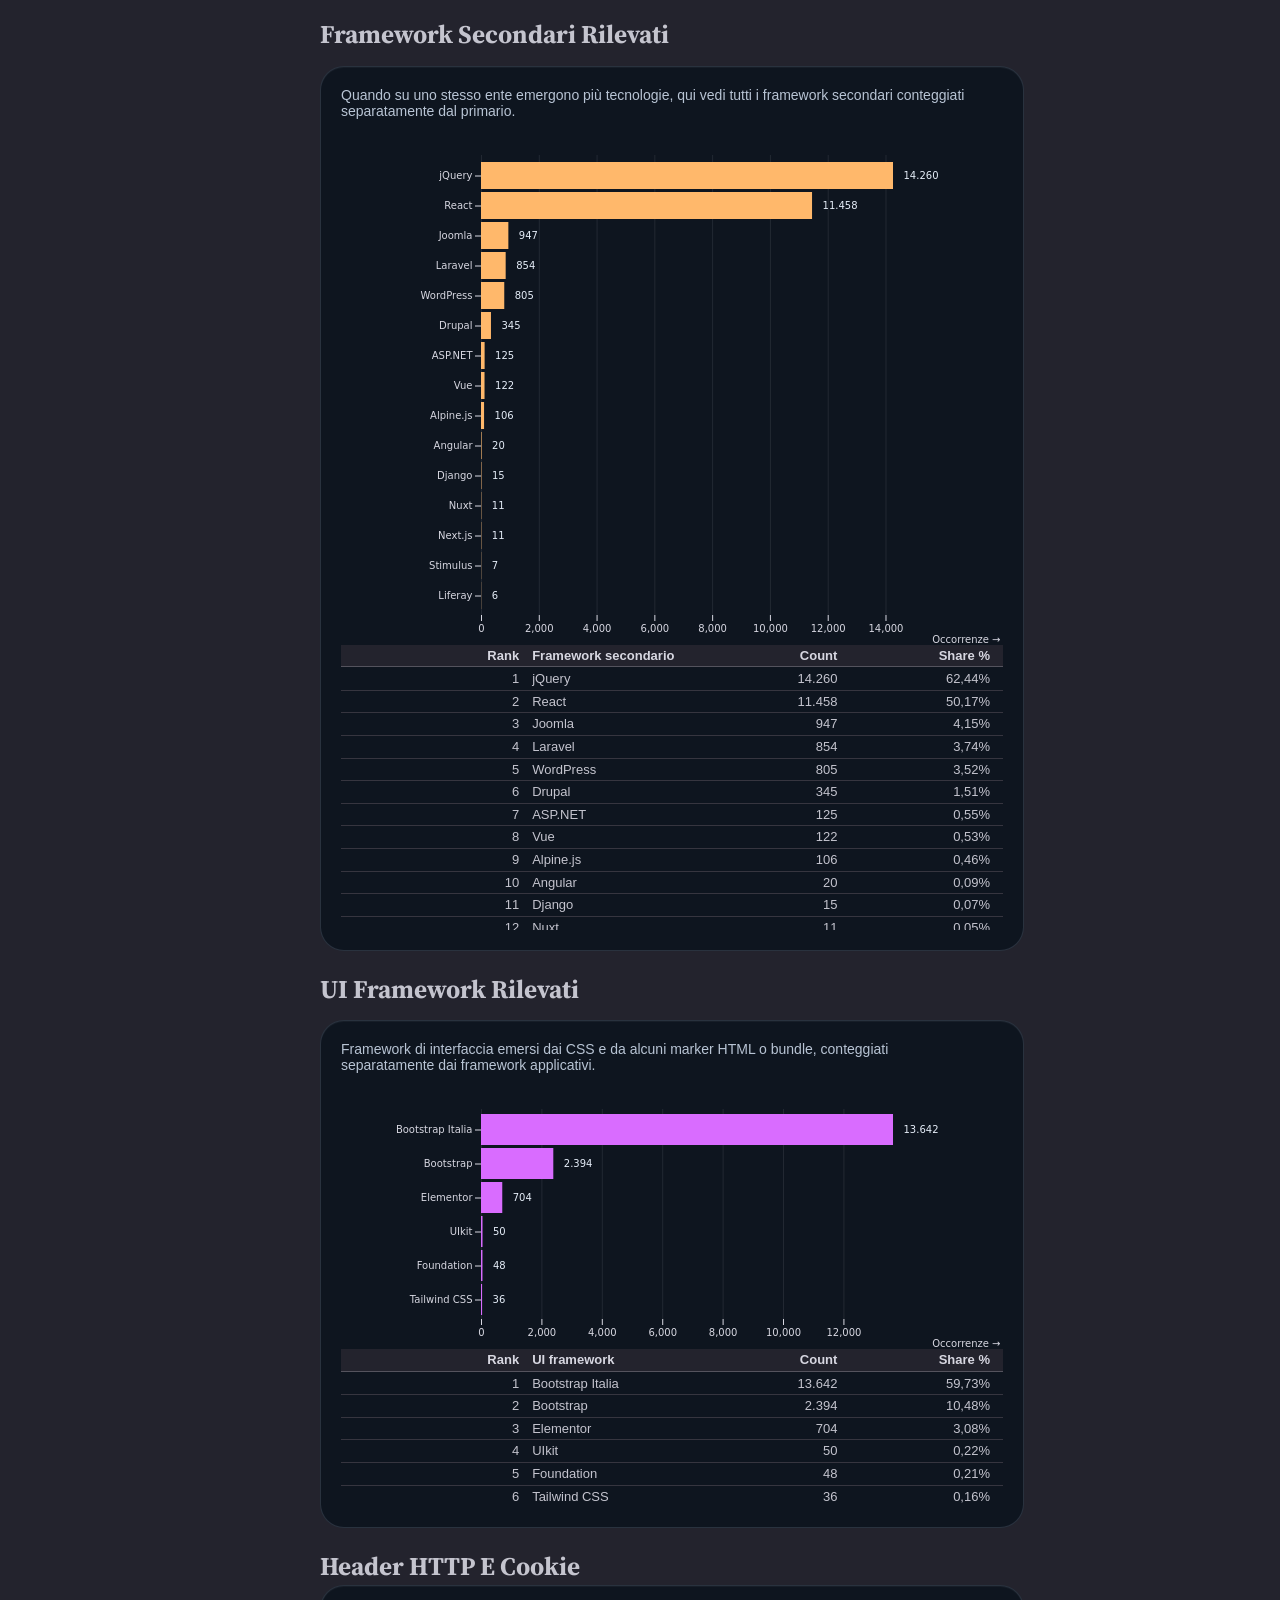
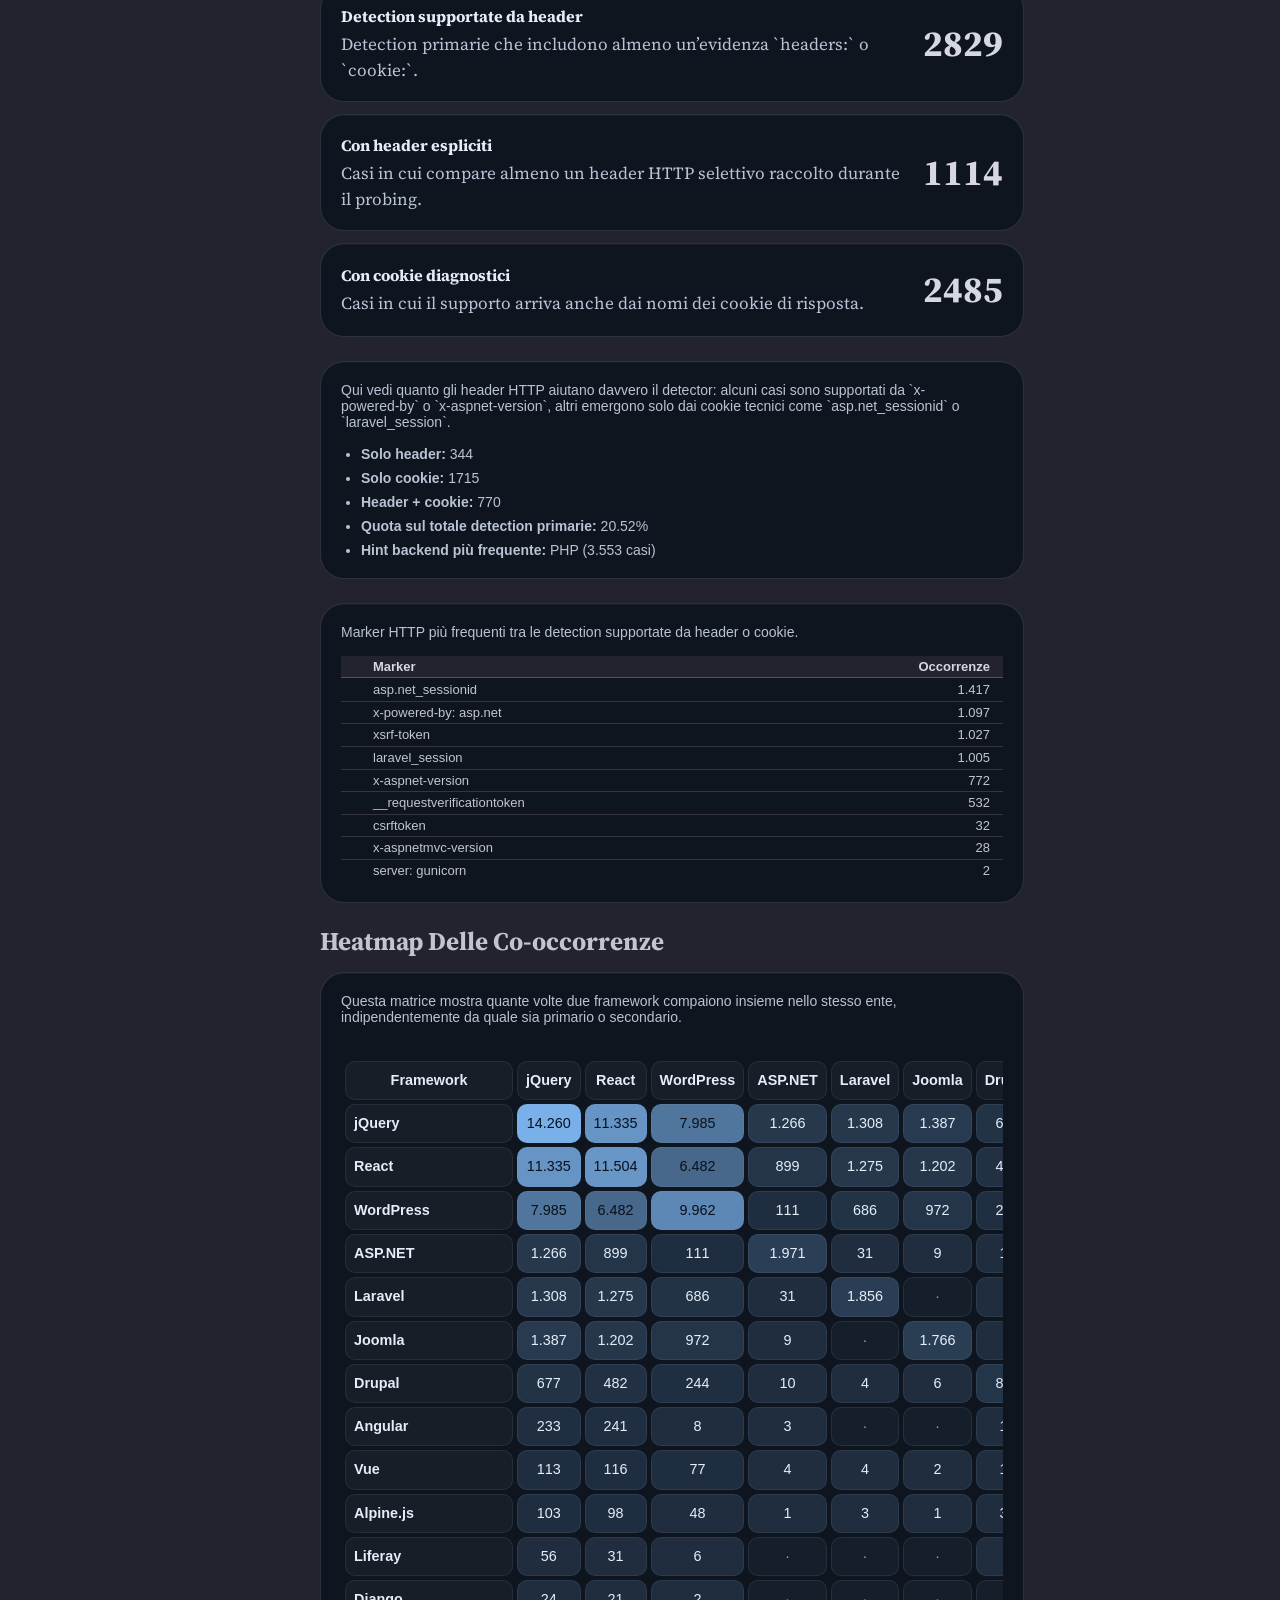
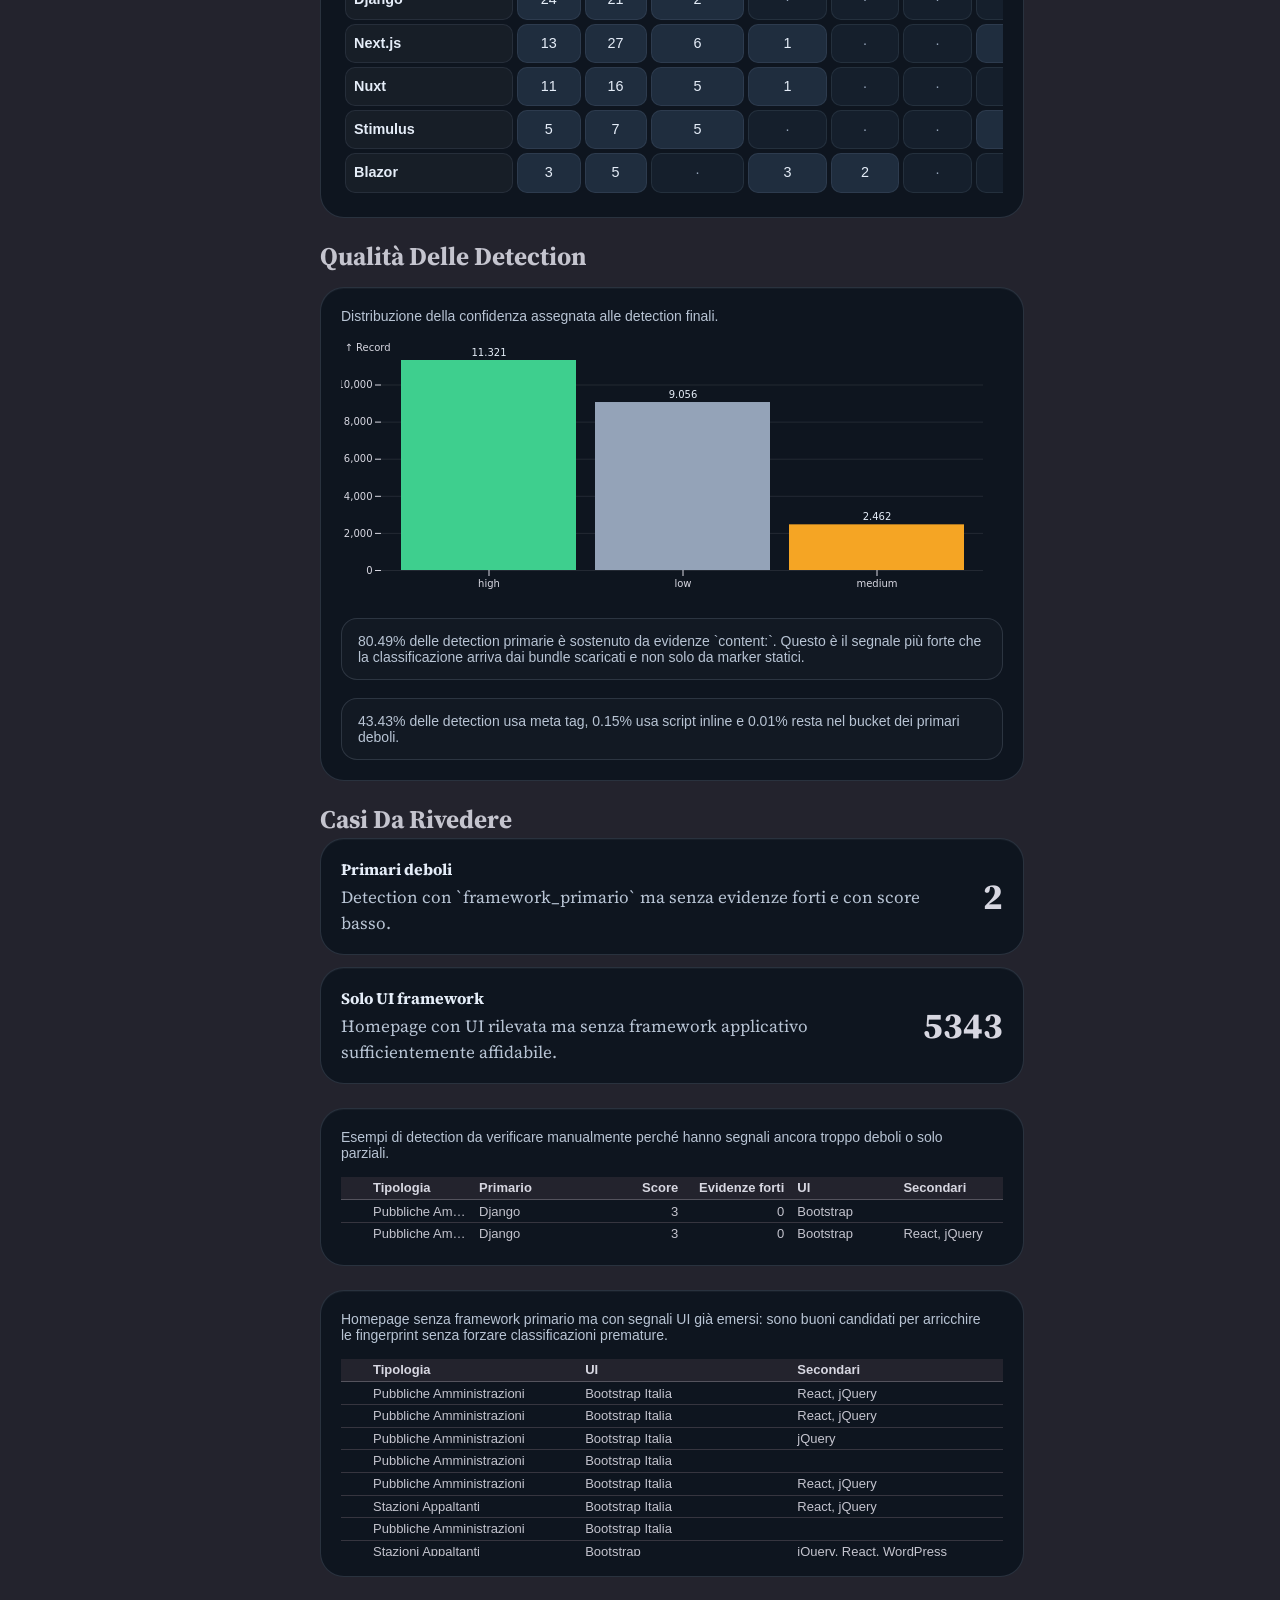
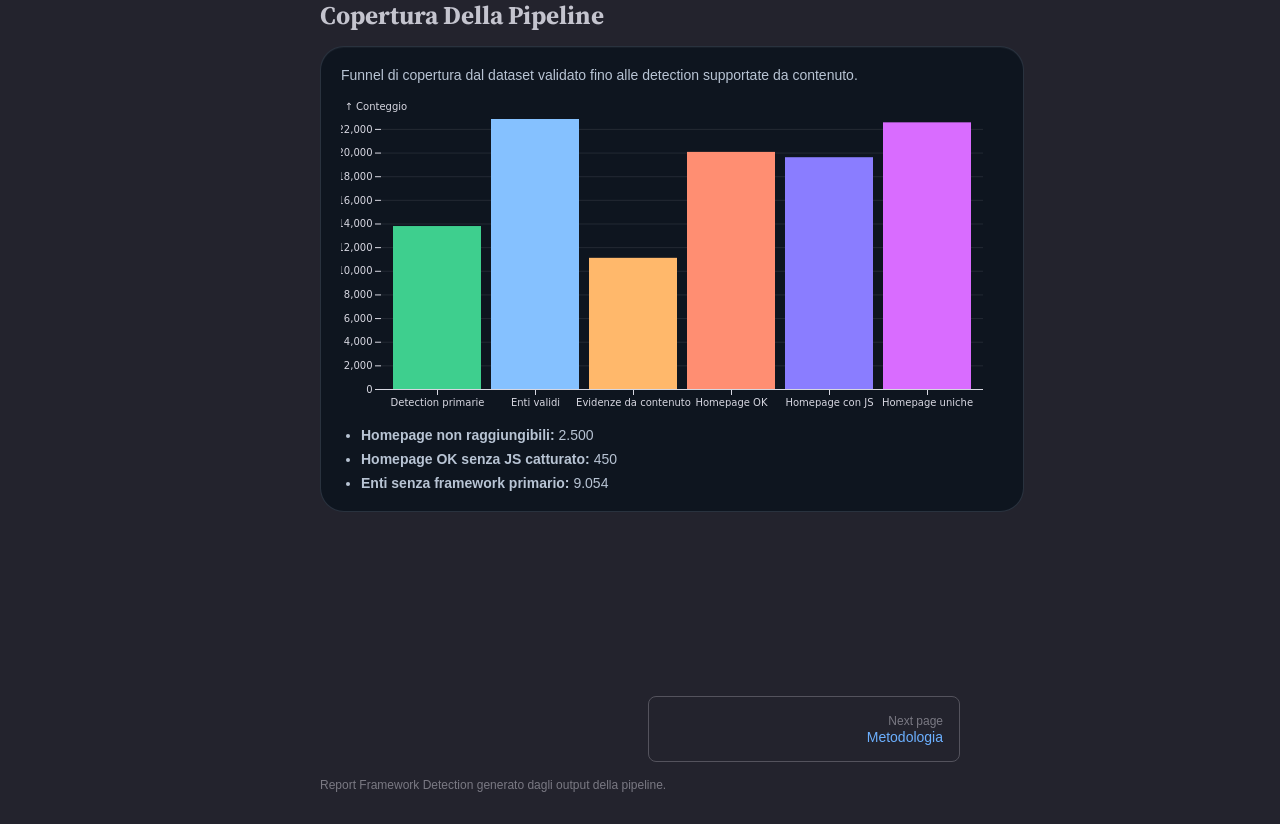
==== commit adc196fb: "Update repo" ====
--- a/index.html
+++ b/index.html
@@ -653,6 +653,7 @@
   <ol>
     <li class="observablehq-link observablehq-link-active"><a href="./">Risultati</a></li>
     <li class="observablehq-link"><a href="./methodology">Metodologia</a></li>
+    <li class="observablehq-link"><a href="./raw-data">Dati raw</a></li>
   </ol>
 </nav>
 <script>{const e=document.querySelector("#observablehq-sidebar"),o=document.querySelector("#observablehq-sidebar-toggle"),r=sessionStorage.getItem("observablehq-sidebar");r?o.checked=r==="true":o.indeterminate=!0;for(const t of document.querySelectorAll("#observablehq-sidebar summary")){const s=t.parentElement;switch(sessionStorage.getItem(`observablehq-sidebar:${t.textContent}`)){case"true":s.open=!0;break;case"false":s.classList.contains("observablehq-section-active")||(s.open=!1);break}}addEventListener("beforeunload",()=>sessionStorage.setItem("observablehq-sidebar-scrolly",`${e.scrollTop}`));const a=sessionStorage.getItem("observablehq-sidebar-scrolly");a!=null&&(e.style.cssText="overflow: hidden;",e.scrollTop=+a,e.style.cssText="");}</script>
